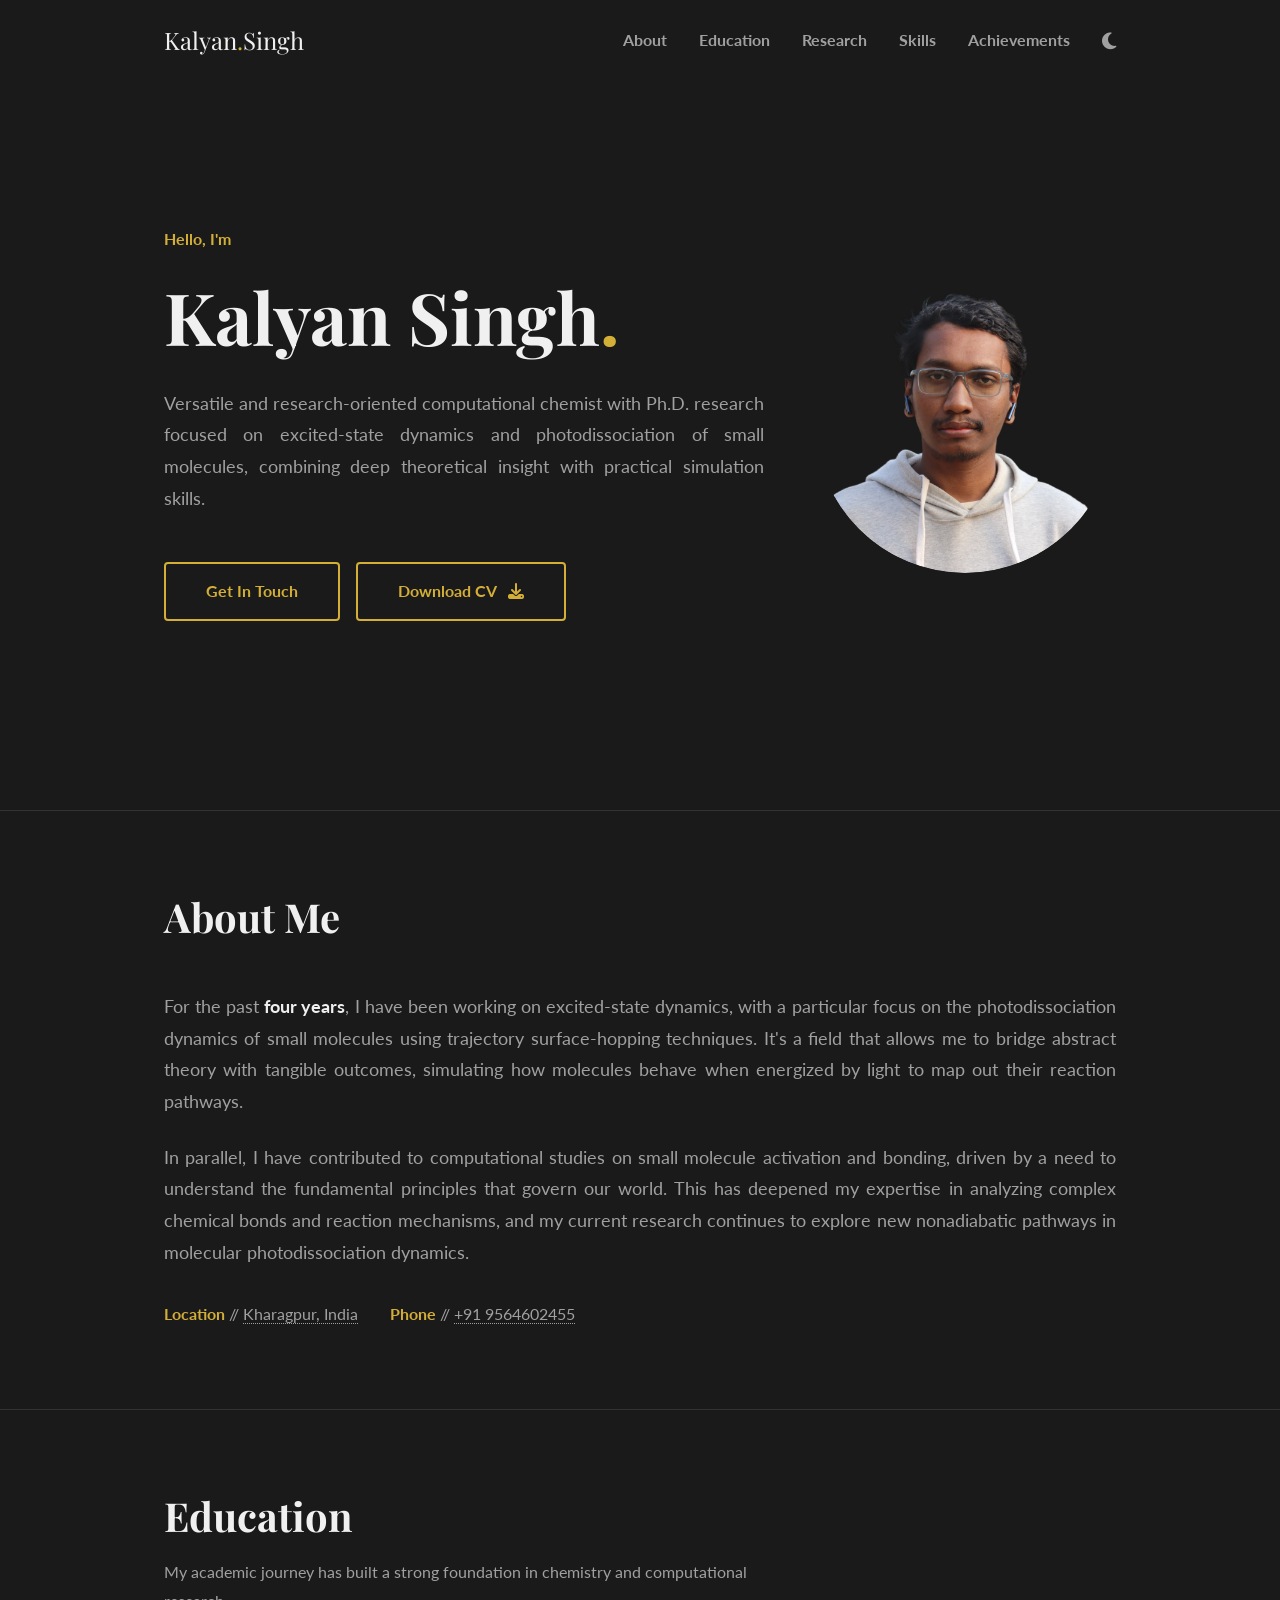
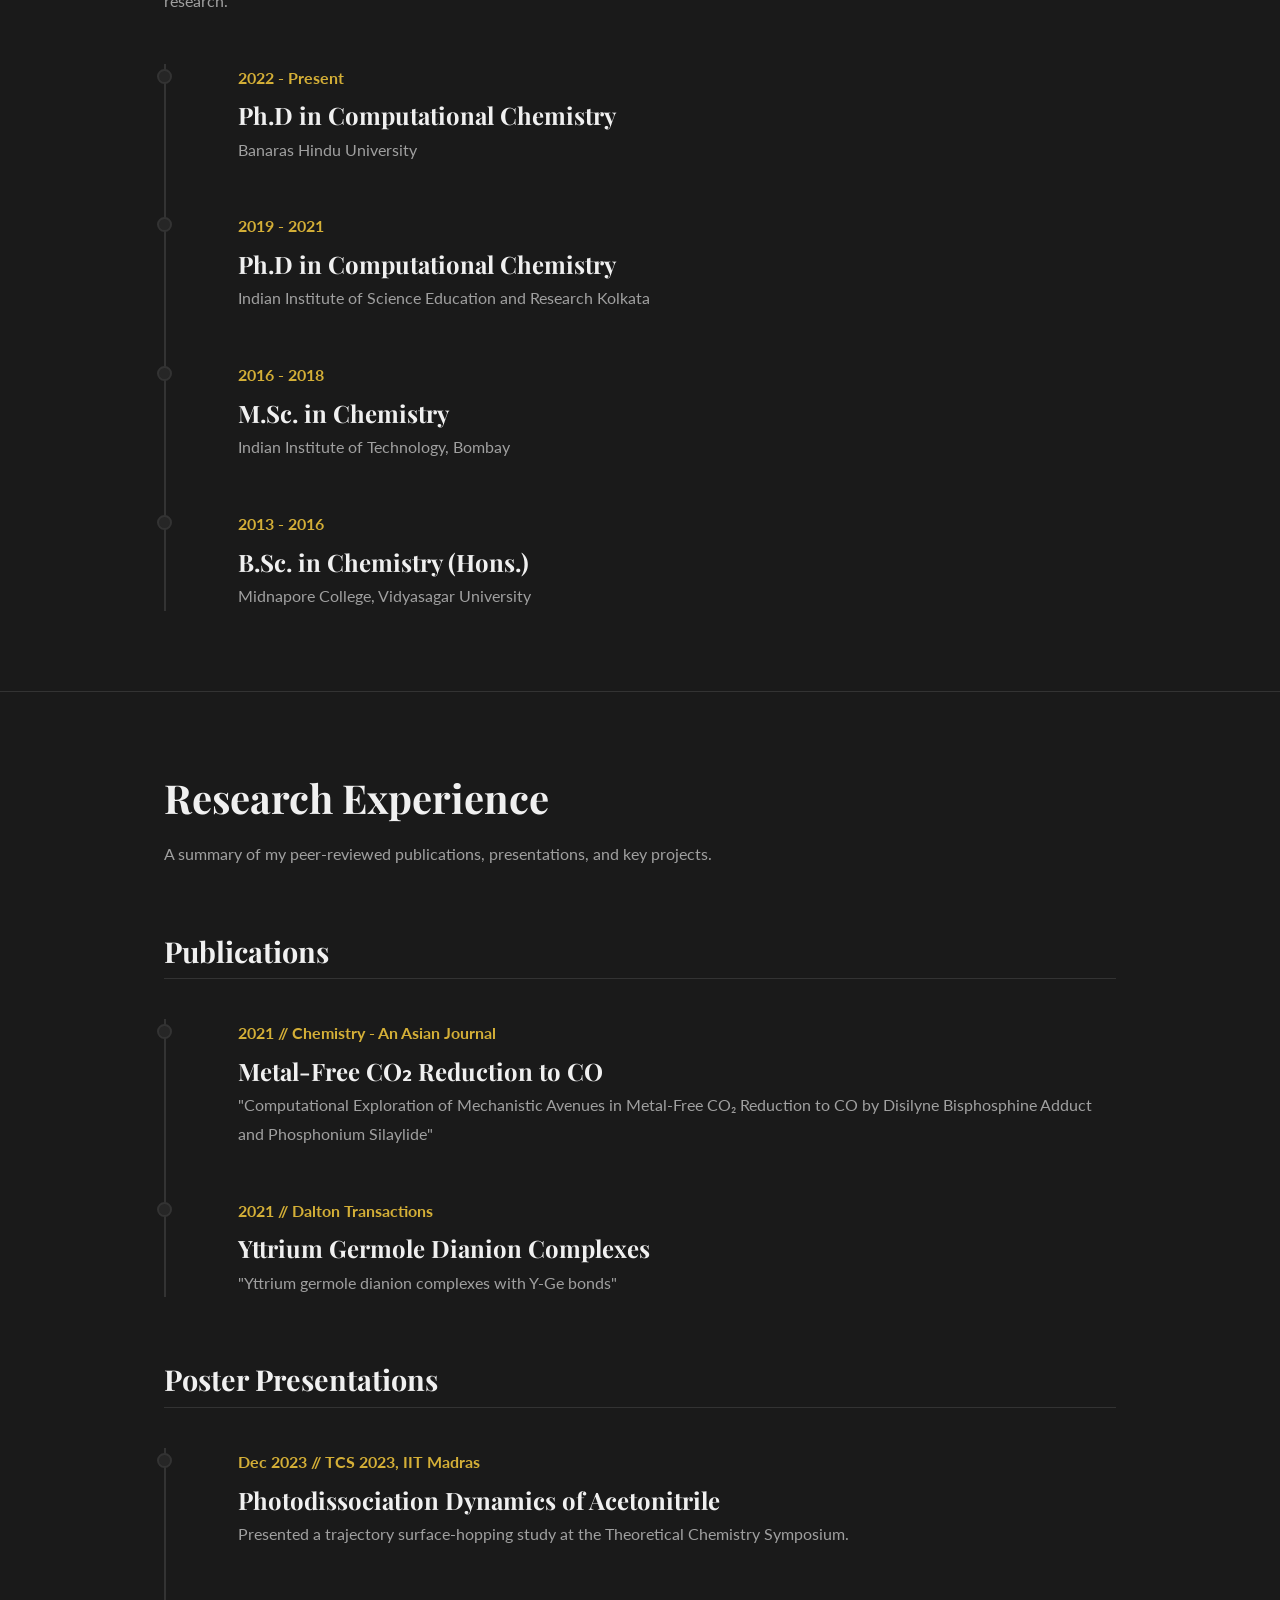
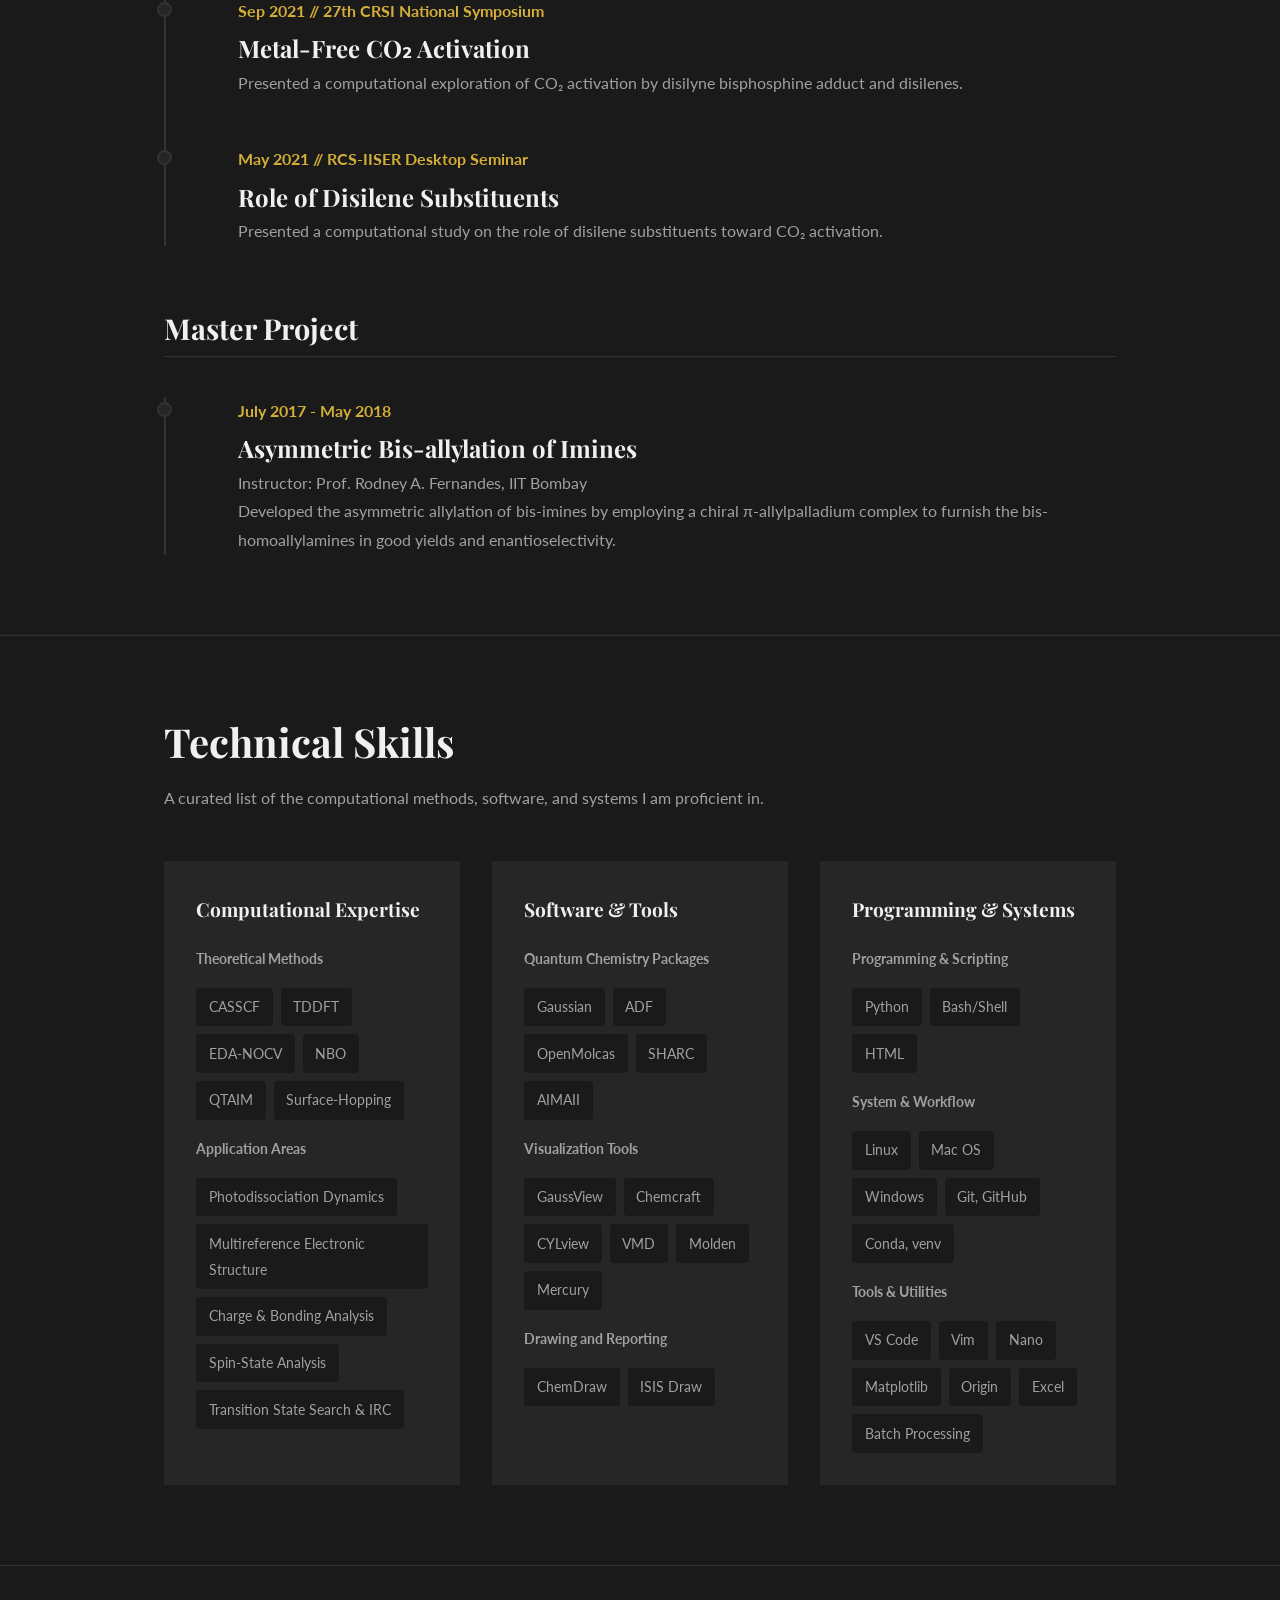
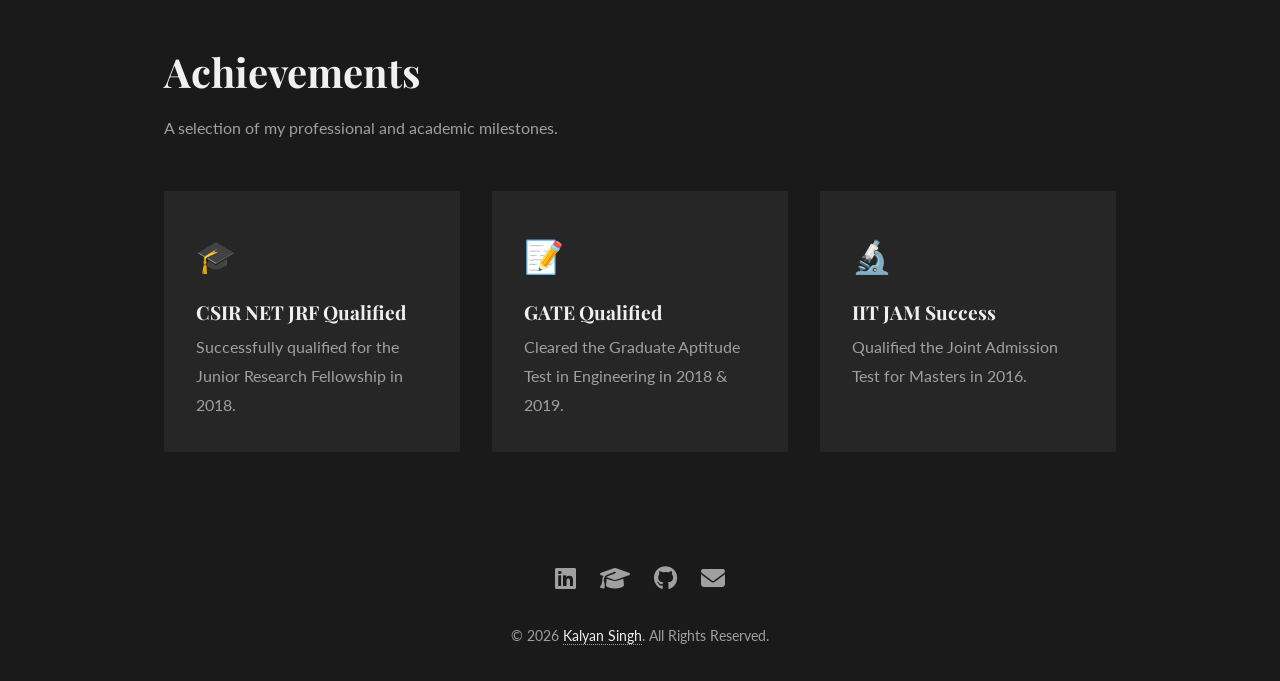
==== index.html @ 1904c373 "Add files via upload" ====
<!DOCTYPE html>
<html lang="en">
<head>
    <meta charset="UTF-8">
    <meta name="viewport" content="width=device-width, initial-scale=1.0">
    <meta name="description" content="Personal portfolio of Kalyan Singh, a Ph.D. computational chemist specializing in excited-state dynamics, molecular simulation, and photochemical processes.">
    <title>Kalyan Singh</title>

	<meta property="og:type" content="website">
    <meta property="og:url" content="https://kalyansingh.com/">
    <meta property="og:title" content="Kalyan Singh | Computational Chemist">
    <meta property="og:description" content="Ph.D. researcher specializing in excited-state dynamics, molecular simulation, and photochemical processes.">
    <meta property="og:image" content="https://kalyansingh.com/pro.webp">

    <meta property="twitter:card" content="summary_large_image">
    <meta property="twitter:url" content="https://kalyansingh.com/">
    <meta property="twitter:title" content="Kalyan Singh | Computational Chemist">
    <meta property="twitter:description" content="Ph.D. researcher specializing in excited-state dynamics, molecular simulation, and photochemical processes.">
    <meta property="twitter:image" content="https://kalyansingh.com/pro.webp">
    
    
    <link rel="icon" href="data:image/svg+xml,<svg xmlns=%22http://www.w3.org/2000/svg%22 viewBox=%220 0 100 100%22><rect fill=%22%231a1a1a%22 width=%22100%22 height=%22100%22 rx=%2215%22/><text y=%2250%22 x=%2250%22 fill=%22%23D4AF37%22 font-size=%2260%22 font-family=%22serif%22 text-anchor=%22middle%22 dominant-baseline=%22central%22 font-weight=%22bold%22>KS</text></svg>">

    <link rel="preconnect" href="https://fonts.googleapis.com">
    <link rel="preconnect" href="https://fonts.gstatic.com" crossorigin>
    <link href="https://fonts.googleapis.com/css2?family=Playfair+Display:wght@700&family=Lato:wght@400;700&display=swap" rel="stylesheet">
    <link rel="stylesheet" href="https://cdnjs.cloudflare.com/ajax/libs/font-awesome/6.5.1/css/all.min.css">
    <link href="https://unpkg.com/aos@2.3.1/dist/aos.css" rel="stylesheet">

    <link rel="stylesheet" href="styles.css">

</head>
<body>
    <header class="header" id="header">
        <div class="container">
            <nav class="nav">
                <a href="#" class="logo">Kalyan<span>.</span>Singh</a>
                <ul class="nav-menu" id="nav-menu">
                    <li><a href="#about" class="nav-link">About</a></li>
                    <li><a href="#education" class="nav-link">Education</a></li>
                    <li><a href="#research" class="nav-link">Research</a></li>
                    <li><a href="#skills" class="nav-link">Skills</a></li>
                    <li><a href="#achievements" class="nav-link">Achievements</a></li>
                    <li>
                        <div class="theme-switcher" id="theme-toggle" title="Toggle theme">
                            <i class="fas fa-sun"></i>
                            <i class="fas fa-moon"></i>
                        </div>
                    </li>
                </ul>
            </nav>
        </div>
    </header>

    <main>
        <div class="container">
            <section class="hero" id="home">
                <div class="hero-grid">
                  <div class="hero-content">
                    <p class="greeting" data-aos="fade-up">Hello, I'm</p>
                     <h1 data-aos="fade-up" data-aos-delay="100">Kalyan Singh<span>.</span></h1>
                      <p class="description" data-aos="fade-up" data-aos-delay="200">
                        Versatile and research-oriented computational chemist with Ph.D. research focused on excited-state dynamics and photodissociation of small molecules, combining deep theoretical insight with practical simulation skills.
                    </p>
                      <div class="hero-buttons">
    					<a href="#contact" class="btn" data-aos="fade-up" data-aos-delay="300">
        					Get In Touch
    					</a>
    					<a href="assets/Kalyan_Singh_CV_2025.pdf" download="Kalyan_Singh_CV_2025.pdf" class="btn" data-aos="fade-up" data-aos-delay="400">
        					Download CV <i class="fas fa-download" style="margin-left: 8px;"></i>
    					</a>
					  </div>
                </div>
                    <div class="hero-image" data-aos="fade-left" data-aos-delay="400">
                        <img src="pro.webp" alt="A portrait of Kalyan Singh">
                    </div>
                  </div>
            </section>
        </div>

        <div class="section-divider"></div>

        <section id="about" class="section">
            <div class="container">
                <div class="section-header" data-aos="fade-up">
                    <h2>About Me</h2>
                </div>
                <div class="about-content" data-aos="fade-up">
                    <p>For the past <strong>four years</strong>, I have been working on excited-state dynamics, with a particular focus on the photodissociation dynamics of small molecules using trajectory surface-hopping techniques. It's a field that allows me to bridge abstract theory with tangible outcomes, simulating how molecules behave when energized by light to map out their reaction pathways.</p>
                    <p>In parallel, I have contributed to computational studies on small molecule activation and bonding, driven by a need to understand the fundamental principles that govern our world. This has deepened my expertise in analyzing complex chemical bonds and reaction mechanisms, and my current research continues to explore new nonadiabatic pathways in molecular photodissociation dynamics.</p>
                    <div class="contact-info">
    					<div class="contact-item">
        					<span>Location</span> // <a href="https://www.google.com/maps/search/?api=1&query=Kharagpur,India" class="contact-info-link" target="_blank" title="View on Map">Kharagpur, India</a>
    					</div>
    					<div class="contact-item">
        					<span>Phone</span> // <a href="tel:+919564602455" class="contact-info-link" title="Start a call">+91 9564602455</a>
    					</div>
					</div>
                </div>
            </div>
        </section>

        <div class="section-divider"></div>

        <section id="education" class="section">
             <div class="container">
                <div class="section-header" data-aos="fade-up">
                    <h2>Education</h2>
                    <p>My academic journey has built a strong foundation in chemistry and computational research.</p>
                </div>
                <div class="timeline" data-aos="fade-up">
                    <div class="timeline-item">
                        <div class="timeline-content">
                            <p class="timeline-date">2022 - Present</p>
                            <h3 class="timeline-title">Ph.D in Computational Chemistry</h3>
                            <p class="timeline-meta">Banaras Hindu University</p>
                        </div>
                    </div>
                    <div class="timeline-item">
                        <div class="timeline-content">
                            <p class="timeline-date">2019 - 2021</p>
                            <h3 class="timeline-title">Ph.D in Computational Chemistry</h3>
                            <p class="timeline-meta">Indian Institute of Science Education and Research Kolkata</p>
                        </div>
                    </div>
                    <div class="timeline-item">
                        <div class="timeline-content">
                             <p class="timeline-date">2016 - 2018</p>
                            <h3 class="timeline-title">M.Sc. in Chemistry</h3>
                            <p class="timeline-meta">Indian Institute of Technology, Bombay</p>
                        </div>
                    </div>
                     <div class="timeline-item">
                        <div class="timeline-content">
                             <p class="timeline-date">2013 - 2016</p>
                            <h3 class="timeline-title">B.Sc. in Chemistry (Hons.)</h3>
                            <p class="timeline-meta">Midnapore College, Vidyasagar University</p>
                        </div>
                    </div>
                </div>
            </div>
        </section>

        <div class="section-divider"></div>

        <section id="research" class="section">
             <div class="container">
                <div class="section-header" data-aos="fade-up">
                    <h2>Research Experience</h2>
                    <p>A summary of my peer-reviewed publications, presentations, and key projects.</p>
                </div>

                <h4 class="subsection-header" data-aos="fade-up">Publications</h4>
                <div class="timeline" data-aos="fade-up">
                    <div class="timeline-item">
                        <div class="timeline-content">
                            <p class="timeline-date">2021 // Chemistry - An Asian Journal</p>
                            <h3 class="timeline-title"><a href="https://doi.org/10.1002/asia.202100847" target="_blank">Metal-Free CO₂ Reduction to CO</a></h3>
                            <p class="timeline-description">"Computational Exploration of Mechanistic Avenues in Metal-Free CO₂ Reduction to CO by Disilyne Bisphosphine Adduct and Phosphonium Silaylide"</p>
                        </div>
                    </div>
                     <div class="timeline-item">
                        <div class="timeline-content">
                            <p class="timeline-date">2021 // Dalton Transactions</p>
                            <h3 class="timeline-title"><a href="https://doi.org/10.1039/D1DT00798J" target="_blank">Yttrium Germole Dianion Complexes</a></h3>
                             <p class="timeline-description">"Yttrium germole dianion complexes with Y-Ge bonds"</p>
                        </div>
                    </div>
                </div>

                <h4 class="subsection-header" data-aos="fade-up">Poster Presentations</h4>
                <div class="timeline" data-aos="fade-up">
                    <div class="timeline-item">
                        <div class="timeline-content">
                            <p class="timeline-date">Dec 2023 // TCS 2023, IIT Madras</p>
                            <h3 class="timeline-title"><a href="https://doi.org/10.13140/RG.2.2.24958.50247" target="_blank">Photodissociation Dynamics of Acetonitrile</a></h3>
                            <p class="timeline-description">Presented a trajectory surface-hopping study at the Theoretical Chemistry Symposium.</p>
                        </div>
                    </div>
                    <div class="timeline-item">
                        <div class="timeline-content">
                            <p class="timeline-date">Sep 2021 // 27th CRSI National Symposium</p>
                            <h3 class="timeline-title"><a href="https://doi.org/10.26226/morressier.614222345a6b32ccbe1480ef" target="_blank">Metal-Free CO₂ Activation</a></h3>
                            <p class="timeline-description">Presented a computational exploration of CO₂ activation by disilyne bisphosphine adduct and disilenes.</p>
                        </div>
                    </div>
                     <div class="timeline-item">
                        <div class="timeline-content">
                            <p class="timeline-date">May 2021 // RCS-IISER Desktop Seminar</p>
                            <h3 class="timeline-title"><a href="https://doi.org/10.13140/RG.2.2.15846.55363/1" target="_blank">Role of Disilene Substituents</a></h3>
                            <p class="timeline-description">Presented a computational study on the role of disilene substituents toward CO₂ activation.</p>
                        </div>
                    </div>
                </div>

                <h4 class="subsection-header" data-aos="fade-up">Master Project</h4>
                <div class="timeline" data-aos="fade-up">
                    <div class="timeline-item">
                        <div class="timeline-content">
                            <p class="timeline-date">July 2017 - May 2018</p>
                            <h3 class="timeline-title">Asymmetric Bis-allylation of Imines</h3>
                            <p class="timeline-meta">Instructor: Prof. Rodney A. Fernandes, IIT Bombay</p>
                            <p class="timeline-description">Developed the asymmetric allylation of bis-imines by employing a chiral π-allylpalladium complex to furnish the bis-homoallylamines in good yields and enantioselectivity.</p>
                        </div>
                    </div>
                </div>
            </div>
        </section>

        <div class="section-divider"></div>

        <section id="skills" class="section">
            <div class="container">
                <div class="section-header" data-aos="fade-up">
                    <h2>Technical Skills</h2>
                    <p>A curated list of the computational methods, software, and systems I am proficient in.</p>
                </div>
                <div class="card-grid">
                    <div class="card" data-aos="fade-up" data-aos-delay="100">
                        <h3 class="card-title">Computational Expertise</h3>
                        <p class="card-subtitle">Theoretical Methods</p>
                        <div class="skill-tags">
                            <span class="skill-tag">CASSCF</span><span class="skill-tag">TDDFT</span><span class="skill-tag">EDA-NOCV</span><span class="skill-tag">NBO</span><span class="skill-tag">QTAIM</span><span class="skill-tag">Surface-Hopping</span>
                        </div>
                        <p class="card-subtitle">Application Areas</p>
                        <div class="skill-tags">
                            <span class="skill-tag">Photodissociation Dynamics</span><span class="skill-tag">Multireference Electronic Structure</span><span class="skill-tag">Charge & Bonding Analysis</span><span class="skill-tag">Spin-State Analysis</span><span class="skill-tag">Transition State Search & IRC</span>
                        </div>
                    </div>
                    <div class="card" data-aos="fade-up" data-aos-delay="300">
                        <h3 class="card-title">Software & Tools</h3>
                        <p class="card-subtitle">Quantum Chemistry Packages</p>
                        <div class="skill-tags">
                            <span class="skill-tag">Gaussian</span><span class="skill-tag">ADF</span><span class="skill-tag">OpenMolcas</span><span class="skill-tag">SHARC</span><span class="skill-tag">AIMAII</span>
                        </div>
                        <p class="card-subtitle">Visualization Tools</p>
                        <div class="skill-tags">
                            <span class="skill-tag">GaussView</span><span class="skill-tag">Chemcraft</span><span class="skill-tag">CYLview</span><span class="skill-tag">VMD</span><span class="skill-tag">Molden</span><span class="skill-tag">Mercury</span>
                        </div>
                        <p class="card-subtitle">Drawing and Reporting</p>
                        <div class="skill-tags">
                            <span class="skill-tag">ChemDraw</span><span class="skill-tag">ISIS Draw</span>
                        </div>
                    </div>
                    <div class="card" data-aos="fade-up" data-aos-delay="300">
                        <h3 class="card-title">Programming & Systems</h3>
                        <p class="card-subtitle">Programming & Scripting</p>
                        <div class="skill-tags">
                            <span class="skill-tag">Python</span><span class="skill-tag">Bash/Shell</span><span class="skill-tag">HTML</span>
                        </div>
                        <p class="card-subtitle">System & Workflow</p>
                        <div class="skill-tags">
                            <span class="skill-tag">Linux</span><span class="skill-tag">Mac OS</span><span class="skill-tag">Windows</span><span class="skill-tag">Git, GitHub</span><span class="skill-tag">Conda, venv</span>
                        </div>
                        <p class="card-subtitle">Tools & Utilities</p>
                        <div class="skill-tags">
                            <span class="skill-tag">VS Code</span><span class="skill-tag">Vim</span><span class="skill-tag">Nano</span><span class="skill-tag">Matplotlib</span><span class="skill-tag">Origin</span><span class="skill-tag">Excel</span><span class="skill-tag">Batch Processing</span>
                        </div>
                    </div>
                        </div>
                    </div>
                </div>
            </div>
        </section>

        <div class="section-divider"></div>

        <section id="achievements" class="section">
            <div class="container">
                <div class="section-header" data-aos="fade-up">
                    <h2>Achievements</h2>
                    <p>A selection of my professional and academic milestones.</p>
                </div>
                <div class="card-grid">
                    <div class="card" data-aos="fade-up" data-aos-delay="100">
                        <div class="card-icon">🎓</div>
                        <h3 class="card-title">CSIR NET JRF Qualified</h3>
                        <p class="card-description">Successfully qualified for the Junior Research Fellowship in 2018.</p>
                    </div>
                    <div class="card" data-aos="fade-up" data-aos-delay="200">
                        <div class="card-icon">📝</div>
                        <h3 class="card-title">GATE Qualified</h3>
                        <p class="card-description">Cleared the Graduate Aptitude Test in Engineering in 2018 & 2019.</p>
                    </div>
                    <div class="card" data-aos="fade-up" data-aos-delay="300">
                        <div class="card-icon">🔬</div>
                        <h3 class="card-title">IIT JAM Success</h3>
                        <p class="card-description">Qualified the Joint Admission Test for Masters in 2016.</p>
                    </div>
                </div>
            </div>
        </section>
    </main>

    <a href="#" class="back-to-top" id="back-to-top">
        <i class="fas fa-arrow-up"></i>
    </a>

    <footer id="contact" class="footer" role="contentinfo">
    <div class="container">
        <div class="footer-socials">
            <a href="https://www.linkedin.com/in/klynsingh/" target="_blank" title="LinkedIn"><i class="fab fa-linkedin"></i></a>
            <a href="https://scholar.google.com/citations?user=GiX1K9UAAAAJ&hl=en" target="_blank" title="Google Scholar"><i class="fas fa-graduation-cap"></i></a>
          	<a href="https://github.com/klynsingh" target="_blank" title="GitHub"><i class="fab fa-github"></i></a>
            <a href="mailto:Kalyansingh112@gmail.com" title="Email"><i class="fas fa-envelope"></i></a>
        </div>
        <p>© 2026 <a href="#">Kalyan Singh</a>. All Rights Reserved.</p>
    </div>
</footer>

    <script src="https://unpkg.com/aos@2.3.1/dist/aos.js"></script>

    <script>
        // --- THEME SWITCHER SCRIPT ---
        const themeToggle = document.getElementById('theme-toggle');
        const body = document.body;

        // Event listener for the toggle button
        themeToggle.addEventListener('click', (event) => {
            const isLight = body.classList.contains('light-mode');

            // Use the View Transitions API if available
            if (document.startViewTransition) {
                // Get the click coordinates
                const x = event.clientX;
                const y = event.clientY;

                document.startViewTransition(() => {
                    // Set the clip-path origin coordinates as CSS custom properties
                    document.documentElement.style.setProperty('--x', x + 'px');
                    document.documentElement.style.setProperty('--y', y + 'px');

                    // Toggle the theme class and save preference
                    if (isLight) {
                        body.classList.remove('light-mode');
                        localStorage.setItem('theme', 'dark');
                    } else {
                        body.classList.add('light-mode');
                        localStorage.setItem('theme', 'light');
                    }
                });
            } else {
                // Fallback for browsers without View Transitions support
                if (isLight) {
                    body.classList.remove('light-mode');
                    localStorage.setItem('theme', 'dark');
                } else {
                    body.classList.add('light-mode');
                    localStorage.setItem('theme', 'light');
                }
            }
        });

        // Check for saved theme in localStorage on page load
        document.addEventListener('DOMContentLoaded', () => {
            const savedTheme = localStorage.getItem('theme') || 'dark'; // Default to dark
            if (savedTheme === 'light') {
                body.classList.add('light-mode');
            }
        });


        // --- EXISTING SCRIPTS ---

        // Initialize AOS
        AOS.init({
            duration: 800,
            once: false,
            offset: 50,
        });

        // Header scroll effect
        const header = document.getElementById('header');
        window.addEventListener('scroll', () => {
            if (window.scrollY > 50) {
                header.classList.add('scrolled');
            } else {
                header.classList.remove('scrolled');
            }
        });

        // Active navigation highlighting
        const sections = document.querySelectorAll('section[id]');
        const navLinks = document.querySelectorAll('.nav-link');

        window.addEventListener('scroll', () => {
            let current = 'home';
            sections.forEach(section => {
                const sectionTop = section.offsetTop - 100;
                if (scrollY >= sectionTop) {
                    current = section.getAttribute('id');
                }
            });

            navLinks.forEach(link => {
                link.classList.remove('active');
                if (link.getAttribute('href') === '#' + current) {
                    link.classList.add('active');
                }
            });
        });

      	// Back to top button visibility on scroll up
            const backToTopButton = document.getElementById('back-to-top');
            let lastScrollY = window.scrollY;

            window.addEventListener('scroll', () => {
            const currentScrollY = window.scrollY;
        // Show button if we are below 300px AND scrolling up
            if (currentScrollY > 300 && currentScrollY < lastScrollY) {
                backToTopButton.classList.add('visible');
            } else {
                backToTopButton.classList.remove('visible');
            }
        // Update the last scroll position
            lastScrollY = currentScrollY;
            });
        // 3D Card Tilt Effect
        const cards = document.querySelectorAll('.card');

        cards.forEach(card => {
            card.addEventListener('mousemove', (e) => {
                const rect = card.getBoundingClientRect();
                const x = e.clientX - rect.left;
                const y = e.clientY - rect.top;

                const centerX = card.offsetWidth / 2;
                const centerY = card.offsetHeight / 2;

                const rotateX = ((y - centerY) / centerY) * -10; // Max rotation 10 degrees
                const rotateY = ((x - centerX) / centerX) * 10;

                card.style.transform = `perspective(1000px) rotateX(${rotateX}deg) rotateY(${rotateY}deg)`;
            });

            card.addEventListener('mouseleave', () => {
                card.style.transform = 'perspective(1000px) rotateX(0) rotateY(0)';
            });
        });
      // Animate social icons on scroll from "Get In Touch" button
const getInTouchButton = document.querySelector('.hero .btn');
const contactSection = document.getElementById('contact');

if (getInTouchButton && contactSection) {
    getInTouchButton.addEventListener('click', (e) => {
        // This observer will watch for the footer to become visible
        const observer = new IntersectionObserver((entries) => {
            if (entries[0].isIntersecting) {
                const socialIcons = contactSection.querySelectorAll('.footer-socials a');

                // Add the animation class to each icon with a delay
                socialIcons.forEach((icon, index) => {
                    setTimeout(() => {
                        icon.classList.add('start-animation');
                    }, index * 150); // Stagger animation start by 150ms
                });

                // Once animated, we don't need to watch anymore
                observer.disconnect();
            }
        }, { threshold: 0.5 }); // Trigger when 50% of the footer is visible

        // Start observing the footer section
        observer.observe(contactSection);
    });
}

// Optional: Clean up the class after the animation finishes
const socialIcons = document.querySelectorAll('.footer-socials a');
socialIcons.forEach(icon => {
    icon.addEventListener('animationend', () => {
        icon.classList.remove('start-animation');
    });
});
    </script>
</body>
</html>
---- styles.css ----
:root {
    /* Dark Theme (Default) */
    --accent-gold: #D4AF37;
    --bg-charcoal: #1a1a1a;
    --bg-surface: #262626;
    --text-primary: #f0f0f0;
    --text-secondary: #a0a0a0;
    --border-color: #333333;

    /* Light Theme */
    --bg-light: #f5f5f5;
    --bg-surface-light: #ffffff;
    --text-primary-light: #222222;
    --text-secondary-light: #555555;
    --border-color-light: #e0e0e0;
}

*, *::before, *::after {
    margin: 0;
    padding: 0;
    box-sizing: border-box;
}

html {
    scroll-behavior: smooth;
    /* Firefox scrollbar styling */
    scrollbar-color: var(--bg-surface) var(--bg-charcoal);
    scrollbar-width: thin;
}

body {
    font-family: 'Lato', sans-serif;
    background-color: var(--bg-charcoal);
    color: var(--text-primary);
    line-height: 1.8;
    overflow-x: hidden;
    transition: background-color 0.3s, color 0.3s;
}

/* --- Light Mode Styles --- */
body.light-mode {
    background-color: var(--bg-light);
    color: var(--text-primary-light);
    /* Firefox scrollbar for light mode */
    scrollbar-color: #dcdcdc var(--bg-light);
}

/* Webkit scrollbar for light mode */
body.light-mode ::-webkit-scrollbar-track { background: var(--bg-light); }
body.light-mode ::-webkit-scrollbar-thumb { background: #dcdcdc; }
body.light-mode ::-webkit-scrollbar-thumb:hover { background: var(--accent-gold); }


body.light-mode .header.scrolled {
    background-color: rgba(255, 255, 255, 0.85);
    border-bottom: 1px solid var(--border-color-light);
}

body.light-mode .logo {
    color: var(--text-primary-light);
}

body.light-mode .nav-link {
    color: var(--text-secondary-light);
}

body.light-mode .nav-link:hover,
body.light-mode .nav-link.active {
    color: var(--text-primary-light);
}

body.light-mode .hero-content .description {
    color: var(--text-secondary-light);
}

body.light-mode .btn:hover {
    color: var(--bg-light);
}

body.light-mode .section-divider {
    border-bottom: 1px solid var(--border-color-light);
}

body.light-mode .section-header p {
    color: var(--text-secondary-light);
}

body.light-mode .subsection-header {
    border-bottom: 1px solid var(--border-color-light);
}

body.light-mode .about-content p,
body.light-mode .contact-item {
    color: var(--text-secondary-light);
}

body.light-mode .about-content strong {
    color: var(--text-primary-light);
}

body.light-mode .timeline {
    border-left: 2px solid var(--border-color-light);
}

body.light-mode .timeline-item::before {
    background: var(--bg-surface-light);
    border: 2px solid var(--border-color-light);
}

body.light-mode .timeline-item:hover::before {
    background: var(--accent-gold);
    border-color: var(--accent-gold);
}

body.light-mode .timeline-title a {
    color: var(--text-primary-light);
}

/* This is the new rule that fixes the publication link hover color */
body.light-mode .timeline-title a:hover {
    color: var(--accent-gold);
}

body.light-mode .timeline-meta,
body.light-mode .timeline-description,
body.light-mode .card-subtitle,
body.light-mode .card-description,
body.light-mode .skill-tag {
    color: var(--text-secondary-light);
}

body.light-mode .card {
    background: var(--bg-surface-light);
}

body.light-mode .skill-tag {
    background: var(--bg-light);
}

body.light-mode .footer {
    color: var(--text-secondary-light);
}

body.light-mode .footer-socials a {
    color: var(--text-secondary-light);
}

body.light-mode .footer-socials a:hover {
    color: var(--accent-gold);
}

body.light-mode .footer p a {
    color: var(--text-primary-light);
    border-bottom: 1px dotted var(--text-secondary-light);
}

/* --- Base Typography & Links --- */
h1, h2, h3, h4 {
    font-family: 'Playfair Display', serif;
    font-weight: 700;
    line-height: 1.3;
}

a {
    color: var(--accent-gold);
    text-decoration: none;
    transition: color 0.3s;
}

a:hover {
    color: var(--text-primary);
}
body.light-mode a:hover {
    color: var(--text-primary-light);
}

.container {
    max-width: 1000px;
    margin: 0 auto;
    padding: 0 1.5rem;
}

/* --- Header & Navigation --- */
.header {
    position: fixed;
    top: 0;
    left: 0;
    width: 100%;
    padding: 1.2rem 0;
    z-index: 1000;
    transition: background-color 0.3s, box-shadow 0.3s;
}

.header.scrolled {
    background-color: rgba(26, 26, 26, 0.85);
    backdrop-filter: blur(10px);
    border-bottom: 1px solid var(--border-color);
}

.nav {
    display: flex;
    justify-content: space-between;
    align-items: center;
}

.logo {
    font-family: 'Playfair Display', serif;
    font-size: 1.5rem;
    color: var(--text-primary);
}
.logo span { color: var(--accent-gold); }

.nav-menu { list-style: none; display: flex; gap: 2rem; align-items: center;}
.nav-link {
    color: var(--text-secondary);
    font-weight: 700;
    transition: color 0.3s;
    padding-bottom: 5px;
    border-bottom: 2px solid transparent;
}
.nav-link:hover, .nav-link.active {
    color: var(--text-primary);
    border-bottom-color: var(--accent-gold);
}

/* --- Theme Toggle Switch --- */
.theme-switcher {
    cursor: pointer;
    font-size: 1.2rem;
    color: var(--text-secondary);
    transition: color 0.3s;
}
.theme-switcher:hover {
    color: var(--accent-gold);
}
.theme-switcher .fa-sun {
    display: none;
}
body.light-mode .theme-switcher .fa-sun {
    display: block;
}
body.light-mode .theme-switcher .fa-moon {
    display: none;
}


/* --- Hero Section --- */
.hero {
    min-height: 90vh;
    display: flex;
    align-items: center;
    padding: 100px 0 4rem 0;
}
.hero-grid {
    display: grid;
    grid-template-columns: 2fr 1fr;
    align-items: center;
    gap: 3rem;
    width: 100%;
}
.hero-content .greeting {
    color: var(--accent-gold);
    font-weight: 700;
    margin-bottom: 1rem;
}
.hero-content h1 {
    font-size: clamp(3rem, 6vw, 4.5rem);
    margin-bottom: 1.5rem;
}
.hero-content h1 span { color: var(--accent-gold); }
.hero-content .description {
    font-size: 1.1rem;
    color: var(--text-secondary);
    max-width: 600px;
    margin-bottom: 3rem;
  	text-align: justify;
}
.hero-image {
    display: flex;
    justify-content: center;
    align-items: center;
}
.hero-image img {
    width: 300px;
    height: 300px;
    border-radius: 50%;
    object-fit: cover;
    transition: transform 0.3s ease;
}
.btn {
    display: inline-block;
    padding: 0.8rem 2.5rem;
    border-radius: 4px;
    font-weight: 700;
    transition: background-color 0.3s, color 0.3s;
    border: 2px solid var(--accent-gold);
    color: var(--accent-gold);
    background: transparent;
}
.btn:hover {
    background-color: var(--accent-gold);
    color: var(--bg-charcoal);
}

/* Add this to styles.css */
.hero-buttons {
    display: flex;
    gap: 1rem; /* Space between buttons */
    flex-wrap: wrap; /* Allows stacking on mobile */
    margin-top: 2rem;
}

/* Optional: Ensures buttons don't stretch too wide on mobile */
.hero-buttons .btn {
    text-align: center;
}

/* --- General Section & Content Styling --- */
.section {
    padding: 5rem 0;
}
.section-divider {
    border-bottom: 1px solid var(--border-color);
}
.section-header {
    margin-bottom: 3rem;
}
.section-header h2 {
    font-size: 2.5rem;
    margin-bottom: 1rem;
}
.section-header p {
    max-width: 600px;
    color: var(--text-secondary);
}
.subsection-header {
    font-size: 1.8rem;
    margin-top: 4rem;
    margin-bottom: 2.5rem;
    padding-bottom: 0.5rem;
    border-bottom: 1px solid var(--border-color);
}

/* --- About Section --- */
.about-content p {
    color: var(--text-secondary);
  	font-size: 1.1rem;
    margin-bottom: 1.5rem;
    text-align: justify;
}
.about-content p:last-of-type {
    margin-bottom: 0;
}
.about-content strong {
    color: var(--text-primary);
    font-weight: 700;
}
.contact-info {
    margin-top: 2rem;
    display: flex;
    gap: 2rem;
    flex-wrap: wrap;
}
.contact-item {
    color: var(--text-secondary);
}
.contact-item span {
    color: var(--accent-gold);
    font-weight: 700;
}

.contact-info-link {
    color: var(--text-secondary);
    border-bottom: 1px dotted var(--text-secondary);
}

.contact-info-link:hover {
    color: var(--accent-gold);
    border-bottom-color: var(--accent-gold);
}

/* --- Timeline (Education & Research) --- */
.timeline {
    position: relative;
    padding-left: 40px;
    border-left: 2px solid var(--border-color);
}
.timeline-item {
    position: relative;
    padding-bottom: 3rem;
}
.timeline-item:last-child {
    padding-bottom: 0;
}
.timeline-item::before {
    content: '';
    position: absolute;
    left: -49px;
    top: 5px;
    width: 15px;
    height: 15px;
    background: var(--bg-surface);
    border: 2px solid var(--border-color);
    border-radius: 50%;
    transition: background-color 0.3s, border-color 0.3s;
}
.timeline-item:hover::before {
    background: var(--accent-gold);
    border-color: var(--accent-gold);
}
.timeline-content { padding-left: 2rem; }
.timeline-date {
    font-weight: 700;
    color: var(--accent-gold);
    margin-bottom: 0.5rem;
}
.timeline-title { font-size: 1.5rem; margin-bottom: 0.25rem; }
.timeline-title a { color: var(--text-primary); }
.timeline-title a:hover { color: var(--accent-gold); }
.timeline-meta, .timeline-description { color: var(--text-secondary); }

/* --- Cards (Skills & Achievements) --- */
.card-grid {
    display: grid;
    grid-template-columns: repeat(auto-fit, minmax(280px, 1fr));
    gap: 2rem;
    align-items: stretch;
}
.card {
    background: var(--bg-surface);
    padding: 2rem;
    border-top: 4px solid transparent;
    transition: transform 0.1s ease, border-color 0.3s, background-color 0.3s;
    display: flex;
    flex-direction: column;
    transform-style: preserve-3d;
}
.card:hover { border-top-color: var(--accent-gold); }
.card-icon { font-size: 2rem; color: var(--accent-gold); margin-bottom: 1rem; }
.card-title { font-size: 1.2rem; margin-bottom: 0.5rem; }
.card-subtitle {
    font-weight: 700;
    color: var(--text-secondary);
    margin-top: 1rem;
    font-size: 0.9rem;
}
.card-description { color: var(--text-secondary); }
.skill-tags { display: flex; flex-wrap: wrap; gap: 0.5rem; margin-top: 1rem; }
.skill-tag {
    background: var(--bg-charcoal);
    padding: 0.4rem 0.8rem;
    font-size: 0.9rem;
    border-radius: 4px;
    color: var(--text-secondary);
    transition: background-color 0.3s, color 0.3s;
}

/* --- Footer & Back to Top --- */
.back-to-top {
    position: fixed;
    bottom: 2rem; right: 2rem;
    background-color: var(--accent-gold);
    color: var(--bg-charcoal);
    width: 50px; height: 50px;
    border-radius: 50%;
    display: flex;
    justify-content: center;
    align-items: center;
    font-size: 1.5rem;
    z-index: 100;
    opacity: 0;
    visibility: hidden;
    transition: opacity 0.3s, visibility 0.3s, transform 0.3s;
}
.back-to-top.visible { opacity: 1; visibility: visible; }
.back-to-top:hover { transform: translateY(-5px); color: var(--bg-charcoal); }

.footer {
    padding:1.5rem 0 2rem 0;
    text-align: center;
    color: var(--text-secondary);
    font-size: 0.9rem;
}
.footer-socials {
    display: flex;
    justify-content: center;
    gap: 1.5rem;
    margin-bottom: 1.5rem;
}
.footer-socials a {
    color: var(--text-secondary);
    font-size: 1.5rem;
    transition: color 0.3s, transform 0.3s;
    border-bottom: none;
}
.footer-socials a:hover {
    color: var(--accent-gold);
    transform: translateY(-3px);
}
.footer p a {
    color: var(--text-primary);
    border-bottom: 1px dotted var(--text-secondary);
}
.footer p a:hover {
    color: var(--accent-gold);
    border-bottom-color: var(--accent-gold);
}

/* --- Utilities & Customizations --- */
::selection { background-color: var(--accent-gold); color: var(--bg-charcoal); }
::-moz-selection { background-color: var(--accent-gold); color: var(--bg-charcoal); }
::-webkit-scrollbar { width: 10px; }
::-webkit-scrollbar-track { background: var(--bg-charcoal); }
::-webkit-scrollbar-thumb { background: var(--bg-surface); }
::-webkit-scrollbar-thumb:hover { background: var(--accent-gold); }

/* --- View Transition API for Theme Switch --- */
::view-transition-old(root),
::view-transition-new(root) {
  animation: none;
  mix-blend-mode: normal;
}

::view-transition-new(root) {
  /* Make the circle originate from the click position */
  clip-path: circle(0% at var(--x) var(--y));
  /* Animate the circle to cover the whole screen */
  animation: clip-reveal 0.5s ease-in-out forwards;
}

@keyframes clip-reveal {
  to {
    clip-path: circle(150% at var(--x) var(--y));
  }
}
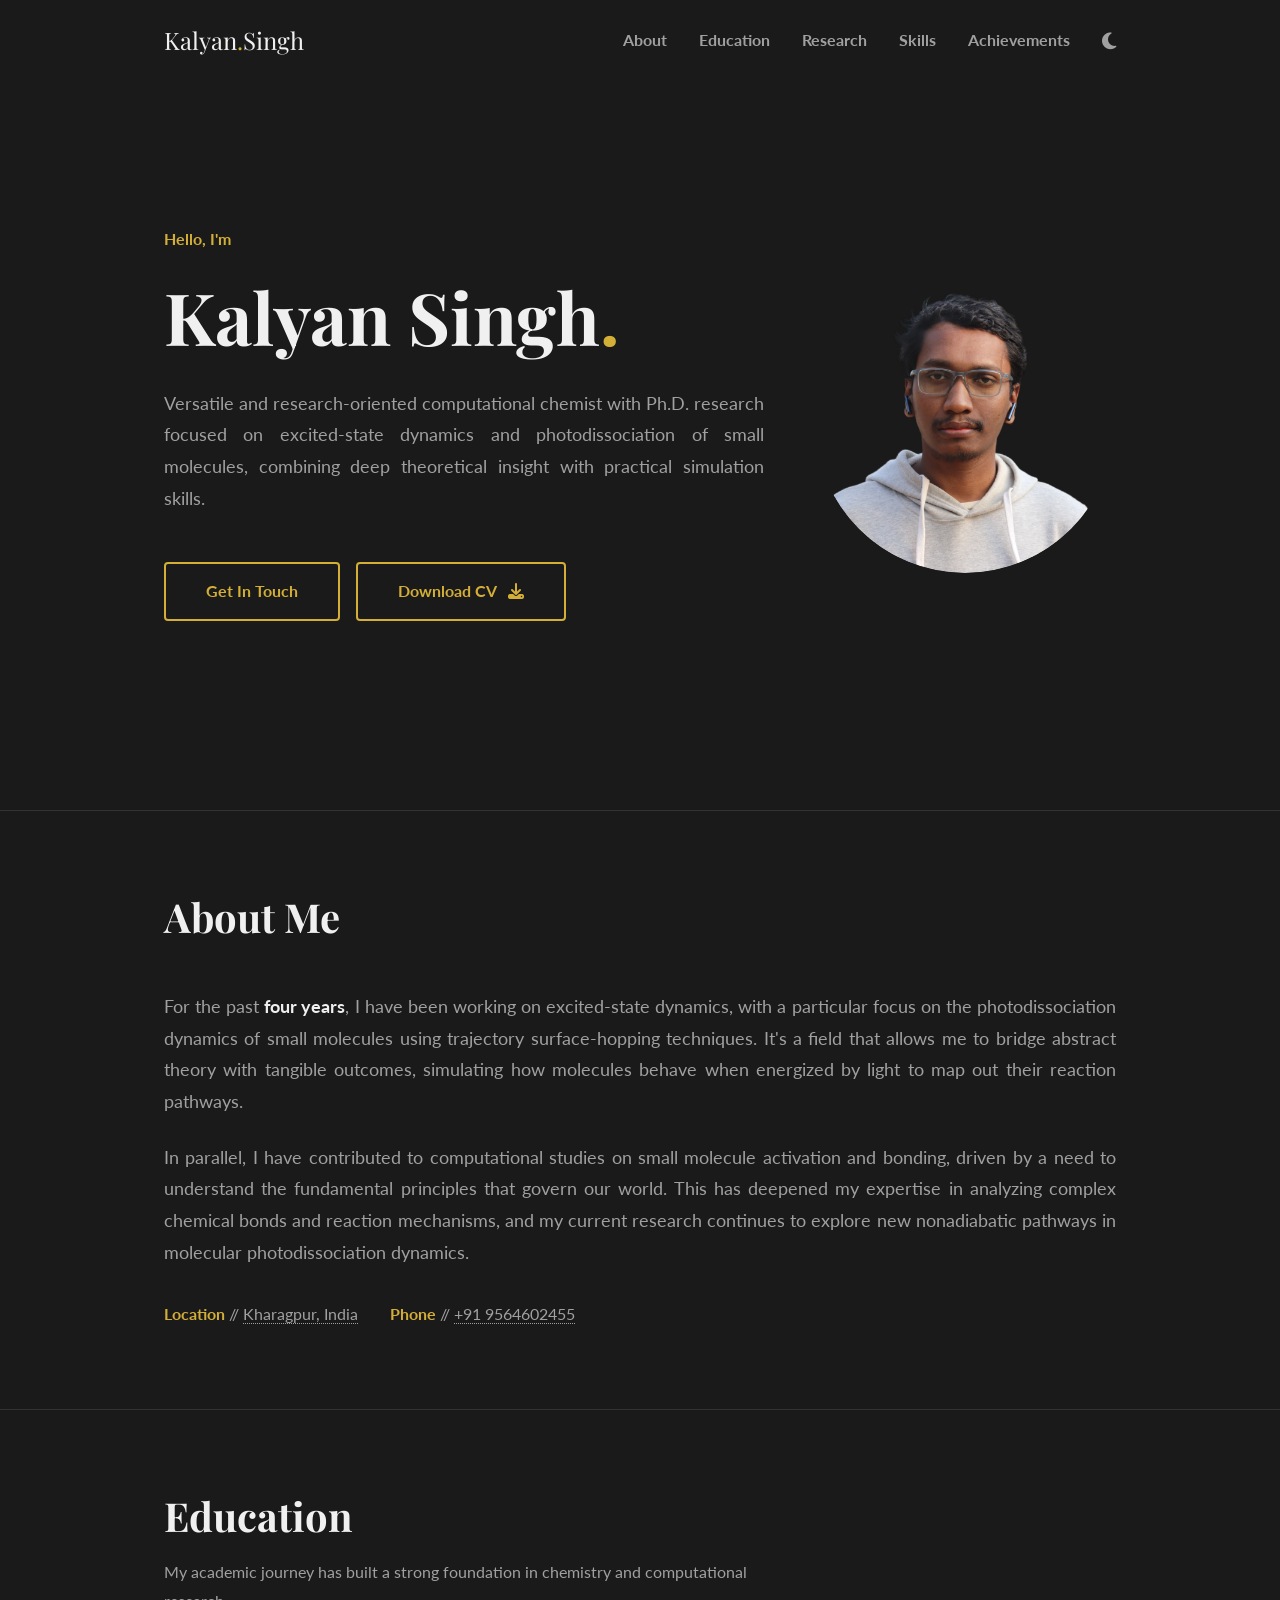
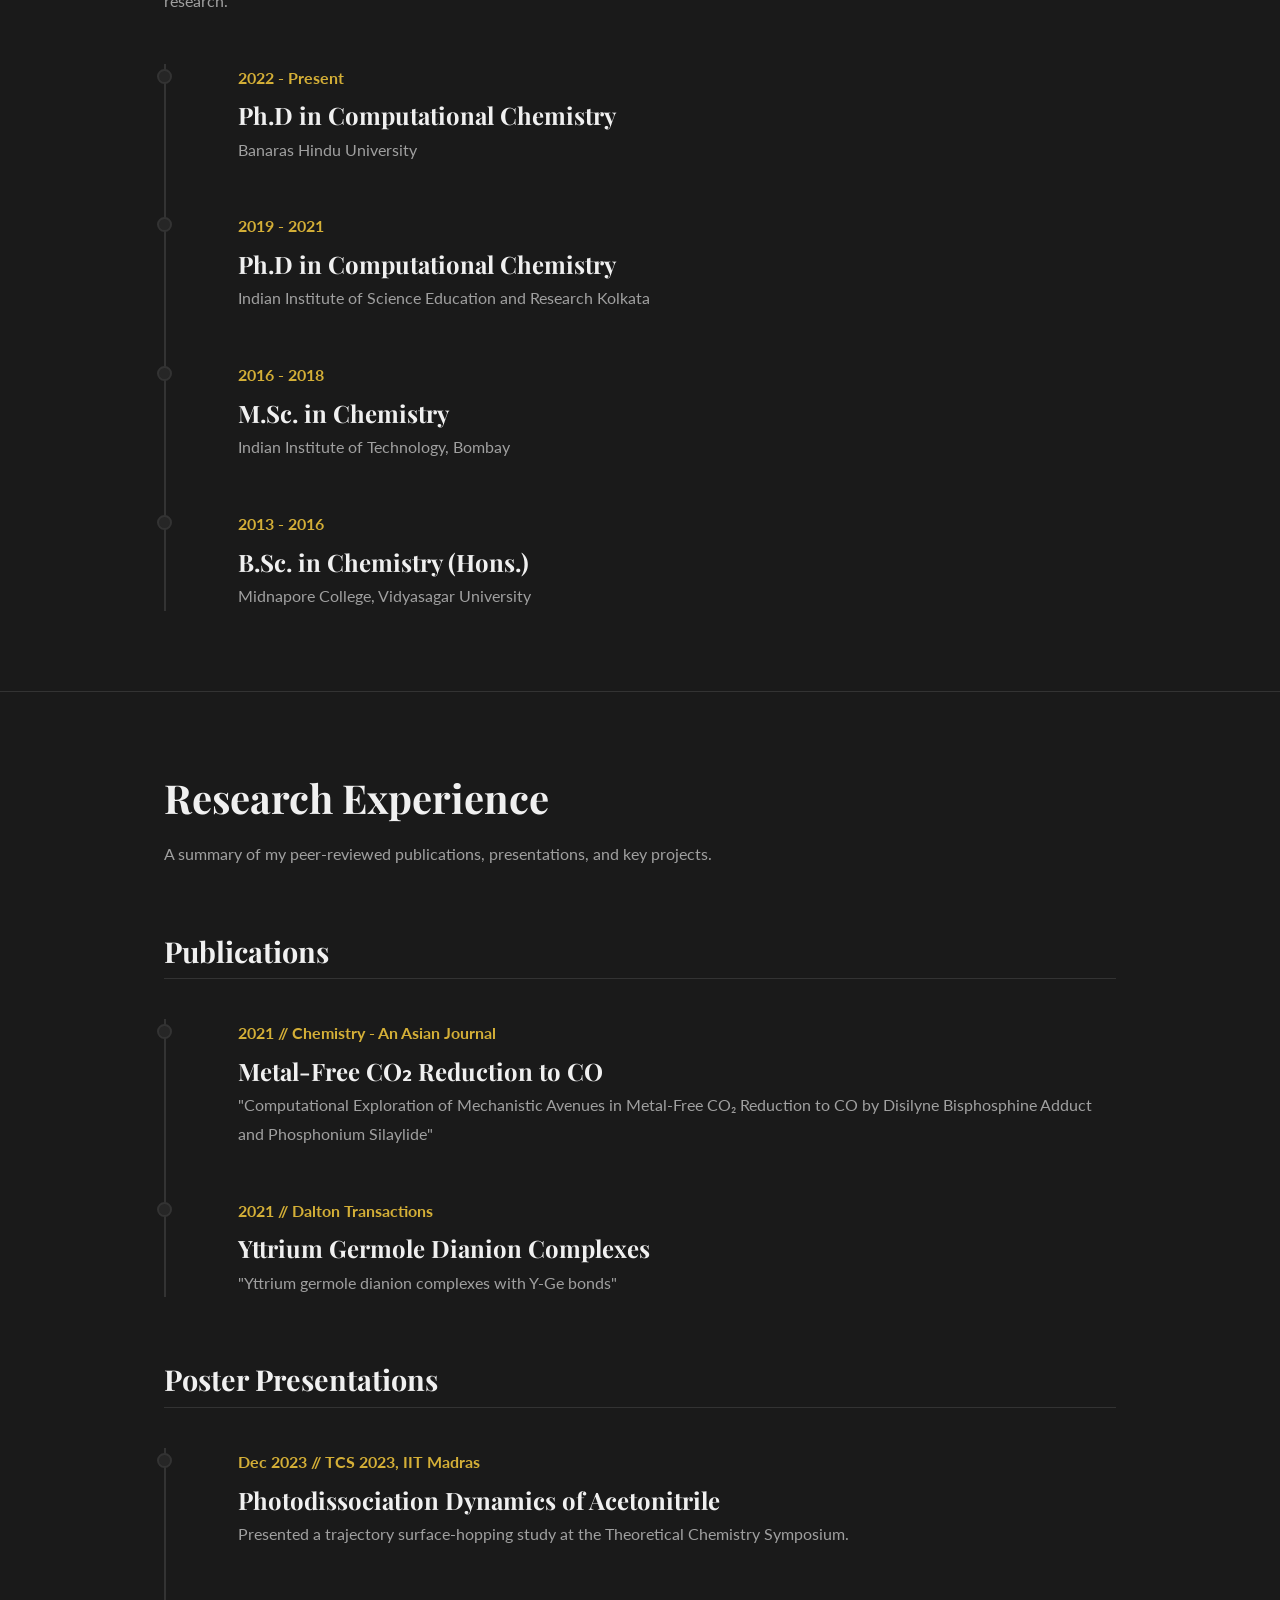
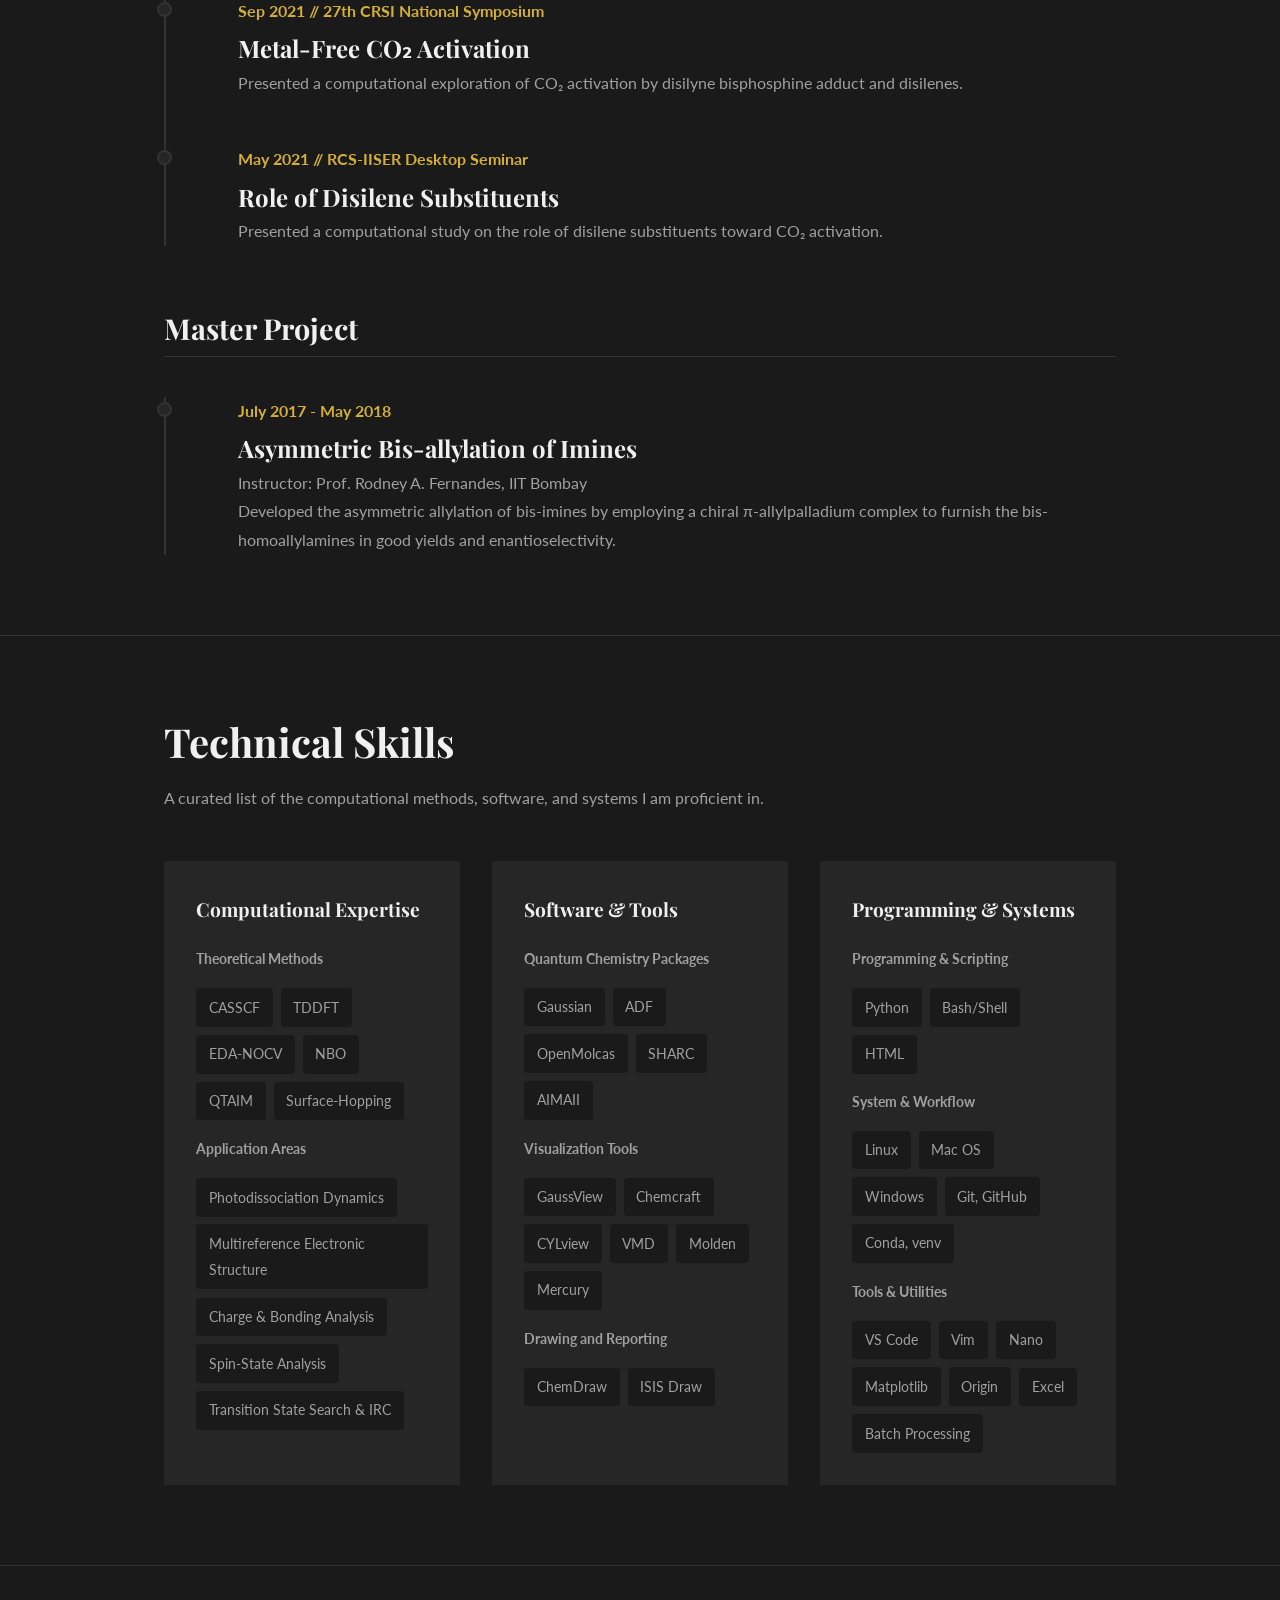
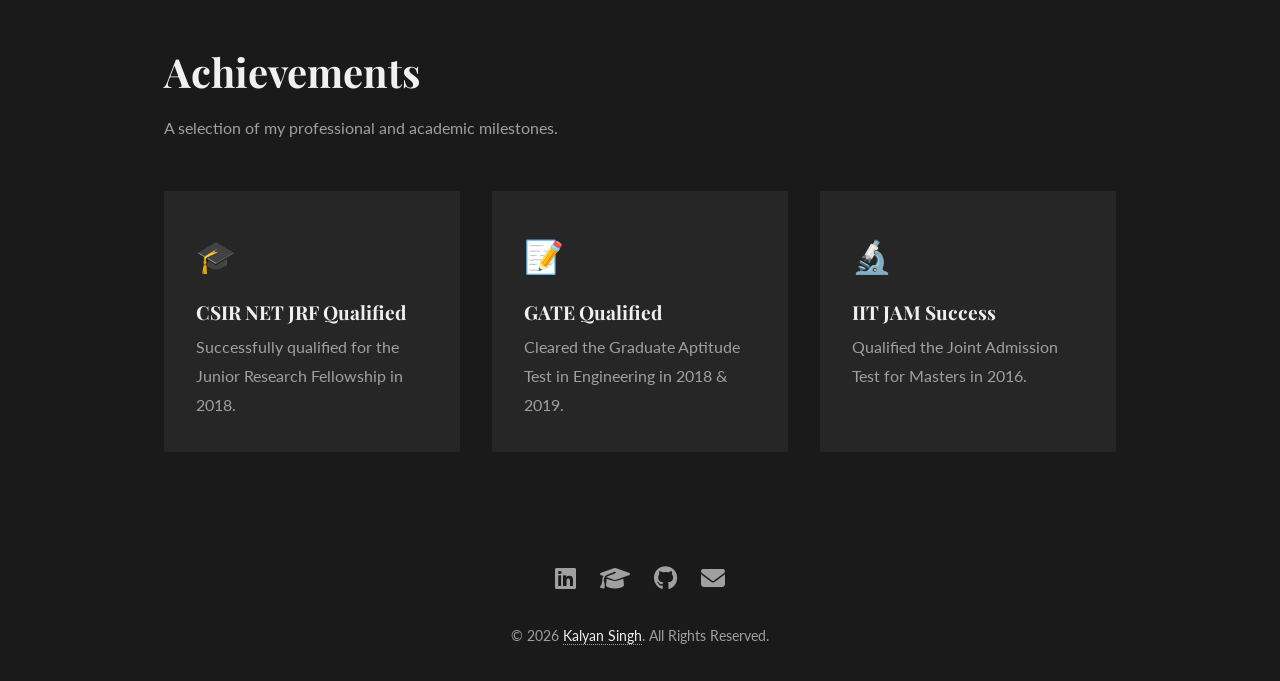
==== commit 6ec5a9ef: "refactor(js): modularize JavaScript into feature modules" ====
--- a/index.html
+++ b/index.html
@@ -27,7 +27,17 @@
     <link rel="stylesheet" href="https://cdnjs.cloudflare.com/ajax/libs/font-awesome/6.5.1/css/all.min.css">
     <link href="https://unpkg.com/aos@2.3.1/dist/aos.css" rel="stylesheet">
 
+    
+    <link rel="stylesheet" href="assets/css/variables.css">
+    <link rel="stylesheet" href="assets/css/base.css">
+    <link rel="stylesheet" href="assets/css/layout.css">
+    <link rel="stylesheet" href="assets/css/components.css">
+    <link rel="stylesheet" href="assets/css/sections.css">
+    <link rel="stylesheet" href="assets/css/responsive.css">
+    <link rel="stylesheet" href="assets/css/animations.css">
     <link rel="stylesheet" href="styles.css">
+
+
 
 </head>
 <body>
@@ -310,168 +320,11 @@
 
     <script src="https://unpkg.com/aos@2.3.1/dist/aos.js"></script>
 
-    <script>
-        // --- THEME SWITCHER SCRIPT ---
-        const themeToggle = document.getElementById('theme-toggle');
-        const body = document.body;
-
-        // Event listener for the toggle button
-        themeToggle.addEventListener('click', (event) => {
-            const isLight = body.classList.contains('light-mode');
-
-            // Use the View Transitions API if available
-            if (document.startViewTransition) {
-                // Get the click coordinates
-                const x = event.clientX;
-                const y = event.clientY;
-
-                document.startViewTransition(() => {
-                    // Set the clip-path origin coordinates as CSS custom properties
-                    document.documentElement.style.setProperty('--x', x + 'px');
-                    document.documentElement.style.setProperty('--y', y + 'px');
-
-                    // Toggle the theme class and save preference
-                    if (isLight) {
-                        body.classList.remove('light-mode');
-                        localStorage.setItem('theme', 'dark');
-                    } else {
-                        body.classList.add('light-mode');
-                        localStorage.setItem('theme', 'light');
-                    }
-                });
-            } else {
-                // Fallback for browsers without View Transitions support
-                if (isLight) {
-                    body.classList.remove('light-mode');
-                    localStorage.setItem('theme', 'dark');
-                } else {
-                    body.classList.add('light-mode');
-                    localStorage.setItem('theme', 'light');
-                }
-            }
-        });
-
-        // Check for saved theme in localStorage on page load
-        document.addEventListener('DOMContentLoaded', () => {
-            const savedTheme = localStorage.getItem('theme') || 'dark'; // Default to dark
-            if (savedTheme === 'light') {
-                body.classList.add('light-mode');
-            }
-        });
-
-
-        // --- EXISTING SCRIPTS ---
-
-        // Initialize AOS
-        AOS.init({
-            duration: 800,
-            once: false,
-            offset: 50,
-        });
-
-        // Header scroll effect
-        const header = document.getElementById('header');
-        window.addEventListener('scroll', () => {
-            if (window.scrollY > 50) {
-                header.classList.add('scrolled');
-            } else {
-                header.classList.remove('scrolled');
-            }
-        });
-
-        // Active navigation highlighting
-        const sections = document.querySelectorAll('section[id]');
-        const navLinks = document.querySelectorAll('.nav-link');
-
-        window.addEventListener('scroll', () => {
-            let current = 'home';
-            sections.forEach(section => {
-                const sectionTop = section.offsetTop - 100;
-                if (scrollY >= sectionTop) {
-                    current = section.getAttribute('id');
-                }
-            });
-
-            navLinks.forEach(link => {
-                link.classList.remove('active');
-                if (link.getAttribute('href') === '#' + current) {
-                    link.classList.add('active');
-                }
-            });
-        });
-
-      	// Back to top button visibility on scroll up
-            const backToTopButton = document.getElementById('back-to-top');
-            let lastScrollY = window.scrollY;
-
-            window.addEventListener('scroll', () => {
-            const currentScrollY = window.scrollY;
-        // Show button if we are below 300px AND scrolling up
-            if (currentScrollY > 300 && currentScrollY < lastScrollY) {
-                backToTopButton.classList.add('visible');
-            } else {
-                backToTopButton.classList.remove('visible');
-            }
-        // Update the last scroll position
-            lastScrollY = currentScrollY;
-            });
-        // 3D Card Tilt Effect
-        const cards = document.querySelectorAll('.card');
-
-        cards.forEach(card => {
-            card.addEventListener('mousemove', (e) => {
-                const rect = card.getBoundingClientRect();
-                const x = e.clientX - rect.left;
-                const y = e.clientY - rect.top;
-
-                const centerX = card.offsetWidth / 2;
-                const centerY = card.offsetHeight / 2;
-
-                const rotateX = ((y - centerY) / centerY) * -10; // Max rotation 10 degrees
-                const rotateY = ((x - centerX) / centerX) * 10;
-
-                card.style.transform = `perspective(1000px) rotateX(${rotateX}deg) rotateY(${rotateY}deg)`;
-            });
-
-            card.addEventListener('mouseleave', () => {
-                card.style.transform = 'perspective(1000px) rotateX(0) rotateY(0)';
-            });
-        });
-      // Animate social icons on scroll from "Get In Touch" button
-const getInTouchButton = document.querySelector('.hero .btn');
-const contactSection = document.getElementById('contact');
-
-if (getInTouchButton && contactSection) {
-    getInTouchButton.addEventListener('click', (e) => {
-        // This observer will watch for the footer to become visible
-        const observer = new IntersectionObserver((entries) => {
-            if (entries[0].isIntersecting) {
-                const socialIcons = contactSection.querySelectorAll('.footer-socials a');
-
-                // Add the animation class to each icon with a delay
-                socialIcons.forEach((icon, index) => {
-                    setTimeout(() => {
-                        icon.classList.add('start-animation');
-                    }, index * 150); // Stagger animation start by 150ms
-                });
-
-                // Once animated, we don't need to watch anymore
-                observer.disconnect();
-            }
-        }, { threshold: 0.5 }); // Trigger when 50% of the footer is visible
-
-        // Start observing the footer section
-        observer.observe(contactSection);
-    });
-}
-
-// Optional: Clean up the class after the animation finishes
-const socialIcons = document.querySelectorAll('.footer-socials a');
-socialIcons.forEach(icon => {
-    icon.addEventListener('animationend', () => {
-        icon.classList.remove('start-animation');
-    });
-});
-    </script>
+    <script src="assets/js/theme.js"></script>
+    <script src="assets/js/navigation.js"></script>
+    <script src="assets/js/scroll.js"></script>
+    <script src="assets/js/animations.js"></script>
+    <script src="assets/js/main.js"></script>
+
 </body>
 </html>
--- a/assets/css/variables.css
+++ b/assets/css/variables.css
@@ -0,0 +1,16 @@
+:root {
+    /* Dark Theme (Default) */
+    --accent-gold: #D4AF37;
+    --bg-charcoal: #1a1a1a;
+    --bg-surface: #262626;
+    --text-primary: #f0f0f0;
+    --text-secondary: #a0a0a0;
+    --border-color: #333333;
+
+    /* Light Theme */
+    --bg-light: #f5f5f5;
+    --bg-surface-light: #ffffff;
+    --text-primary-light: #222222;
+    --text-secondary-light: #555555;
+    --border-color-light: #e0e0e0;
+}
--- a/assets/css/base.css
+++ b/assets/css/base.css
@@ -0,0 +1,167 @@
+*, *::before, *::after {
+    margin: 0;
+    padding: 0;
+    box-sizing: border-box;
+}
+
+html {
+    scroll-behavior: smooth;
+    /* Firefox scrollbar styling */
+    scrollbar-color: var(--bg-surface) var(--bg-charcoal);
+    scrollbar-width: thin;
+}
+
+body {
+    font-family: 'Lato', sans-serif;
+    background-color: var(--bg-charcoal);
+    color: var(--text-primary);
+    line-height: 1.8;
+    overflow-x: hidden;
+    transition: background-color 0.3s, color 0.3s;
+}
+
+/* --- Light Mode Styles --- */
+body.light-mode {
+    background-color: var(--bg-light);
+    color: var(--text-primary-light);
+    /* Firefox scrollbar for light mode */
+    scrollbar-color: #dcdcdc var(--bg-light);
+}
+
+/* Webkit scrollbar for light mode */
+body.light-mode ::-webkit-scrollbar-track { background: var(--bg-light); }
+body.light-mode ::-webkit-scrollbar-thumb { background: #dcdcdc; }
+body.light-mode ::-webkit-scrollbar-thumb:hover { background: var(--accent-gold); }
+
+
+body.light-mode .header.scrolled {
+    background-color: rgba(255, 255, 255, 0.85);
+    border-bottom: 1px solid var(--border-color-light);
+}
+
+body.light-mode .logo {
+    color: var(--text-primary-light);
+}
+
+body.light-mode .nav-link {
+    color: var(--text-secondary-light);
+}
+
+body.light-mode .nav-link:hover,
+body.light-mode .nav-link.active {
+    color: var(--text-primary-light);
+}
+
+body.light-mode .hero-content .description {
+    color: var(--text-secondary-light);
+}
+
+body.light-mode .btn:hover {
+    color: var(--bg-light);
+}
+
+body.light-mode .section-divider {
+    border-bottom: 1px solid var(--border-color-light);
+}
+
+body.light-mode .section-header p {
+    color: var(--text-secondary-light);
+}
+
+body.light-mode .subsection-header {
+    border-bottom: 1px solid var(--border-color-light);
+}
+
+body.light-mode .about-content p,
+body.light-mode .contact-item {
+    color: var(--text-secondary-light);
+}
+
+body.light-mode .about-content strong {
+    color: var(--text-primary-light);
+}
+
+body.light-mode .timeline {
+    border-left: 2px solid var(--border-color-light);
+}
+
+body.light-mode .timeline-item::before {
+    background: var(--bg-surface-light);
+    border: 2px solid var(--border-color-light);
+}
+
+body.light-mode .timeline-item:hover::before {
+    background: var(--accent-gold);
+    border-color: var(--accent-gold);
+}
+
+body.light-mode .timeline-title a {
+    color: var(--text-primary-light);
+}
+
+/* This is the new rule that fixes the publication link hover color */
+body.light-mode .timeline-title a:hover {
+    color: var(--accent-gold);
+}
+
+body.light-mode .timeline-meta,
+body.light-mode .timeline-description,
+body.light-mode .card-subtitle,
+body.light-mode .card-description,
+body.light-mode .skill-tag {
+    color: var(--text-secondary-light);
+}
+
+body.light-mode .card {
+    background: var(--bg-surface-light);
+}
+
+body.light-mode .skill-tag {
+    background: var(--bg-light);
+}
+
+body.light-mode .footer {
+    color: var(--text-secondary-light);
+}
+
+body.light-mode .footer-socials a {
+    color: var(--text-secondary-light);
+}
+
+body.light-mode .footer-socials a:hover {
+    color: var(--accent-gold);
+}
+
+body.light-mode .footer p a {
+    color: var(--text-primary-light);
+    border-bottom: 1px dotted var(--text-secondary-light);
+}
+
+/* --- Base Typography & Links --- */
+h1, h2, h3, h4 {
+    font-family: 'Playfair Display', serif;
+    font-weight: 700;
+    line-height: 1.3;
+}
+
+a {
+    color: var(--accent-gold);
+    text-decoration: none;
+    transition: color 0.3s;
+}
+
+a:hover {
+    color: var(--text-primary);
+}
+body.light-mode a:hover {
+    color: var(--text-primary-light);
+}
+
+
+/* --- Utilities & Customizations --- */
+::selection { background-color: var(--accent-gold); color: var(--bg-charcoal); }
+::-moz-selection { background-color: var(--accent-gold); color: var(--bg-charcoal); }
+::-webkit-scrollbar { width: 10px; }
+::-webkit-scrollbar-track { background: var(--bg-charcoal); }
+::-webkit-scrollbar-thumb { background: var(--bg-surface); }
+::-webkit-scrollbar-thumb:hover { background: var(--accent-gold); }
--- a/assets/css/layout.css
+++ b/assets/css/layout.css
@@ -0,0 +1,158 @@
+.container {
+    max-width: 1000px;
+    margin: 0 auto;
+    padding: 0 1.5rem;
+}
+
+/* --- Theme Toggle Switch --- */
+.theme-switcher {
+    cursor: pointer;
+    font-size: 1.2rem;
+    color: var(--text-secondary);
+    transition: color 0.3s;
+}
+.theme-switcher:hover {
+    color: var(--accent-gold);
+}
+.theme-switcher .fa-sun {
+    display: none;
+}
+body.light-mode .theme-switcher .fa-sun {
+    display: block;
+}
+body.light-mode .theme-switcher .fa-moon {
+    display: none;
+}
+
+
+.btn {
+    display: inline-block;
+    padding: 0.8rem 2.5rem;
+    border-radius: 4px;
+    font-weight: 700;
+    transition: background-color 0.3s, color 0.3s;
+    border: 2px solid var(--accent-gold);
+    color: var(--accent-gold);
+    background: transparent;
+}
+.btn:hover {
+    background-color: var(--accent-gold);
+    color: var(--bg-charcoal);
+}
+
+/* Add this to styles.css */
+.hero-buttons {
+    display: flex;
+    gap: 1rem; /* Space between buttons */
+    flex-wrap: wrap; /* Allows stacking on mobile */
+    margin-top: 2rem;
+}
+
+/* Optional: Ensures buttons don't stretch too wide on mobile */
+.hero-buttons .btn {
+    text-align: center;
+}
+
+/* --- General Section & Content Styling --- */
+.section {
+    padding: 5rem 0;
+}
+.section-divider {
+    border-bottom: 1px solid var(--border-color);
+}
+.section-header {
+    margin-bottom: 3rem;
+}
+.section-header h2 {
+    font-size: 2.5rem;
+    margin-bottom: 1rem;
+}
+.section-header p {
+    max-width: 600px;
+    color: var(--text-secondary);
+}
+.subsection-header {
+    font-size: 1.8rem;
+    margin-top: 4rem;
+    margin-bottom: 2.5rem;
+    padding-bottom: 0.5rem;
+    border-bottom: 1px solid var(--border-color);
+}
+
+/* --- About Section --- */
+.about-content p {
+    color: var(--text-secondary);
+  	font-size: 1.1rem;
+    margin-bottom: 1.5rem;
+    text-align: justify;
+}
+.about-content p:last-of-type {
+    margin-bottom: 0;
+}
+.about-content strong {
+    color: var(--text-primary);
+    font-weight: 700;
+}
+.contact-info {
+    margin-top: 2rem;
+    display: flex;
+    gap: 2rem;
+    flex-wrap: wrap;
+}
+.contact-item {
+    color: var(--text-secondary);
+}
+.contact-item span {
+    color: var(--accent-gold);
+    font-weight: 700;
+}
+
+.contact-info-link {
+    color: var(--text-secondary);
+    border-bottom: 1px dotted var(--text-secondary);
+}
+
+.contact-info-link:hover {
+    color: var(--accent-gold);
+    border-bottom-color: var(--accent-gold);
+}
+
+/* --- Timeline (Education & Research) --- */
+.timeline {
+    position: relative;
+    padding-left: 40px;
+    border-left: 2px solid var(--border-color);
+}
+.timeline-item {
+    position: relative;
+    padding-bottom: 3rem;
+}
+.timeline-item:last-child {
+    padding-bottom: 0;
+}
+.timeline-item::before {
+    content: '';
+    position: absolute;
+    left: -49px;
+    top: 5px;
+    width: 15px;
+    height: 15px;
+    background: var(--bg-surface);
+    border: 2px solid var(--border-color);
+    border-radius: 50%;
+    transition: background-color 0.3s, border-color 0.3s;
+}
+.timeline-item:hover::before {
+    background: var(--accent-gold);
+    border-color: var(--accent-gold);
+}
+.timeline-content { padding-left: 2rem; }
+.timeline-date {
+    font-weight: 700;
+    color: var(--accent-gold);
+    margin-bottom: 0.5rem;
+}
+.timeline-title { font-size: 1.5rem; margin-bottom: 0.25rem; }
+.timeline-title a { color: var(--text-primary); }
+.timeline-title a:hover { color: var(--accent-gold); }
+.timeline-meta, .timeline-description { color: var(--text-secondary); }
--- a/assets/css/components.css
+++ b/assets/css/components.css
@@ -0,0 +1,15 @@
+.btn {
+    display: inline-block;
+    padding: 0.8rem 2.5rem;
+    border-radius: 4px;
+    font-weight: 700;
+    transition: background-color 0.3s, color 0.3s;
+    border: 2px solid var(--accent-gold);
+    color: var(--accent-gold);
+    background: transparent;
+}
+
+.btn:hover {
+    background-color: var(--accent-gold);
+    color: var(--bg-charcoal);
+}
--- a/assets/css/sections.css
+++ b/assets/css/sections.css
@@ -0,0 +1,221 @@
+
+/* --- Header & Navigation --- */
+.header {
+    position: fixed;
+    top: 0;
+    left: 0;
+    width: 100%;
+    padding: 1.2rem 0;
+    z-index: 1000;
+    transition: background-color 0.3s, box-shadow 0.3s;
+}
+
+.header.scrolled {
+    background-color: rgba(26, 26, 26, 0.85);
+    backdrop-filter: blur(10px);
+    border-bottom: 1px solid var(--border-color);
+}
+
+.nav {
+    display: flex;
+    justify-content: space-between;
+    align-items: center;
+}
+
+.logo {
+    font-family: 'Playfair Display', serif;
+    font-size: 1.5rem;
+    color: var(--text-primary);
+}
+.logo span { color: var(--accent-gold); }
+
+.nav-menu { list-style: none; display: flex; gap: 2rem; align-items: center;}
+.nav-link {
+    color: var(--text-secondary);
+    font-weight: 700;
+    transition: color 0.3s;
+    padding-bottom: 5px;
+    border-bottom: 2px solid transparent;
+}
+.nav-link:hover, .nav-link.active {
+    color: var(--text-primary);
+    border-bottom-color: var(--accent-gold);
+}
+
+
+/* --- Hero Section --- */
+.hero {
+    min-height: 90vh;
+    display: flex;
+    align-items: center;
+    padding: 100px 0 4rem 0;
+}
+.hero-grid {
+    display: grid;
+    grid-template-columns: 2fr 1fr;
+    align-items: center;
+    gap: 3rem;
+    width: 100%;
+}
+.hero-content .greeting {
+    color: var(--accent-gold);
+    font-weight: 700;
+    margin-bottom: 1rem;
+}
+.hero-content h1 {
+    font-size: clamp(3rem, 6vw, 4.5rem);
+    margin-bottom: 1.5rem;
+}
+.hero-content h1 span { color: var(--accent-gold); }
+.hero-content .description {
+    font-size: 1.1rem;
+    color: var(--text-secondary);
+    max-width: 600px;
+    margin-bottom: 3rem;
+  	text-align: justify;
+}
+.hero-image {
+    display: flex;
+    justify-content: center;
+    align-items: center;
+}
+.hero-image img {
+    width: 300px;
+    height: 300px;
+    border-radius: 50%;
+    object-fit: cover;
+    transition: transform 0.3s ease;
+}
+
+/* --- Hero Section --- */
+.hero {
+    min-height: 90vh;
+    display: flex;
+    align-items: center;
+    padding: 100px 0 4rem 0;
+}
+.hero-grid {
+    display: grid;
+    grid-template-columns: 2fr 1fr;
+    align-items: center;
+    gap: 3rem;
+    width: 100%;
+}
+.hero-content .greeting {
+    color: var(--accent-gold);
+    font-weight: 700;
+    margin-bottom: 1rem;
+}
+.hero-content h1 {
+    font-size: clamp(3rem, 6vw, 4.5rem);
+    margin-bottom: 1.5rem;
+}
+.hero-content h1 span { color: var(--accent-gold); }
+.hero-content .description {
+    font-size: 1.1rem;
+    color: var(--text-secondary);
+    max-width: 600px;
+    margin-bottom: 3rem;
+  	text-align: justify;
+}
+.hero-image {
+    display: flex;
+    justify-content: center;
+    align-items: center;
+}
+.hero-image img {
+    width: 300px;
+    height: 300px;
+    border-radius: 50%;
+    object-fit: cover;
+    transition: transform 0.3s ease;
+}
+
+
+
+/* --- Cards (Skills & Achievements) --- */
+.card-grid {
+    display: grid;
+    grid-template-columns: repeat(auto-fit, minmax(280px, 1fr));
+    gap: 2rem;
+    align-items: stretch;
+}
+.card {
+    background: var(--bg-surface);
+    padding: 2rem;
+    border-top: 4px solid transparent;
+    transition: transform 0.1s ease, border-color 0.3s, background-color 0.3s;
+    display: flex;
+    flex-direction: column;
+    transform-style: preserve-3d;
+}
+.card:hover { border-top-color: var(--accent-gold); }
+.card-icon { font-size: 2rem; color: var(--accent-gold); margin-bottom: 1rem; }
+.card-title { font-size: 1.2rem; margin-bottom: 0.5rem; }
+.card-subtitle {
+    font-weight: 700;
+    color: var(--text-secondary);
+    margin-top: 1rem;
+    font-size: 0.9rem;
+}
+.card-description { color: var(--text-secondary); }
+.skill-tags { display: flex; flex-wrap: wrap; gap: 0.5rem; margin-top: 1rem; }
+.skill-tag {
+    background: var(--bg-charcoal);
+    padding: 0.4rem 0.8rem;
+    font-size: 0.9rem;
+    border-radius: 4px;
+    color: var(--text-secondary);
+    transition: background-color 0.3s, color 0.3s;
+}
+
+/* --- Footer & Back to Top --- */
+.back-to-top {
+    position: fixed;
+    bottom: 2rem; right: 2rem;
+    background-color: var(--accent-gold);
+    color: var(--bg-charcoal);
+    width: 50px; height: 50px;
+    border-radius: 50%;
+    display: flex;
+    justify-content: center;
+    align-items: center;
+    font-size: 1.5rem;
+    z-index: 100;
+    opacity: 0;
+    visibility: hidden;
+    transition: opacity 0.3s, visibility 0.3s, transform 0.3s;
+}
+.back-to-top.visible { opacity: 1; visibility: visible; }
+.back-to-top:hover { transform: translateY(-5px); color: var(--bg-charcoal); }
+
+.footer {
+    padding:1.5rem 0 2rem 0;
+    text-align: center;
+    color: var(--text-secondary);
+    font-size: 0.9rem;
+}
+.footer-socials {
+    display: flex;
+    justify-content: center;
+    gap: 1.5rem;
+    margin-bottom: 1.5rem;
+}
+.footer-socials a {
+    color: var(--text-secondary);
+    font-size: 1.5rem;
+    transition: color 0.3s, transform 0.3s;
+    border-bottom: none;
+}
+.footer-socials a:hover {
+    color: var(--accent-gold);
+    transform: translateY(-3px);
+}
+.footer p a {
+    color: var(--text-primary);
+    border-bottom: 1px dotted var(--text-secondary);
+}
+.footer p a:hover {
+    color: var(--accent-gold);
+    border-bottom-color: var(--accent-gold);
+}
--- a/assets/css/responsive.css
+++ b/assets/css/responsive.css
@@ -0,0 +1,85 @@
+/* ==========================================================
+   responsive.css
+
+   Purpose
+   -------
+   Defines all responsive behavior for the website.
+
+   Responsive Strategy
+   -------------------
+   Desktop First
+
+   Breakpoints
+   -----------
+   Large Desktop : ≤ 1400px
+   Desktop       : ≤ 1200px
+   Tablet        : ≤ 992px
+   Mobile        : ≤ 768px
+   Small Mobile  : ≤ 480px
+
+   Rules
+   -----
+   ✓ All media queries live in this file.
+   ✓ No media queries in other CSS files.
+   ✓ Responsive styles only.
+========================================================== */
+
+
+/* ==========================================================
+   LARGE DESKTOP
+   ≤ 1400px
+========================================================== */
+
+@media (max-width: 1400px) {
+
+    /* Add large desktop responsive styles here */
+
+}
+
+
+/* ==========================================================
+   DESKTOP
+   ≤ 1200px
+========================================================== */
+
+@media (max-width: 1200px) {
+
+    /* Add desktop responsive styles here */
+
+}
+
+
+/* ==========================================================
+   TABLET
+   ≤ 992px
+========================================================== */
+
+@media (max-width: 992px) {
+
+    /* Add tablet responsive styles here */
+
+}
+
+
+/* ==========================================================
+   MOBILE
+   ≤ 768px
+========================================================== */
+
+@media (max-width: 768px) {
+
+    /* Add mobile responsive styles here */
+
+}
+
+
+/* ==========================================================
+   SMALL MOBILE
+   ≤ 480px
+========================================================== */
+
+@media (max-width: 480px) {
+
+    /* Add small mobile responsive styles here */
+
+}
--- a/assets/css/animations.css
+++ b/assets/css/animations.css
@@ -0,0 +1,20 @@
+
+@keyframes clip-reveal {
+  to {
+    clip-path: circle(150% at var(--x) var(--y));
+  }
+}
+
+/* --- View Transition API for Theme Switch --- */
+::view-transition-old(root),
+::view-transition-new(root) {
+  animation: none;
+  mix-blend-mode: normal;
+}
+
+::view-transition-new(root) {
+  /* Make the circle originate from the click position */
+  clip-path: circle(0% at var(--x) var(--y));
+  /* Animate the circle to cover the whole screen */
+  animation: clip-reveal 0.5s ease-in-out forwards;
+}
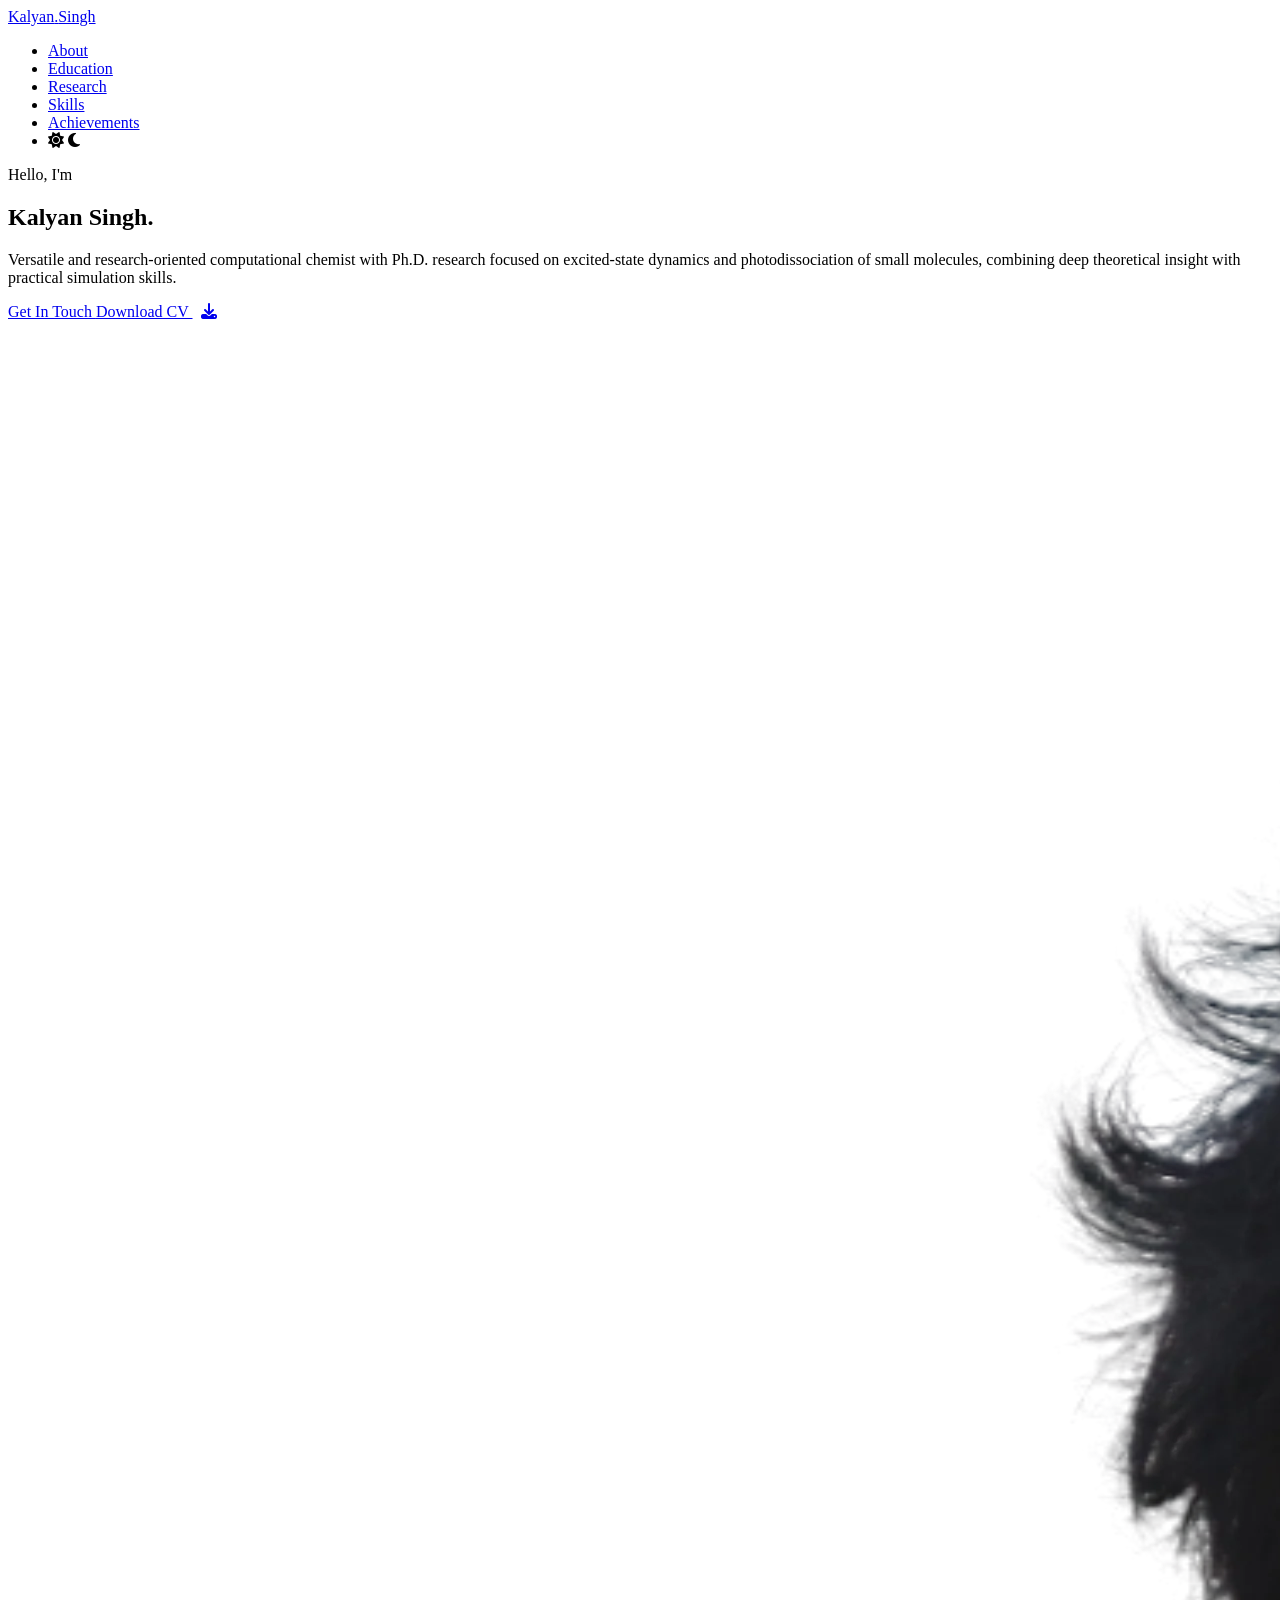
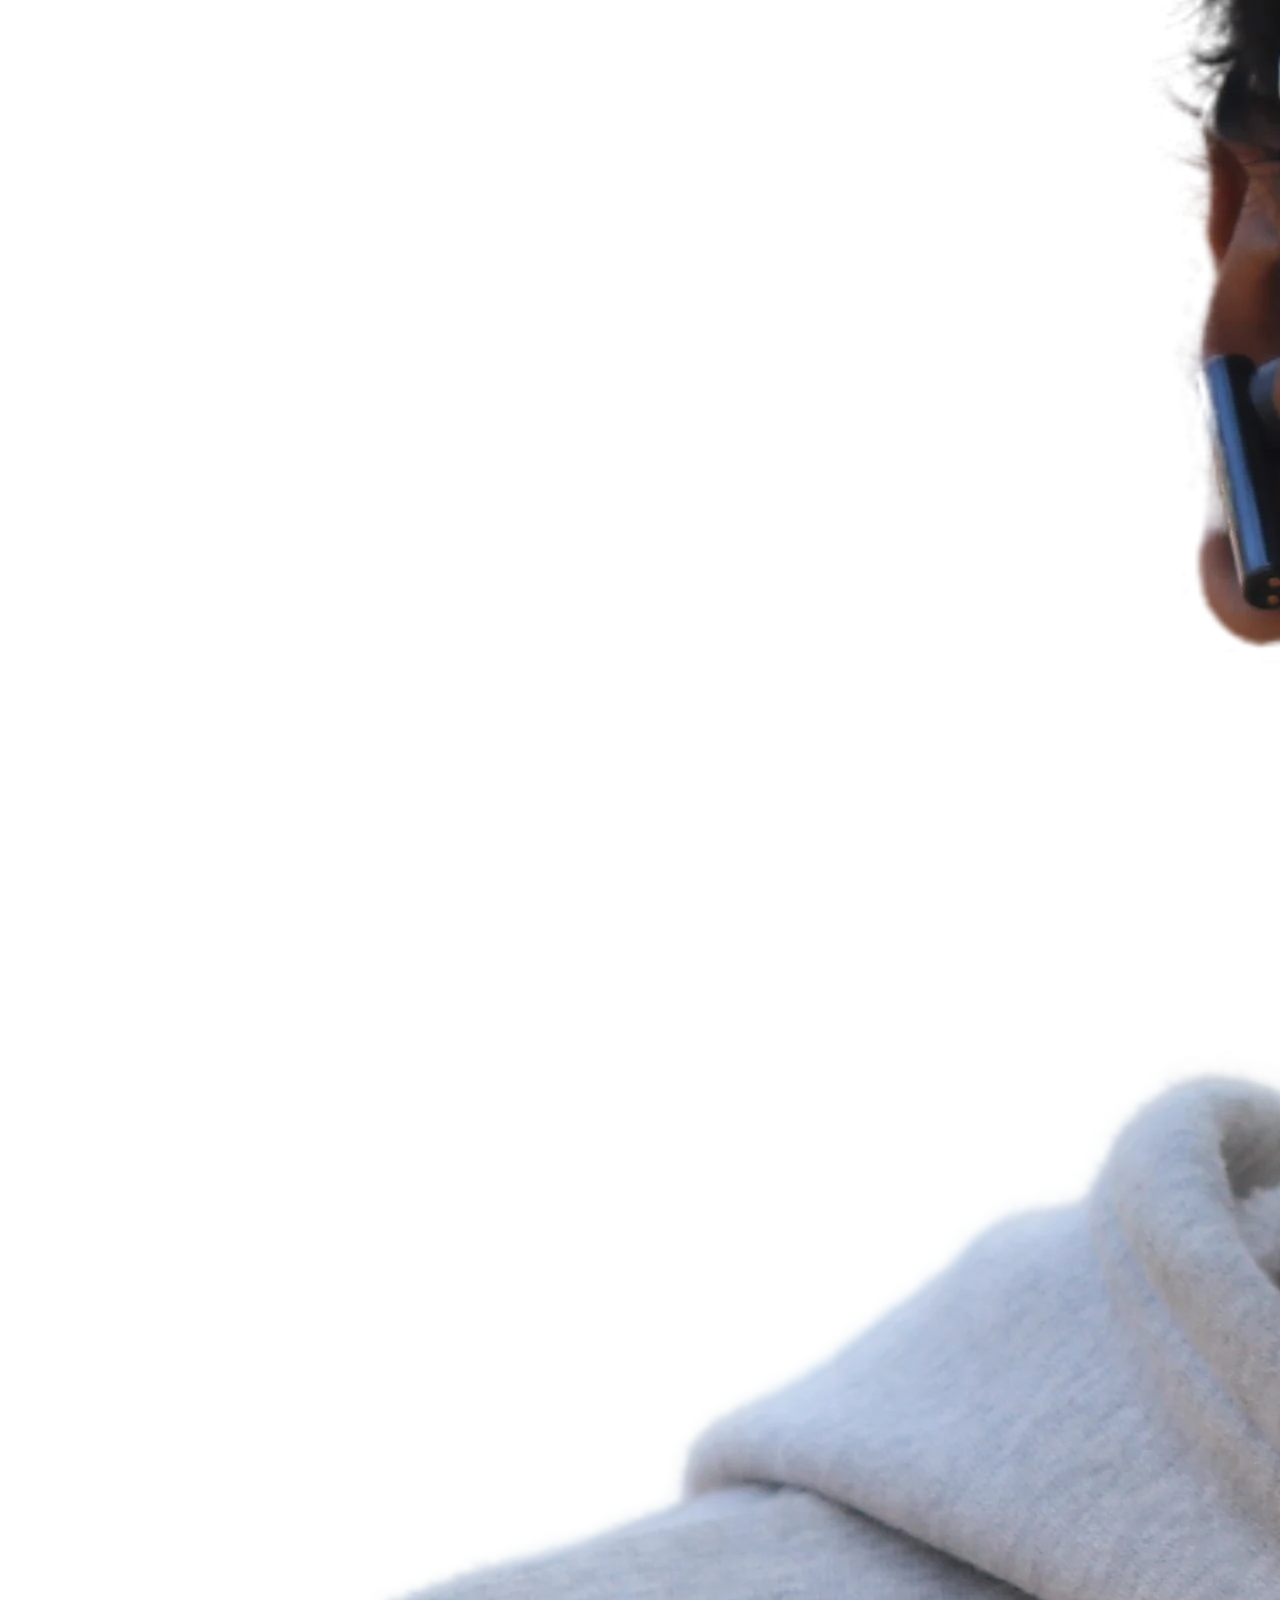
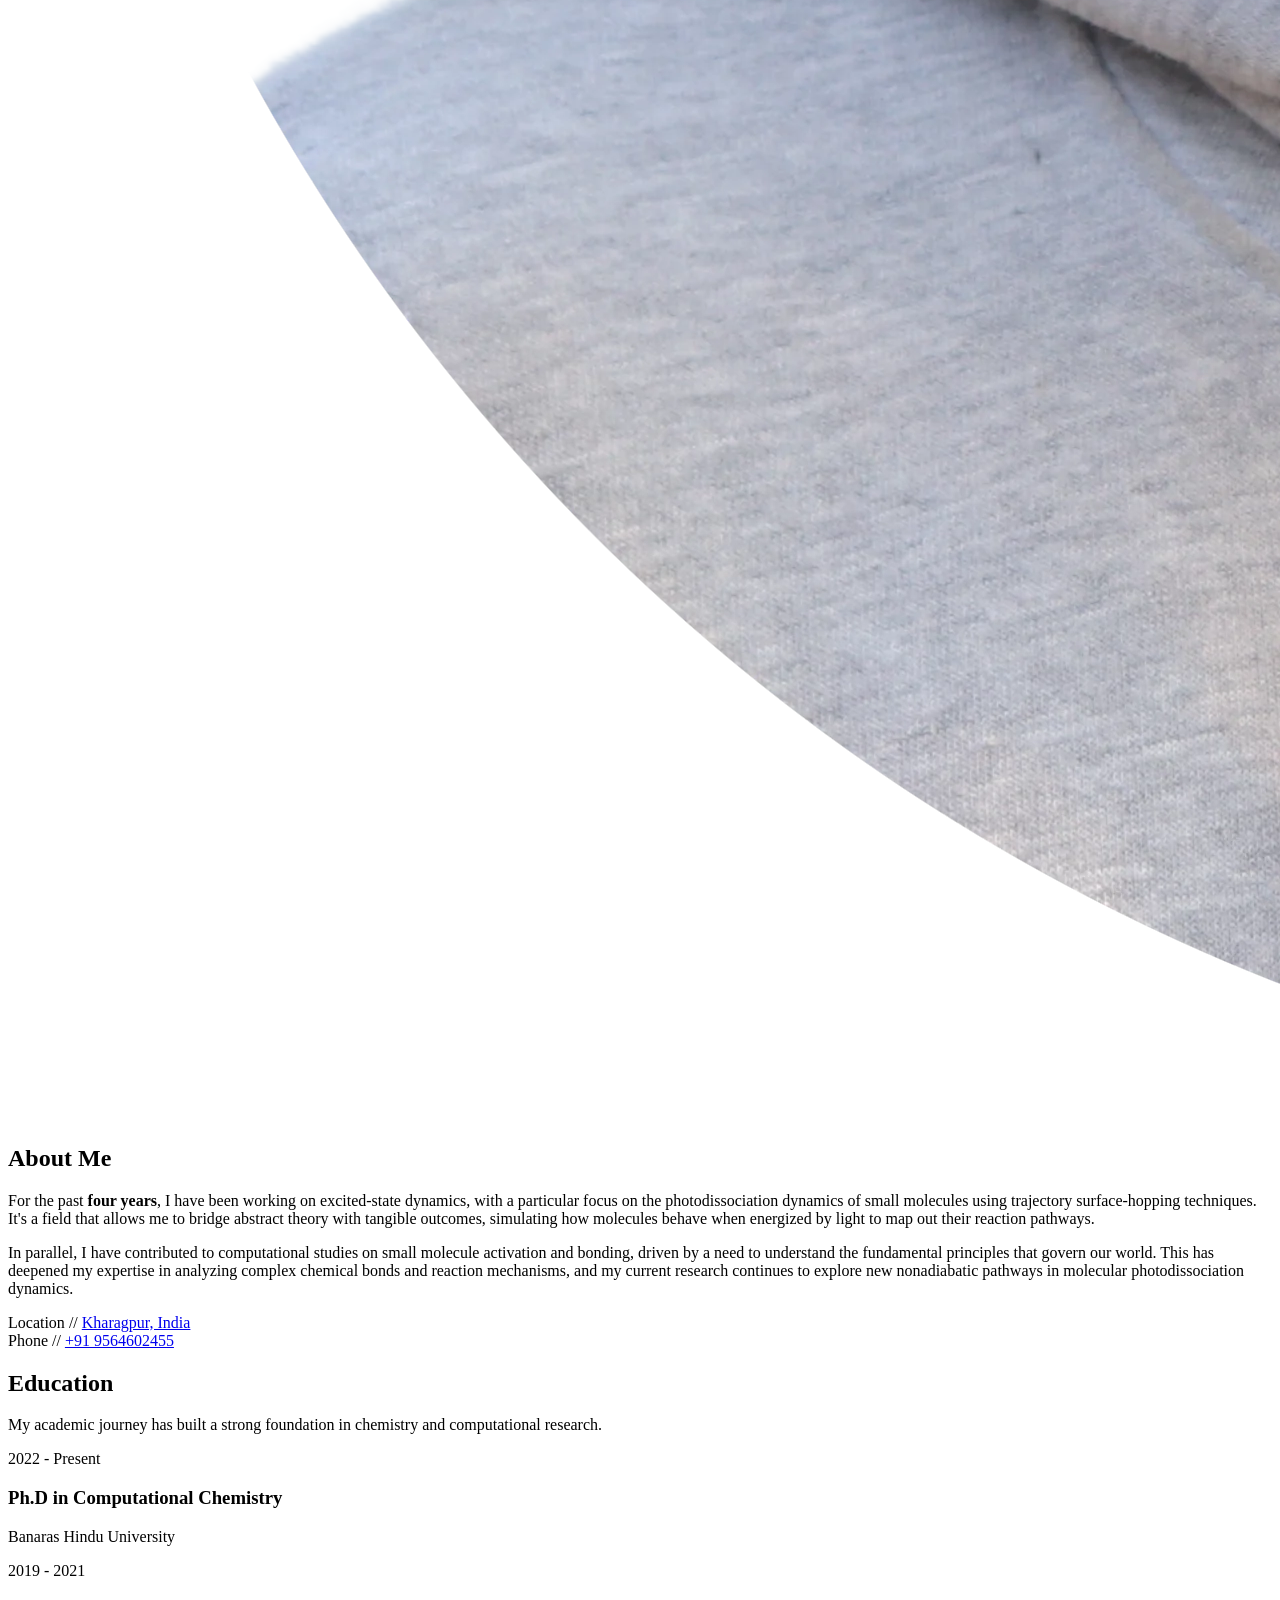
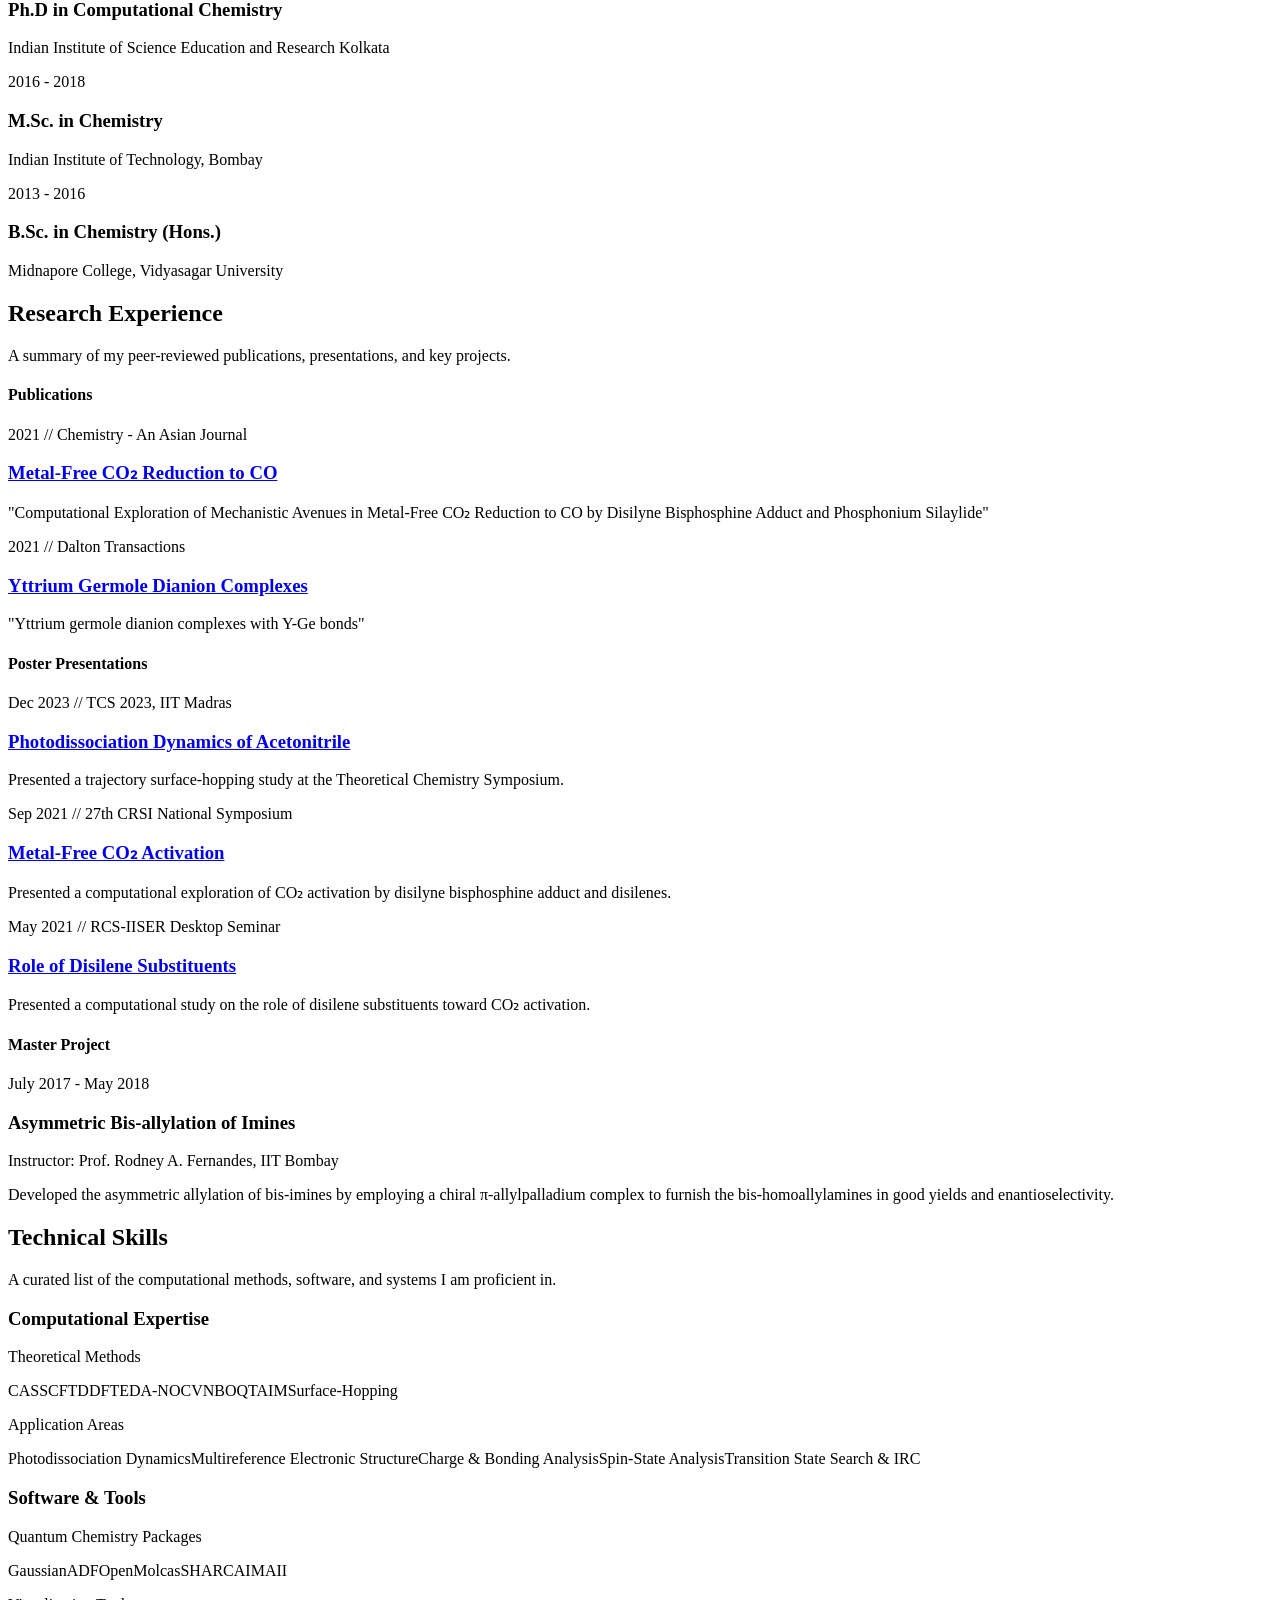
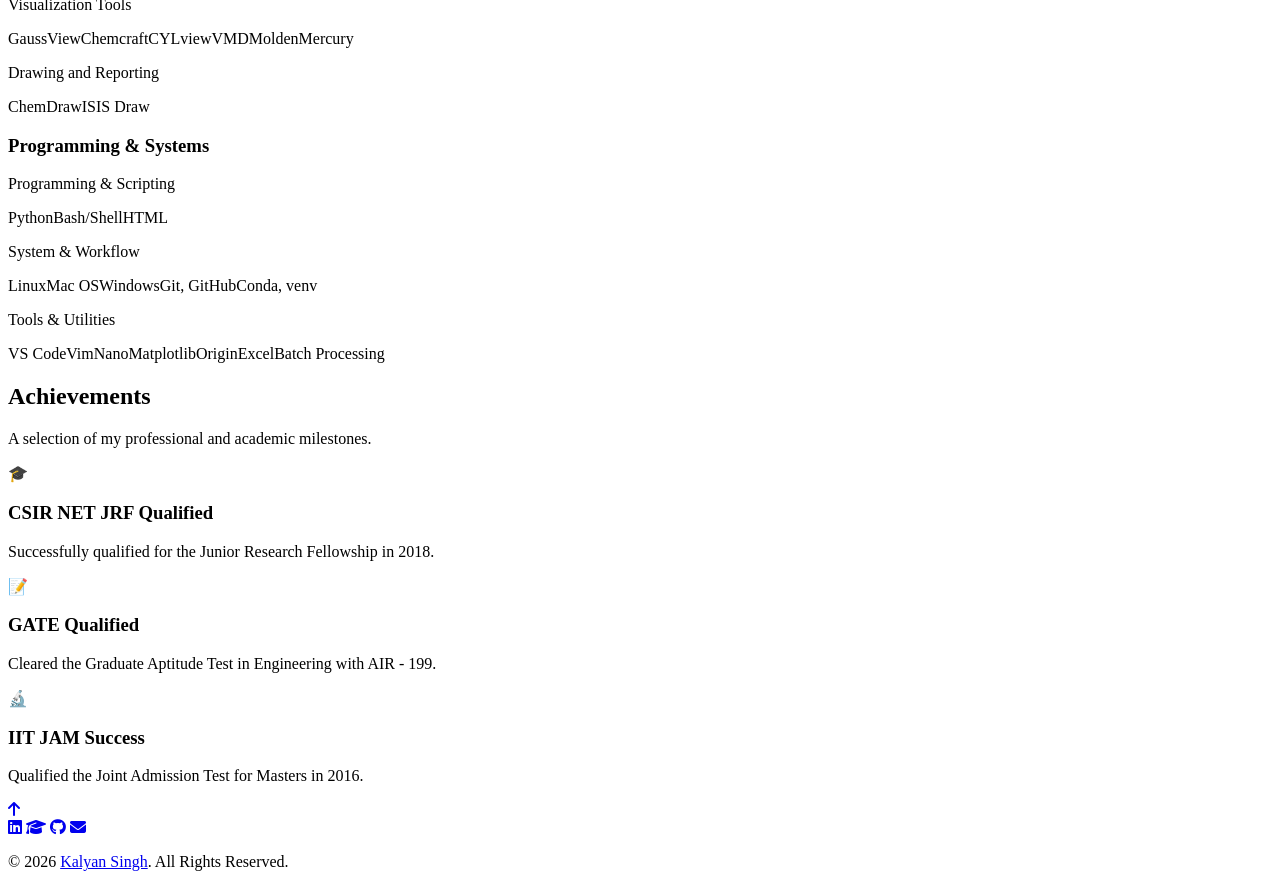
==== commit 4784e857: "Gate Rank Updated" ====
--- a/index.html
+++ b/index.html
@@ -27,17 +27,7 @@
     <link rel="stylesheet" href="https://cdnjs.cloudflare.com/ajax/libs/font-awesome/6.5.1/css/all.min.css">
     <link href="https://unpkg.com/aos@2.3.1/dist/aos.css" rel="stylesheet">
 
-    
-    <link rel="stylesheet" href="assets/css/variables.css">
-    <link rel="stylesheet" href="assets/css/base.css">
-    <link rel="stylesheet" href="assets/css/layout.css">
-    <link rel="stylesheet" href="assets/css/components.css">
-    <link rel="stylesheet" href="assets/css/sections.css">
-    <link rel="stylesheet" href="assets/css/responsive.css">
-    <link rel="stylesheet" href="assets/css/animations.css">
     <link rel="stylesheet" href="styles.css">
-
-
 
 </head>
 <body>
@@ -290,7 +280,7 @@
                     <div class="card" data-aos="fade-up" data-aos-delay="200">
                         <div class="card-icon">📝</div>
                         <h3 class="card-title">GATE Qualified</h3>
-                        <p class="card-description">Cleared the Graduate Aptitude Test in Engineering in 2018 & 2019.</p>
+                        <p class="card-description">Cleared the Graduate Aptitude Test in Engineering with AIR - 199.</p>
                     </div>
                     <div class="card" data-aos="fade-up" data-aos-delay="300">
                         <div class="card-icon">🔬</div>
@@ -320,11 +310,168 @@
 
     <script src="https://unpkg.com/aos@2.3.1/dist/aos.js"></script>
 
-    <script src="assets/js/theme.js"></script>
-    <script src="assets/js/navigation.js"></script>
-    <script src="assets/js/scroll.js"></script>
-    <script src="assets/js/animations.js"></script>
-    <script src="assets/js/main.js"></script>
-
+    <script>
+        // --- THEME SWITCHER SCRIPT ---
+        const themeToggle = document.getElementById('theme-toggle');
+        const body = document.body;
+
+        // Event listener for the toggle button
+        themeToggle.addEventListener('click', (event) => {
+            const isLight = body.classList.contains('light-mode');
+
+            // Use the View Transitions API if available
+            if (document.startViewTransition) {
+                // Get the click coordinates
+                const x = event.clientX;
+                const y = event.clientY;
+
+                document.startViewTransition(() => {
+                    // Set the clip-path origin coordinates as CSS custom properties
+                    document.documentElement.style.setProperty('--x', x + 'px');
+                    document.documentElement.style.setProperty('--y', y + 'px');
+
+                    // Toggle the theme class and save preference
+                    if (isLight) {
+                        body.classList.remove('light-mode');
+                        localStorage.setItem('theme', 'dark');
+                    } else {
+                        body.classList.add('light-mode');
+                        localStorage.setItem('theme', 'light');
+                    }
+                });
+            } else {
+                // Fallback for browsers without View Transitions support
+                if (isLight) {
+                    body.classList.remove('light-mode');
+                    localStorage.setItem('theme', 'dark');
+                } else {
+                    body.classList.add('light-mode');
+                    localStorage.setItem('theme', 'light');
+                }
+            }
+        });
+
+        // Check for saved theme in localStorage on page load
+        document.addEventListener('DOMContentLoaded', () => {
+            const savedTheme = localStorage.getItem('theme') || 'dark'; // Default to dark
+            if (savedTheme === 'light') {
+                body.classList.add('light-mode');
+            }
+        });
+
+
+        // --- EXISTING SCRIPTS ---
+
+        // Initialize AOS
+        AOS.init({
+            duration: 800,
+            once: false,
+            offset: 50,
+        });
+
+        // Header scroll effect
+        const header = document.getElementById('header');
+        window.addEventListener('scroll', () => {
+            if (window.scrollY > 50) {
+                header.classList.add('scrolled');
+            } else {
+                header.classList.remove('scrolled');
+            }
+        });
+
+        // Active navigation highlighting
+        const sections = document.querySelectorAll('section[id]');
+        const navLinks = document.querySelectorAll('.nav-link');
+
+        window.addEventListener('scroll', () => {
+            let current = 'home';
+            sections.forEach(section => {
+                const sectionTop = section.offsetTop - 100;
+                if (scrollY >= sectionTop) {
+                    current = section.getAttribute('id');
+                }
+            });
+
+            navLinks.forEach(link => {
+                link.classList.remove('active');
+                if (link.getAttribute('href') === '#' + current) {
+                    link.classList.add('active');
+                }
+            });
+        });
+
+      	// Back to top button visibility on scroll up
+            const backToTopButton = document.getElementById('back-to-top');
+            let lastScrollY = window.scrollY;
+
+            window.addEventListener('scroll', () => {
+            const currentScrollY = window.scrollY;
+        // Show button if we are below 300px AND scrolling up
+            if (currentScrollY > 300 && currentScrollY < lastScrollY) {
+                backToTopButton.classList.add('visible');
+            } else {
+                backToTopButton.classList.remove('visible');
+            }
+        // Update the last scroll position
+            lastScrollY = currentScrollY;
+            });
+        // 3D Card Tilt Effect
+        const cards = document.querySelectorAll('.card');
+
+        cards.forEach(card => {
+            card.addEventListener('mousemove', (e) => {
+                const rect = card.getBoundingClientRect();
+                const x = e.clientX - rect.left;
+                const y = e.clientY - rect.top;
+
+                const centerX = card.offsetWidth / 2;
+                const centerY = card.offsetHeight / 2;
+
+                const rotateX = ((y - centerY) / centerY) * -10; // Max rotation 10 degrees
+                const rotateY = ((x - centerX) / centerX) * 10;
+
+                card.style.transform = `perspective(1000px) rotateX(${rotateX}deg) rotateY(${rotateY}deg)`;
+            });
+
+            card.addEventListener('mouseleave', () => {
+                card.style.transform = 'perspective(1000px) rotateX(0) rotateY(0)';
+            });
+        });
+      // Animate social icons on scroll from "Get In Touch" button
+const getInTouchButton = document.querySelector('.hero .btn');
+const contactSection = document.getElementById('contact');
+
+if (getInTouchButton && contactSection) {
+    getInTouchButton.addEventListener('click', (e) => {
+        // This observer will watch for the footer to become visible
+        const observer = new IntersectionObserver((entries) => {
+            if (entries[0].isIntersecting) {
+                const socialIcons = contactSection.querySelectorAll('.footer-socials a');
+
+                // Add the animation class to each icon with a delay
+                socialIcons.forEach((icon, index) => {
+                    setTimeout(() => {
+                        icon.classList.add('start-animation');
+                    }, index * 150); // Stagger animation start by 150ms
+                });
+
+                // Once animated, we don't need to watch anymore
+                observer.disconnect();
+            }
+        }, { threshold: 0.5 }); // Trigger when 50% of the footer is visible
+
+        // Start observing the footer section
+        observer.observe(contactSection);
+    });
+}
+
+// Optional: Clean up the class after the animation finishes
+const socialIcons = document.querySelectorAll('.footer-socials a');
+socialIcons.forEach(icon => {
+    icon.addEventListener('animationend', () => {
+        icon.classList.remove('start-animation');
+    });
+});
+    </script>
 </body>
 </html>
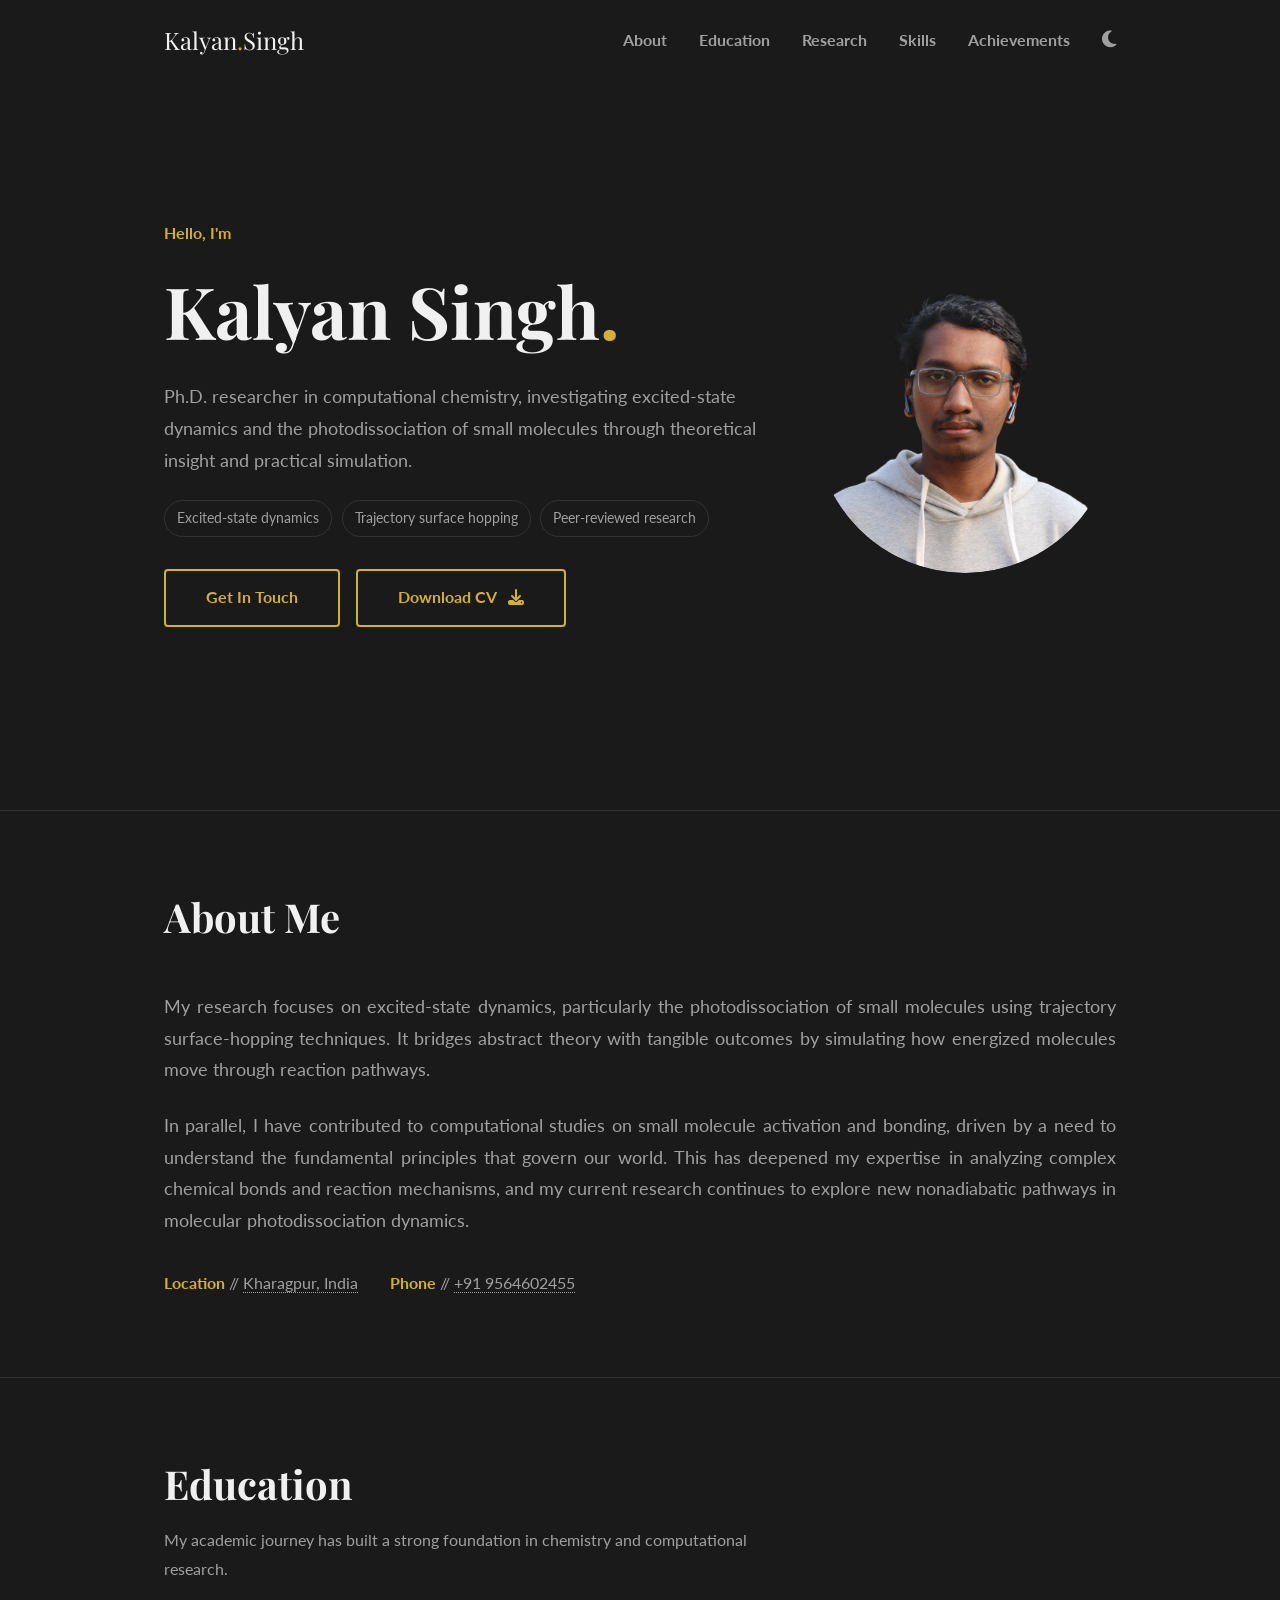
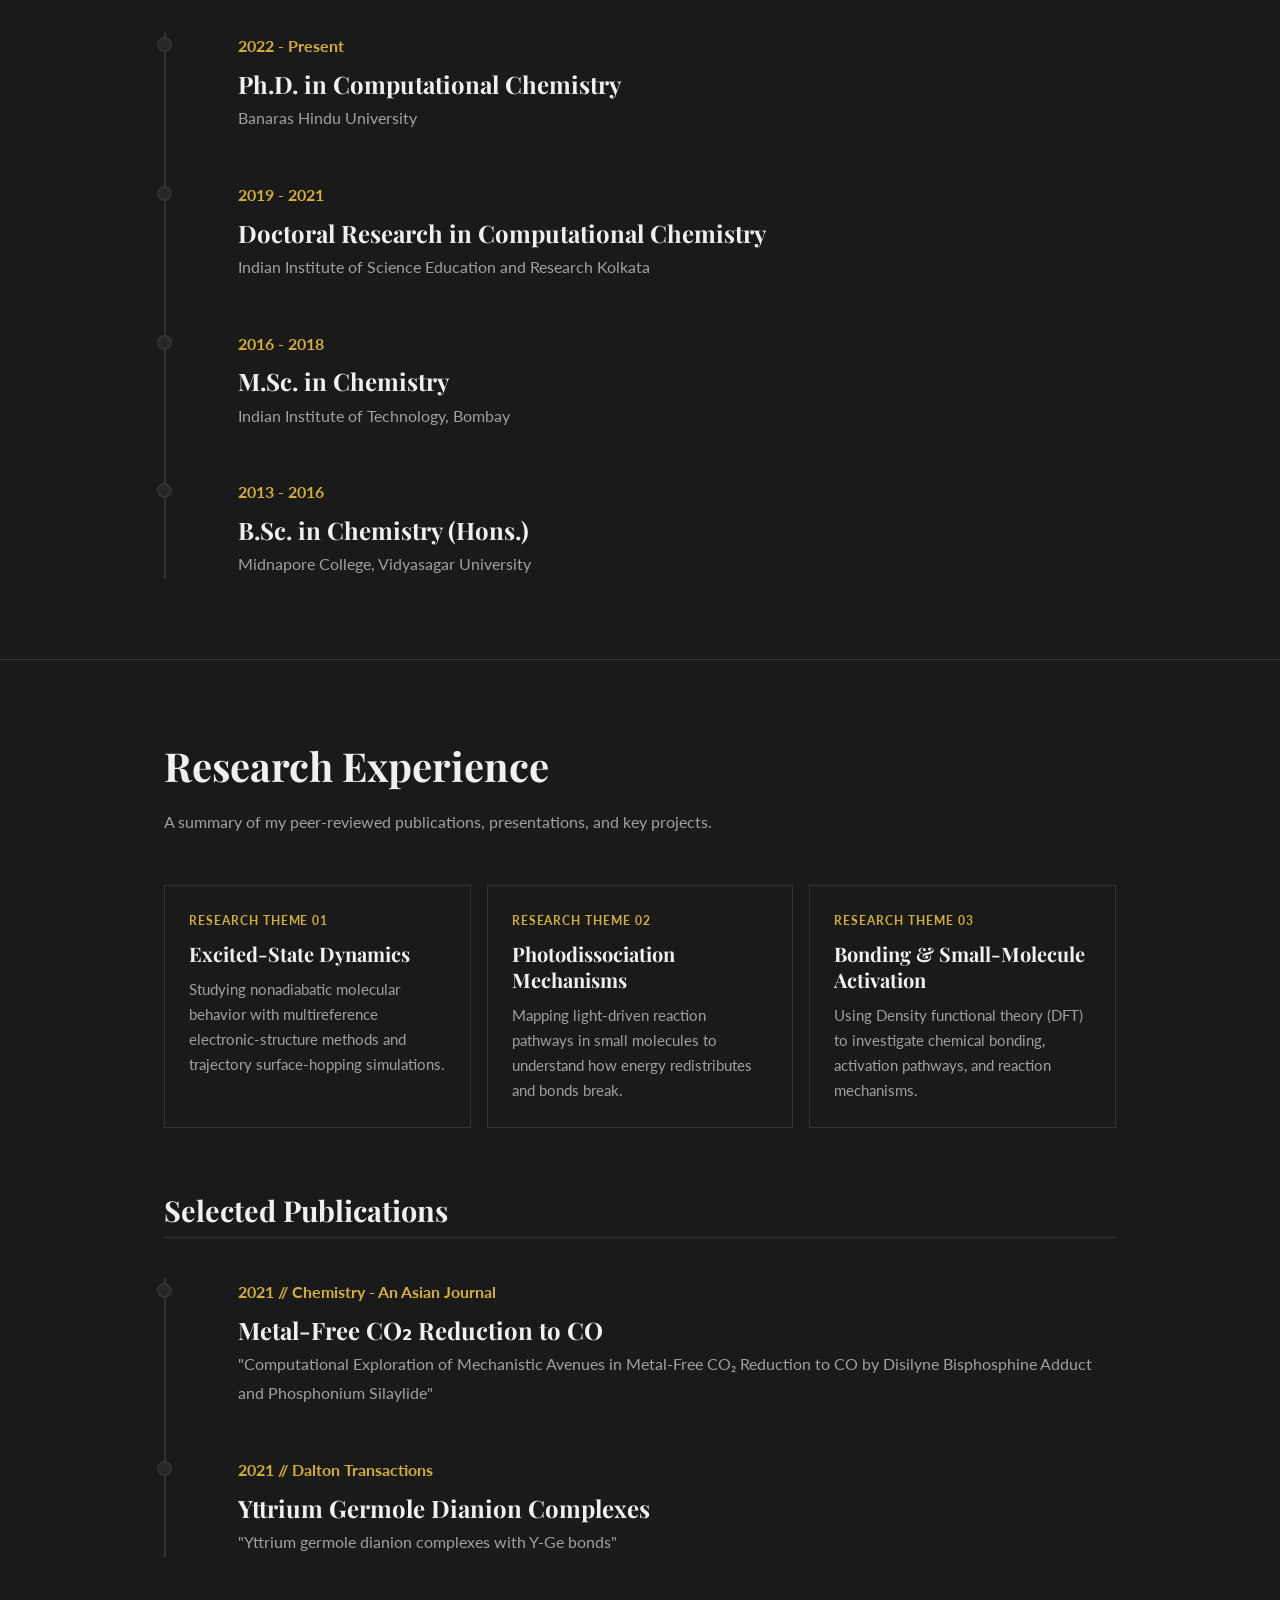
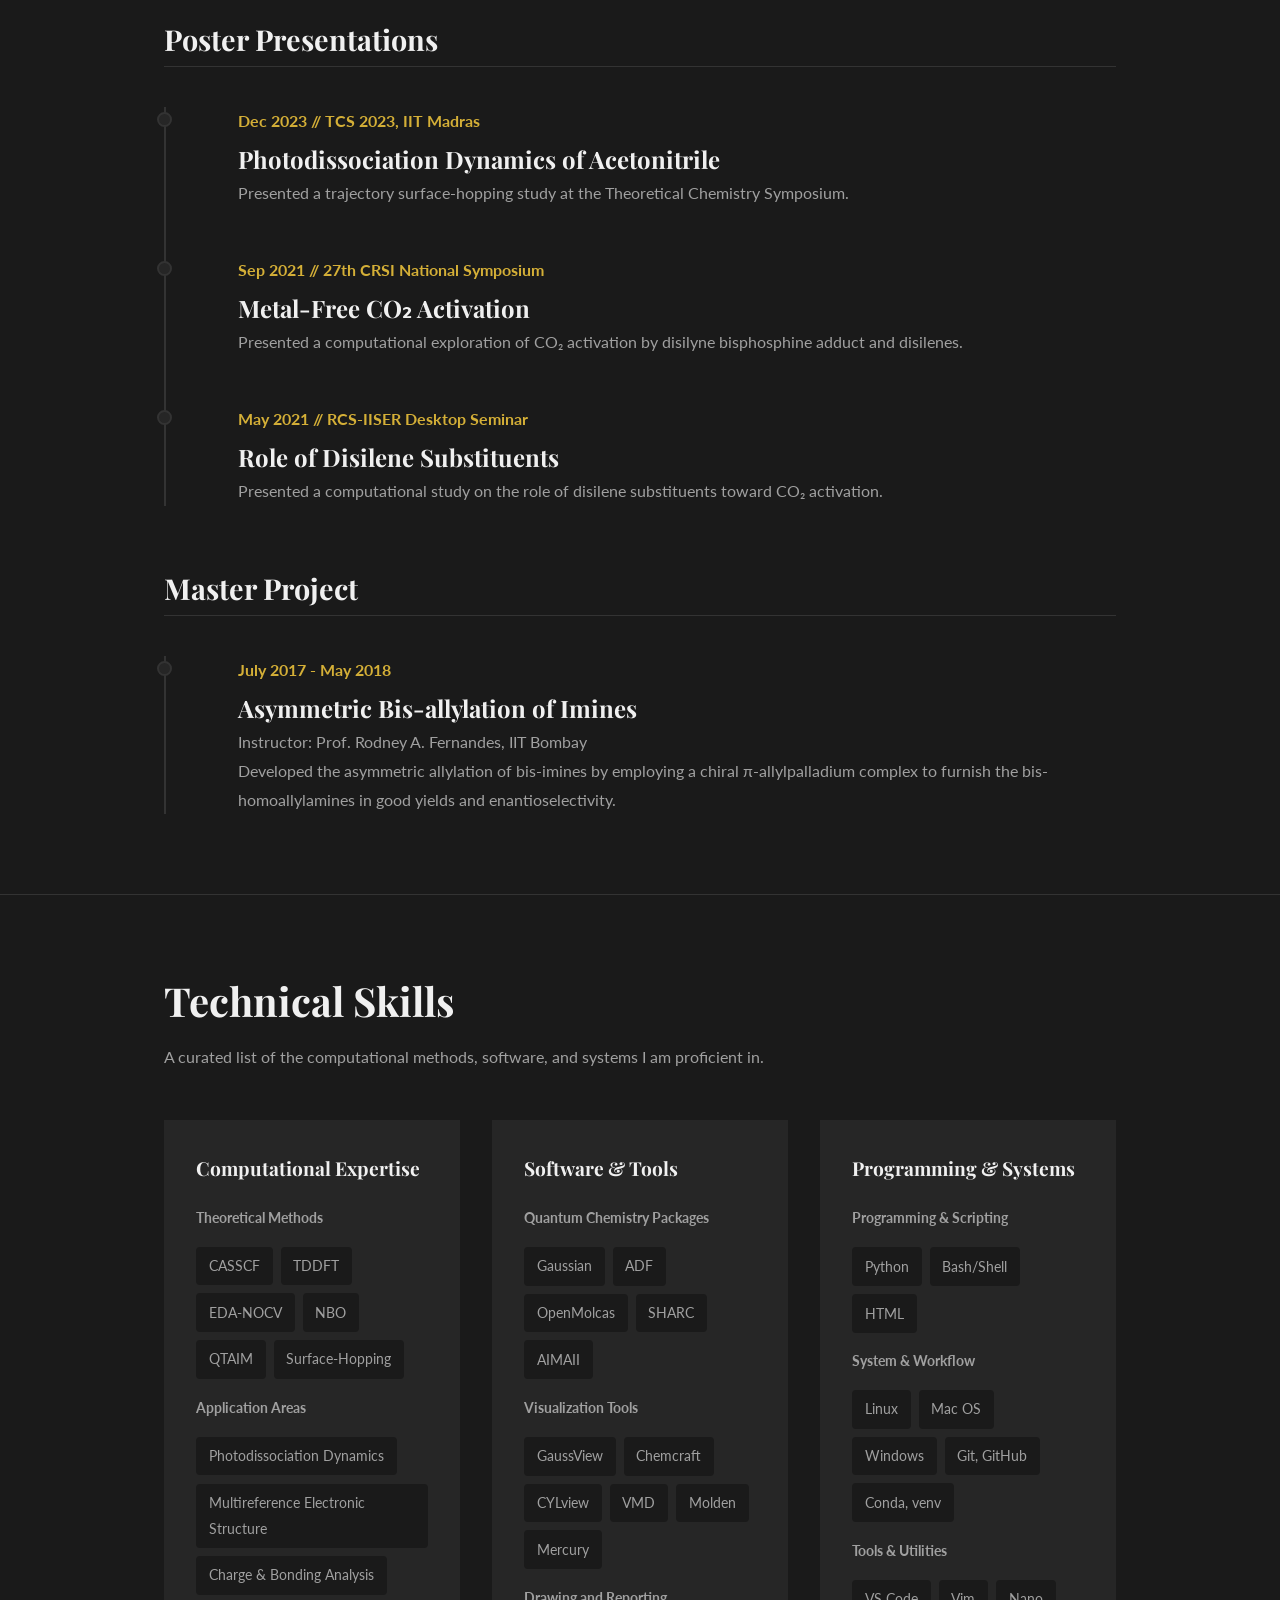
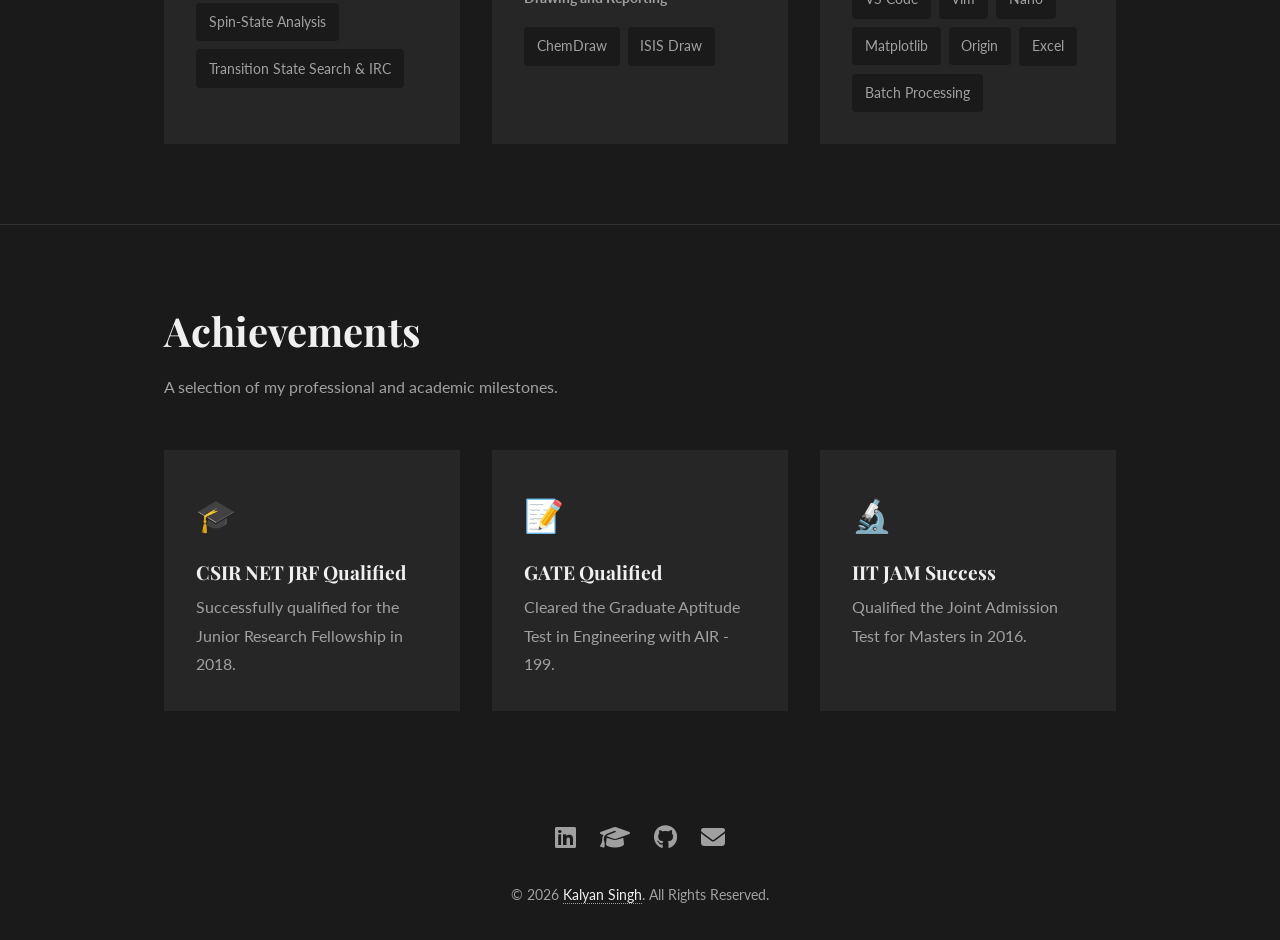
==== commit c1e7fbd3: "CV 1.5.0" ====
--- a/index.html
+++ b/index.html
@@ -33,8 +33,11 @@
 <body>
     <header class="header" id="header">
         <div class="container">
-            <nav class="nav">
+            <nav class="nav" aria-label="Primary navigation">
                 <a href="#" class="logo">Kalyan<span>.</span>Singh</a>
+                <button class="nav-toggle" id="nav-toggle" type="button" aria-expanded="false" aria-controls="nav-menu" aria-label="Open navigation menu">
+                    <i class="fas fa-bars" aria-hidden="true"></i>
+                </button>
                 <ul class="nav-menu" id="nav-menu">
                     <li><a href="#about" class="nav-link">About</a></li>
                     <li><a href="#education" class="nav-link">Education</a></li>
@@ -42,10 +45,10 @@
                     <li><a href="#skills" class="nav-link">Skills</a></li>
                     <li><a href="#achievements" class="nav-link">Achievements</a></li>
                     <li>
-                        <div class="theme-switcher" id="theme-toggle" title="Toggle theme">
-                            <i class="fas fa-sun"></i>
-                            <i class="fas fa-moon"></i>
-                        </div>
+                        <button class="theme-switcher" id="theme-toggle" type="button" aria-label="Switch to light theme" title="Toggle theme">
+                            <i class="fas fa-sun" aria-hidden="true"></i>
+                            <i class="fas fa-moon" aria-hidden="true"></i>
+                        </button>
                     </li>
                 </ul>
             </nav>
@@ -60,13 +63,18 @@
                     <p class="greeting" data-aos="fade-up">Hello, I'm</p>
                      <h1 data-aos="fade-up" data-aos-delay="100">Kalyan Singh<span>.</span></h1>
                       <p class="description" data-aos="fade-up" data-aos-delay="200">
-                        Versatile and research-oriented computational chemist with Ph.D. research focused on excited-state dynamics and photodissociation of small molecules, combining deep theoretical insight with practical simulation skills.
+                        Ph.D. researcher in computational chemistry, investigating excited-state dynamics and the photodissociation of small molecules through theoretical insight and practical simulation.
                     </p>
+                    <ul class="hero-highlights" aria-label="Research highlights" data-aos="fade-up" data-aos-delay="250">
+                        <li>Excited-state dynamics</li>
+                        <li>Trajectory surface hopping</li>
+                        <li>Peer-reviewed research</li>
+                    </ul>
                       <div class="hero-buttons">
     					<a href="#contact" class="btn" data-aos="fade-up" data-aos-delay="300">
         					Get In Touch
     					</a>
-    					<a href="assets/Kalyan_Singh_CV_2025.pdf" download="Kalyan_Singh_CV_2025.pdf" class="btn" data-aos="fade-up" data-aos-delay="400">
+    					<a href="/assets/Kalyan_Singh_CV_2026.pdf" download="Kalyan_Singh_CV_2025.pdf" class="btn" data-aos="fade-up" data-aos-delay="400">
         					Download CV <i class="fas fa-download" style="margin-left: 8px;"></i>
     					</a>
 					  </div>
@@ -86,11 +94,11 @@
                     <h2>About Me</h2>
                 </div>
                 <div class="about-content" data-aos="fade-up">
-                    <p>For the past <strong>four years</strong>, I have been working on excited-state dynamics, with a particular focus on the photodissociation dynamics of small molecules using trajectory surface-hopping techniques. It's a field that allows me to bridge abstract theory with tangible outcomes, simulating how molecules behave when energized by light to map out their reaction pathways.</p>
+                    <p>My research focuses on excited-state dynamics, particularly the photodissociation of small molecules using trajectory surface-hopping techniques. It bridges abstract theory with tangible outcomes by simulating how energized molecules move through reaction pathways.</p>
                     <p>In parallel, I have contributed to computational studies on small molecule activation and bonding, driven by a need to understand the fundamental principles that govern our world. This has deepened my expertise in analyzing complex chemical bonds and reaction mechanisms, and my current research continues to explore new nonadiabatic pathways in molecular photodissociation dynamics.</p>
                     <div class="contact-info">
     					<div class="contact-item">
-        					<span>Location</span> // <a href="https://www.google.com/maps/search/?api=1&query=Kharagpur,India" class="contact-info-link" target="_blank" title="View on Map">Kharagpur, India</a>
+        					<span>Location</span> // <a href="https://www.google.com/maps/search/?api=1&query=Kharagpur,India" class="contact-info-link" target="_blank" rel="noopener noreferrer" title="View on Map">Kharagpur, India</a>
     					</div>
     					<div class="contact-item">
         					<span>Phone</span> // <a href="tel:+919564602455" class="contact-info-link" title="Start a call">+91 9564602455</a>
@@ -112,14 +120,14 @@
                     <div class="timeline-item">
                         <div class="timeline-content">
                             <p class="timeline-date">2022 - Present</p>
-                            <h3 class="timeline-title">Ph.D in Computational Chemistry</h3>
+                            <h3 class="timeline-title">Ph.D. in Computational Chemistry</h3>
                             <p class="timeline-meta">Banaras Hindu University</p>
                         </div>
                     </div>
                     <div class="timeline-item">
                         <div class="timeline-content">
                             <p class="timeline-date">2019 - 2021</p>
-                            <h3 class="timeline-title">Ph.D in Computational Chemistry</h3>
+                            <h3 class="timeline-title">Doctoral Research in Computational Chemistry</h3>
                             <p class="timeline-meta">Indian Institute of Science Education and Research Kolkata</p>
                         </div>
                     </div>
@@ -150,55 +158,73 @@
                     <p>A summary of my peer-reviewed publications, presentations, and key projects.</p>
                 </div>
 
-                <h4 class="subsection-header" data-aos="fade-up">Publications</h4>
+                <div class="research-focus-grid" data-aos="fade-up">
+                    <article class="research-focus">
+                        <p class="research-focus-label">Research theme 01</p>
+                        <h3>Excited-State Dynamics</h3>
+                        <p>Studying nonadiabatic molecular behavior with multireference electronic-structure methods and trajectory surface-hopping simulations.</p>
+                    </article>
+                    <article class="research-focus">
+                        <p class="research-focus-label">Research theme 02</p>
+                        <h3>Photodissociation Mechanisms</h3>
+                        <p>Mapping light-driven reaction pathways in small molecules to understand how energy redistributes and bonds break.</p>
+                    </article>
+                    <article class="research-focus">
+                        <p class="research-focus-label">Research theme 03</p>
+                        <h3>Bonding &amp; Small-Molecule Activation</h3>
+                        <p>Using Density functional theory (DFT) to investigate chemical bonding, activation pathways, and reaction mechanisms.</p>
+                    </article>
+                </div>
+
+                <h3 class="subsection-header" data-aos="fade-up">Selected Publications</h3>
                 <div class="timeline" data-aos="fade-up">
                     <div class="timeline-item">
                         <div class="timeline-content">
                             <p class="timeline-date">2021 // Chemistry - An Asian Journal</p>
-                            <h3 class="timeline-title"><a href="https://doi.org/10.1002/asia.202100847" target="_blank">Metal-Free CO₂ Reduction to CO</a></h3>
+                            <h4 class="timeline-title"><a href="https://doi.org/10.1002/asia.202100847" target="_blank" rel="noopener noreferrer">Metal-Free CO₂ Reduction to CO</a></h4>
                             <p class="timeline-description">"Computational Exploration of Mechanistic Avenues in Metal-Free CO₂ Reduction to CO by Disilyne Bisphosphine Adduct and Phosphonium Silaylide"</p>
                         </div>
                     </div>
                      <div class="timeline-item">
                         <div class="timeline-content">
                             <p class="timeline-date">2021 // Dalton Transactions</p>
-                            <h3 class="timeline-title"><a href="https://doi.org/10.1039/D1DT00798J" target="_blank">Yttrium Germole Dianion Complexes</a></h3>
+                            <h4 class="timeline-title"><a href="https://doi.org/10.1039/D1DT00798J" target="_blank" rel="noopener noreferrer">Yttrium Germole Dianion Complexes</a></h4>
                              <p class="timeline-description">"Yttrium germole dianion complexes with Y-Ge bonds"</p>
                         </div>
                     </div>
                 </div>
 
-                <h4 class="subsection-header" data-aos="fade-up">Poster Presentations</h4>
+                <h3 class="subsection-header" data-aos="fade-up">Poster Presentations</h3>
                 <div class="timeline" data-aos="fade-up">
                     <div class="timeline-item">
                         <div class="timeline-content">
                             <p class="timeline-date">Dec 2023 // TCS 2023, IIT Madras</p>
-                            <h3 class="timeline-title"><a href="https://doi.org/10.13140/RG.2.2.24958.50247" target="_blank">Photodissociation Dynamics of Acetonitrile</a></h3>
+                            <h4 class="timeline-title"><a href="https://doi.org/10.13140/RG.2.2.24958.50247" target="_blank" rel="noopener noreferrer">Photodissociation Dynamics of Acetonitrile</a></h4>
                             <p class="timeline-description">Presented a trajectory surface-hopping study at the Theoretical Chemistry Symposium.</p>
                         </div>
                     </div>
                     <div class="timeline-item">
                         <div class="timeline-content">
                             <p class="timeline-date">Sep 2021 // 27th CRSI National Symposium</p>
-                            <h3 class="timeline-title"><a href="https://doi.org/10.26226/morressier.614222345a6b32ccbe1480ef" target="_blank">Metal-Free CO₂ Activation</a></h3>
+                            <h4 class="timeline-title"><a href="https://doi.org/10.26226/morressier.614222345a6b32ccbe1480ef" target="_blank" rel="noopener noreferrer">Metal-Free CO₂ Activation</a></h4>
                             <p class="timeline-description">Presented a computational exploration of CO₂ activation by disilyne bisphosphine adduct and disilenes.</p>
                         </div>
                     </div>
                      <div class="timeline-item">
                         <div class="timeline-content">
                             <p class="timeline-date">May 2021 // RCS-IISER Desktop Seminar</p>
-                            <h3 class="timeline-title"><a href="https://doi.org/10.13140/RG.2.2.15846.55363/1" target="_blank">Role of Disilene Substituents</a></h3>
+                            <h4 class="timeline-title"><a href="https://doi.org/10.13140/RG.2.2.15846.55363/1" target="_blank" rel="noopener noreferrer">Role of Disilene Substituents</a></h4>
                             <p class="timeline-description">Presented a computational study on the role of disilene substituents toward CO₂ activation.</p>
                         </div>
                     </div>
                 </div>
 
-                <h4 class="subsection-header" data-aos="fade-up">Master Project</h4>
+                <h3 class="subsection-header" data-aos="fade-up">Master Project</h3>
                 <div class="timeline" data-aos="fade-up">
                     <div class="timeline-item">
                         <div class="timeline-content">
                             <p class="timeline-date">July 2017 - May 2018</p>
-                            <h3 class="timeline-title">Asymmetric Bis-allylation of Imines</h3>
+                            <h4 class="timeline-title">Asymmetric Bis-allylation of Imines</h4>
                             <p class="timeline-meta">Instructor: Prof. Rodney A. Fernandes, IIT Bombay</p>
                             <p class="timeline-description">Developed the asymmetric allylation of bis-imines by employing a chiral π-allylpalladium complex to furnish the bis-homoallylamines in good yields and enantioselectivity.</p>
                         </div>
@@ -292,19 +318,19 @@
         </section>
     </main>
 
-    <a href="#" class="back-to-top" id="back-to-top">
-        <i class="fas fa-arrow-up"></i>
+    <a href="#" class="back-to-top" id="back-to-top" aria-label="Back to top">
+        <i class="fas fa-arrow-up" aria-hidden="true"></i>
     </a>
 
     <footer id="contact" class="footer" role="contentinfo">
     <div class="container">
         <div class="footer-socials">
-            <a href="https://www.linkedin.com/in/klynsingh/" target="_blank" title="LinkedIn"><i class="fab fa-linkedin"></i></a>
-            <a href="https://scholar.google.com/citations?user=GiX1K9UAAAAJ&hl=en" target="_blank" title="Google Scholar"><i class="fas fa-graduation-cap"></i></a>
-          	<a href="https://github.com/klynsingh" target="_blank" title="GitHub"><i class="fab fa-github"></i></a>
-            <a href="mailto:Kalyansingh112@gmail.com" title="Email"><i class="fas fa-envelope"></i></a>
+            <a href="https://www.linkedin.com/in/klynsingh/" target="_blank" rel="noopener noreferrer" aria-label="LinkedIn" title="LinkedIn"><i class="fab fa-linkedin" aria-hidden="true"></i></a>
+            <a href="https://scholar.google.com/citations?user=GiX1K9UAAAAJ&hl=en" target="_blank" rel="noopener noreferrer" aria-label="Google Scholar" title="Google Scholar"><i class="fas fa-graduation-cap" aria-hidden="true"></i></a>
+          	<a href="https://github.com/klynsingh" target="_blank" rel="noopener noreferrer" aria-label="GitHub" title="GitHub"><i class="fab fa-github" aria-hidden="true"></i></a>
+            <a href="mailto:Kalyansingh.work@gmail.com" aria-label="Email Kalyan Singh" title="Email"><i class="fas fa-envelope" aria-hidden="true"></i></a>
         </div>
-        <p>© 2026 <a href="#">Kalyan Singh</a>. All Rights Reserved.</p>
+        <p>© <span id="current-year">2026</span> <a href="#">Kalyan Singh</a>. All Rights Reserved.</p>
     </div>
 </footer>
 
@@ -313,7 +339,29 @@
     <script>
         // --- THEME SWITCHER SCRIPT ---
         const themeToggle = document.getElementById('theme-toggle');
+        const navToggle = document.getElementById('nav-toggle');
+        const navMenu = document.getElementById('nav-menu');
         const body = document.body;
+
+        const setTheme = (isLight) => {
+            body.classList.toggle('light-mode', isLight);
+            localStorage.setItem('theme', isLight ? 'light' : 'dark');
+            themeToggle.setAttribute('aria-label', isLight ? 'Switch to dark theme' : 'Switch to light theme');
+        };
+
+        navToggle.addEventListener('click', () => {
+            const isOpen = navMenu.classList.toggle('is-open');
+            navToggle.setAttribute('aria-expanded', isOpen);
+            navToggle.setAttribute('aria-label', isOpen ? 'Close navigation menu' : 'Open navigation menu');
+        });
+
+        navMenu.addEventListener('click', (event) => {
+            if (event.target.closest('.nav-link')) {
+                navMenu.classList.remove('is-open');
+                navToggle.setAttribute('aria-expanded', 'false');
+                navToggle.setAttribute('aria-label', 'Open navigation menu');
+            }
+        });
 
         // Event listener for the toggle button
         themeToggle.addEventListener('click', (event) => {
@@ -331,23 +379,11 @@
                     document.documentElement.style.setProperty('--y', y + 'px');
 
                     // Toggle the theme class and save preference
-                    if (isLight) {
-                        body.classList.remove('light-mode');
-                        localStorage.setItem('theme', 'dark');
-                    } else {
-                        body.classList.add('light-mode');
-                        localStorage.setItem('theme', 'light');
-                    }
+                    setTheme(!isLight);
                 });
             } else {
                 // Fallback for browsers without View Transitions support
-                if (isLight) {
-                    body.classList.remove('light-mode');
-                    localStorage.setItem('theme', 'dark');
-                } else {
-                    body.classList.add('light-mode');
-                    localStorage.setItem('theme', 'light');
-                }
+                setTheme(!isLight);
             }
         });
 
@@ -355,9 +391,11 @@
         document.addEventListener('DOMContentLoaded', () => {
             const savedTheme = localStorage.getItem('theme') || 'dark'; // Default to dark
             if (savedTheme === 'light') {
-                body.classList.add('light-mode');
+                setTheme(true);
             }
         });
+
+        document.getElementById('current-year').textContent = new Date().getFullYear();
 
 
         // --- EXISTING SCRIPTS ---
@@ -474,4 +512,4 @@
 });
     </script>
 </body>
-</html>+</html>
--- a/styles.css
+++ b/styles.css
@@ -0,0 +1,658 @@
+:root {
+    /* Dark Theme (Default) */
+    --accent-gold: #D4AF37;
+    --bg-charcoal: #1a1a1a;
+    --bg-surface: #262626;
+    --text-primary: #f0f0f0;
+    --text-secondary: #a0a0a0;
+    --border-color: #333333;
+
+    /* Light Theme */
+    --bg-light: #f5f5f5;
+    --bg-surface-light: #ffffff;
+    --text-primary-light: #222222;
+    --text-secondary-light: #555555;
+    --border-color-light: #e0e0e0;
+}
+
+*, *::before, *::after {
+    margin: 0;
+    padding: 0;
+    box-sizing: border-box;
+}
+
+html {
+    scroll-behavior: smooth;
+    /* Firefox scrollbar styling */
+    scrollbar-color: var(--bg-surface) var(--bg-charcoal);
+    scrollbar-width: thin;
+}
+
+body {
+    font-family: 'Lato', sans-serif;
+    background-color: var(--bg-charcoal);
+    color: var(--text-primary);
+    line-height: 1.8;
+    overflow-x: hidden;
+    transition: background-color 0.3s, color 0.3s;
+}
+
+/* --- Light Mode Styles --- */
+body.light-mode {
+    background-color: var(--bg-light);
+    color: var(--text-primary-light);
+    /* Firefox scrollbar for light mode */
+    scrollbar-color: #dcdcdc var(--bg-light);
+}
+
+/* Webkit scrollbar for light mode */
+body.light-mode ::-webkit-scrollbar-track { background: var(--bg-light); }
+body.light-mode ::-webkit-scrollbar-thumb { background: #dcdcdc; }
+body.light-mode ::-webkit-scrollbar-thumb:hover { background: var(--accent-gold); }
+
+
+body.light-mode .header.scrolled {
+    background-color: rgba(255, 255, 255, 0.85);
+    border-bottom: 1px solid var(--border-color-light);
+}
+
+body.light-mode .logo {
+    color: var(--text-primary-light);
+}
+
+body.light-mode .nav-link {
+    color: var(--text-secondary-light);
+}
+
+body.light-mode .nav-link:hover,
+body.light-mode .nav-link.active {
+    color: var(--text-primary-light);
+}
+
+body.light-mode .hero-content .description {
+    color: var(--text-secondary-light);
+}
+
+body.light-mode .btn:hover {
+    color: var(--bg-light);
+}
+
+body.light-mode .section-divider {
+    border-bottom: 1px solid var(--border-color-light);
+}
+
+body.light-mode .section-header p {
+    color: var(--text-secondary-light);
+}
+
+body.light-mode .subsection-header {
+    border-bottom: 1px solid var(--border-color-light);
+}
+
+body.light-mode .hero-highlights li,
+body.light-mode .research-focus {
+    border-color: var(--border-color-light);
+}
+
+body.light-mode .research-focus p:last-child {
+    color: var(--text-secondary-light);
+}
+
+body.light-mode .about-content p,
+body.light-mode .contact-item {
+    color: var(--text-secondary-light);
+}
+
+body.light-mode .about-content strong {
+    color: var(--text-primary-light);
+}
+
+body.light-mode .timeline {
+    border-left: 2px solid var(--border-color-light);
+}
+
+body.light-mode .timeline-item::before {
+    background: var(--bg-surface-light);
+    border: 2px solid var(--border-color-light);
+}
+
+body.light-mode .timeline-item:hover::before {
+    background: var(--accent-gold);
+    border-color: var(--accent-gold);
+}
+
+body.light-mode .timeline-title a {
+    color: var(--text-primary-light);
+}
+
+/* This is the new rule that fixes the publication link hover color */
+body.light-mode .timeline-title a:hover {
+    color: var(--accent-gold);
+}
+
+body.light-mode .timeline-meta,
+body.light-mode .timeline-description,
+body.light-mode .card-subtitle,
+body.light-mode .card-description,
+body.light-mode .skill-tag {
+    color: var(--text-secondary-light);
+}
+
+body.light-mode .card {
+    background: var(--bg-surface-light);
+}
+
+body.light-mode .skill-tag {
+    background: var(--bg-light);
+}
+
+body.light-mode .footer {
+    color: var(--text-secondary-light);
+}
+
+body.light-mode .footer-socials a {
+    color: var(--text-secondary-light);
+}
+
+body.light-mode .footer-socials a:hover {
+    color: var(--accent-gold);
+}
+
+body.light-mode .footer p a {
+    color: var(--text-primary-light);
+    border-bottom: 1px dotted var(--text-secondary-light);
+}
+
+/* --- Base Typography & Links --- */
+h1, h2, h3, h4 {
+    font-family: 'Playfair Display', serif;
+    font-weight: 700;
+    line-height: 1.3;
+}
+
+a {
+    color: var(--accent-gold);
+    text-decoration: none;
+    transition: color 0.3s;
+}
+
+a:hover {
+    color: var(--text-primary);
+}
+body.light-mode a:hover {
+    color: var(--text-primary-light);
+}
+
+.container {
+    max-width: 1000px;
+    margin: 0 auto;
+    padding: 0 1.5rem;
+}
+
+/* --- Header & Navigation --- */
+.header {
+    position: fixed;
+    top: 0;
+    left: 0;
+    width: 100%;
+    padding: 1.2rem 0;
+    z-index: 1000;
+    transition: background-color 0.3s, box-shadow 0.3s;
+}
+
+.header.scrolled {
+    background-color: rgba(26, 26, 26, 0.85);
+    backdrop-filter: blur(10px);
+    border-bottom: 1px solid var(--border-color);
+}
+
+.nav {
+    display: flex;
+    justify-content: space-between;
+    align-items: center;
+}
+.nav-toggle {
+    display: none;
+    border: 0;
+    background: transparent;
+    color: var(--text-primary);
+    cursor: pointer;
+    font-size: 1.35rem;
+}
+
+.logo {
+    font-family: 'Playfair Display', serif;
+    font-size: 1.5rem;
+    color: var(--text-primary);
+}
+.logo span { color: var(--accent-gold); }
+
+.nav-menu { list-style: none; display: flex; gap: 2rem; align-items: center;}
+.nav-link {
+    color: var(--text-secondary);
+    font-weight: 700;
+    transition: color 0.3s;
+    padding-bottom: 5px;
+    border-bottom: 2px solid transparent;
+}
+.nav-link:hover, .nav-link.active {
+    color: var(--text-primary);
+    border-bottom-color: var(--accent-gold);
+}
+
+/* --- Theme Toggle Switch --- */
+.theme-switcher {
+    cursor: pointer;
+    font-size: 1.2rem;
+    color: var(--text-secondary);
+    transition: color 0.3s;
+    border: 0;
+    background: transparent;
+    padding: 0;
+}
+.theme-switcher:hover {
+    color: var(--accent-gold);
+}
+.theme-switcher .fa-sun {
+    display: none;
+}
+body.light-mode .theme-switcher .fa-sun {
+    display: block;
+}
+body.light-mode .theme-switcher .fa-moon {
+    display: none;
+}
+
+
+/* --- Hero Section --- */
+.hero {
+    min-height: 90vh;
+    display: flex;
+    align-items: center;
+    padding: 100px 0 4rem 0;
+}
+.hero-grid {
+    display: grid;
+    grid-template-columns: 2fr 1fr;
+    align-items: center;
+    gap: 3rem;
+    width: 100%;
+}
+.hero-content .greeting {
+    color: var(--accent-gold);
+    font-weight: 700;
+    margin-bottom: 1rem;
+}
+.hero-content h1 {
+    font-size: clamp(3rem, 6vw, 4.5rem);
+    margin-bottom: 1.5rem;
+}
+.hero-content h1 span { color: var(--accent-gold); }
+.hero-content .description {
+    font-size: 1.1rem;
+    color: var(--text-secondary);
+    max-width: 600px;
+    margin-bottom: 3rem;
+    text-wrap: pretty;
+}
+.hero-highlights {
+    display: flex;
+    flex-wrap: wrap;
+    gap: 0.6rem;
+    list-style: none;
+    margin-top: -1.5rem;
+    margin-bottom: 2rem;
+}
+.hero-highlights li {
+    border: 1px solid var(--border-color);
+    border-radius: 999px;
+    color: var(--text-secondary);
+    font-size: 0.86rem;
+    padding: 0.3rem 0.75rem;
+}
+.hero-image {
+    display: flex;
+    justify-content: center;
+    align-items: center;
+}
+.hero-image img {
+    width: 300px;
+    height: 300px;
+    border-radius: 50%;
+    object-fit: cover;
+    transition: transform 0.3s ease;
+}
+.btn {
+    display: inline-block;
+    padding: 0.8rem 2.5rem;
+    border-radius: 4px;
+    font-weight: 700;
+    transition: background-color 0.3s, color 0.3s;
+    border: 2px solid var(--accent-gold);
+    color: var(--accent-gold);
+    background: transparent;
+}
+.btn:hover {
+    background-color: var(--accent-gold);
+    color: var(--bg-charcoal);
+}
+
+/* Add this to styles.css */
+.hero-buttons {
+    display: flex;
+    gap: 1rem; /* Space between buttons */
+    flex-wrap: wrap; /* Allows stacking on mobile */
+    margin-top: 2rem;
+}
+
+/* Optional: Ensures buttons don't stretch too wide on mobile */
+.hero-buttons .btn {
+    text-align: center;
+}
+
+/* --- General Section & Content Styling --- */
+.section {
+    padding: 5rem 0;
+}
+.section-divider {
+    border-bottom: 1px solid var(--border-color);
+}
+.section-header {
+    margin-bottom: 3rem;
+}
+.section-header h2 {
+    font-size: 2.5rem;
+    margin-bottom: 1rem;
+}
+.section-header p {
+    max-width: 600px;
+    color: var(--text-secondary);
+}
+.subsection-header {
+    font-size: 1.8rem;
+    margin-top: 4rem;
+    margin-bottom: 2.5rem;
+    padding-bottom: 0.5rem;
+    border-bottom: 1px solid var(--border-color);
+}
+
+/* --- Research Focus --- */
+.research-focus-grid {
+    display: grid;
+    grid-template-columns: repeat(3, 1fr);
+    gap: 1rem;
+    margin-bottom: 4rem;
+}
+.research-focus {
+    border: 1px solid var(--border-color);
+    padding: 1.5rem;
+}
+.research-focus-label {
+    color: var(--accent-gold);
+    font-size: 0.75rem;
+    font-weight: 700;
+    letter-spacing: 0.08em;
+    text-transform: uppercase;
+}
+.research-focus h3 {
+    font-size: 1.25rem;
+    margin: 0.6rem 0;
+}
+.research-focus p:last-child {
+    color: var(--text-secondary);
+    font-size: 0.95rem;
+    line-height: 1.65;
+}
+
+/* --- About Section --- */
+.about-content p {
+    color: var(--text-secondary);
+  	font-size: 1.1rem;
+    margin-bottom: 1.5rem;
+    text-align: justify;
+}
+.about-content p:last-of-type {
+    margin-bottom: 0;
+}
+.about-content strong {
+    color: var(--text-primary);
+    font-weight: 700;
+}
+.contact-info {
+    margin-top: 2rem;
+    display: flex;
+    gap: 2rem;
+    flex-wrap: wrap;
+}
+.contact-item {
+    color: var(--text-secondary);
+}
+.contact-item span {
+    color: var(--accent-gold);
+    font-weight: 700;
+}
+
+.contact-info-link {
+    color: var(--text-secondary);
+    border-bottom: 1px dotted var(--text-secondary);
+}
+
+.contact-info-link:hover {
+    color: var(--accent-gold);
+    border-bottom-color: var(--accent-gold);
+}
+
+/* --- Timeline (Education & Research) --- */
+.timeline {
+    position: relative;
+    padding-left: 40px;
+    border-left: 2px solid var(--border-color);
+}
+.timeline-item {
+    position: relative;
+    padding-bottom: 3rem;
+}
+.timeline-item:last-child {
+    padding-bottom: 0;
+}
+.timeline-item::before {
+    content: '';
+    position: absolute;
+    left: -49px;
+    top: 5px;
+    width: 15px;
+    height: 15px;
+    background: var(--bg-surface);
+    border: 2px solid var(--border-color);
+    border-radius: 50%;
+    transition: background-color 0.3s, border-color 0.3s;
+}
+.timeline-item:hover::before {
+    background: var(--accent-gold);
+    border-color: var(--accent-gold);
+}
+.timeline-content { padding-left: 2rem; }
+.timeline-date {
+    font-weight: 700;
+    color: var(--accent-gold);
+    margin-bottom: 0.5rem;
+}
+.timeline-title { font-size: 1.5rem; margin-bottom: 0.25rem; }
+.timeline-title a { color: var(--text-primary); }
+.timeline-title a:hover { color: var(--accent-gold); }
+.timeline-meta, .timeline-description { color: var(--text-secondary); }
+
+/* --- Cards (Skills & Achievements) --- */
+.card-grid {
+    display: grid;
+    grid-template-columns: repeat(auto-fit, minmax(280px, 1fr));
+    gap: 2rem;
+    align-items: stretch;
+}
+.card {
+    background: var(--bg-surface);
+    padding: 2rem;
+    border-top: 4px solid transparent;
+    transition: transform 0.1s ease, border-color 0.3s, background-color 0.3s;
+    display: flex;
+    flex-direction: column;
+    transform-style: preserve-3d;
+}
+.card:hover { border-top-color: var(--accent-gold); }
+.card-icon { font-size: 2rem; color: var(--accent-gold); margin-bottom: 1rem; }
+.card-title { font-size: 1.2rem; margin-bottom: 0.5rem; }
+.card-subtitle {
+    font-weight: 700;
+    color: var(--text-secondary);
+    margin-top: 1rem;
+    font-size: 0.9rem;
+}
+.card-description { color: var(--text-secondary); }
+.skill-tags { display: flex; flex-wrap: wrap; gap: 0.5rem; margin-top: 1rem; }
+.skill-tag {
+    background: var(--bg-charcoal);
+    padding: 0.4rem 0.8rem;
+    font-size: 0.9rem;
+    border-radius: 4px;
+    color: var(--text-secondary);
+    transition: background-color 0.3s, color 0.3s;
+}
+
+/* --- Footer & Back to Top --- */
+.back-to-top {
+    position: fixed;
+    bottom: 2rem; right: 2rem;
+    background-color: var(--accent-gold);
+    color: var(--bg-charcoal);
+    width: 50px; height: 50px;
+    border-radius: 50%;
+    display: flex;
+    justify-content: center;
+    align-items: center;
+    font-size: 1.5rem;
+    z-index: 100;
+    opacity: 0;
+    visibility: hidden;
+    transition: opacity 0.3s, visibility 0.3s, transform 0.3s;
+}
+.back-to-top.visible { opacity: 1; visibility: visible; }
+.back-to-top:hover { transform: translateY(-5px); color: var(--bg-charcoal); }
+
+.footer {
+    padding:1.5rem 0 2rem 0;
+    text-align: center;
+    color: var(--text-secondary);
+    font-size: 0.9rem;
+}
+.footer-socials {
+    display: flex;
+    justify-content: center;
+    gap: 1.5rem;
+    margin-bottom: 1.5rem;
+}
+.footer-socials a {
+    color: var(--text-secondary);
+    font-size: 1.5rem;
+    transition: color 0.3s, transform 0.3s;
+    border-bottom: none;
+}
+.footer-socials a:hover {
+    color: var(--accent-gold);
+    transform: translateY(-3px);
+}
+.footer p a {
+    color: var(--text-primary);
+    border-bottom: 1px dotted var(--text-secondary);
+}
+.footer p a:hover {
+    color: var(--accent-gold);
+    border-bottom-color: var(--accent-gold);
+}
+
+/* --- Responsive Layout --- */
+@media (max-width: 800px) {
+    .header { padding: 0.8rem 0; }
+    .nav { position: relative; }
+    .nav-toggle { display: inline-flex; align-items: center; justify-content: center; }
+    .nav-menu {
+        display: none;
+        position: absolute;
+        top: calc(100% + 0.8rem);
+        right: 0;
+        width: min(19rem, calc(100vw - 3rem));
+        flex-direction: column;
+        align-items: stretch;
+        gap: 0;
+        padding: 0.75rem;
+        background: var(--bg-surface);
+        border: 1px solid var(--border-color);
+        box-shadow: 0 1rem 2rem rgba(0, 0, 0, 0.2);
+    }
+    .nav-menu.is-open { display: flex; }
+    .nav-link { display: block; padding: 0.65rem 0.75rem; }
+    .theme-switcher { padding: 0.65rem 0.75rem; }
+    body.light-mode .nav-toggle { color: var(--text-primary-light); }
+    body.light-mode .nav-menu { background: var(--bg-surface-light); border-color: var(--border-color-light); }
+
+    .hero { min-height: auto; padding: 8.5rem 0 4rem; }
+    .hero-grid { grid-template-columns: 1fr; gap: 2rem; }
+    .hero-content { text-align: center; }
+    .hero-content .description { margin: 0 auto 2rem; }
+    .hero-highlights { justify-content: center; margin-top: 0; }
+    .hero-buttons { justify-content: center; margin-top: 0; }
+    .hero-image { grid-row: 1; }
+    .hero-image img { width: 220px; height: 220px; }
+    .research-focus-grid { grid-template-columns: 1fr; gap: 1rem; margin-bottom: 3rem; }
+}
+
+@media (max-width: 480px) {
+    .container { padding: 0 1.25rem; }
+    .hero-content h1 { font-size: clamp(2.7rem, 15vw, 3.5rem); }
+    .hero-image img { width: 185px; height: 185px; }
+    .hero-highlights { gap: 0.45rem; }
+    .hero-highlights li { font-size: 0.78rem; }
+    .hero-buttons { flex-direction: column; }
+    .hero-buttons .btn { width: 100%; }
+    .section { padding: 3.75rem 0; }
+    .section-header { margin-bottom: 2rem; }
+    .section-header h2 { font-size: 2.15rem; }
+    .timeline { padding-left: 24px; }
+    .timeline-item::before { left: -33px; }
+    .timeline-content { padding-left: 1rem; }
+    .timeline-title { font-size: 1.25rem; }
+    .back-to-top { bottom: 1.25rem; right: 1.25rem; width: 44px; height: 44px; }
+}
+
+@media (prefers-reduced-motion: reduce) {
+    html { scroll-behavior: auto; }
+    *, *::before, *::after { animation-duration: 0.01ms !important; animation-iteration-count: 1 !important; scroll-behavior: auto !important; transition-duration: 0.01ms !important; }
+    [data-aos] { opacity: 1 !important; transform: none !important; }
+}
+
+/* --- Utilities & Customizations --- */
+::selection { background-color: var(--accent-gold); color: var(--bg-charcoal); }
+::-moz-selection { background-color: var(--accent-gold); color: var(--bg-charcoal); }
+::-webkit-scrollbar { width: 10px; }
+::-webkit-scrollbar-track { background: var(--bg-charcoal); }
+::-webkit-scrollbar-thumb { background: var(--bg-surface); }
+::-webkit-scrollbar-thumb:hover { background: var(--accent-gold); }
+
+/* --- View Transition API for Theme Switch --- */
+::view-transition-old(root),
+::view-transition-new(root) {
+  animation: none;
+  mix-blend-mode: normal;
+}
+
+::view-transition-new(root) {
+  /* Make the circle originate from the click position */
+  clip-path: circle(0% at var(--x) var(--y));
+  /* Animate the circle to cover the whole screen */
+  animation: clip-reveal 0.5s ease-in-out forwards;
+}
+
+@keyframes clip-reveal {
+  to {
+    clip-path: circle(150% at var(--x) var(--y));
+  }
+}
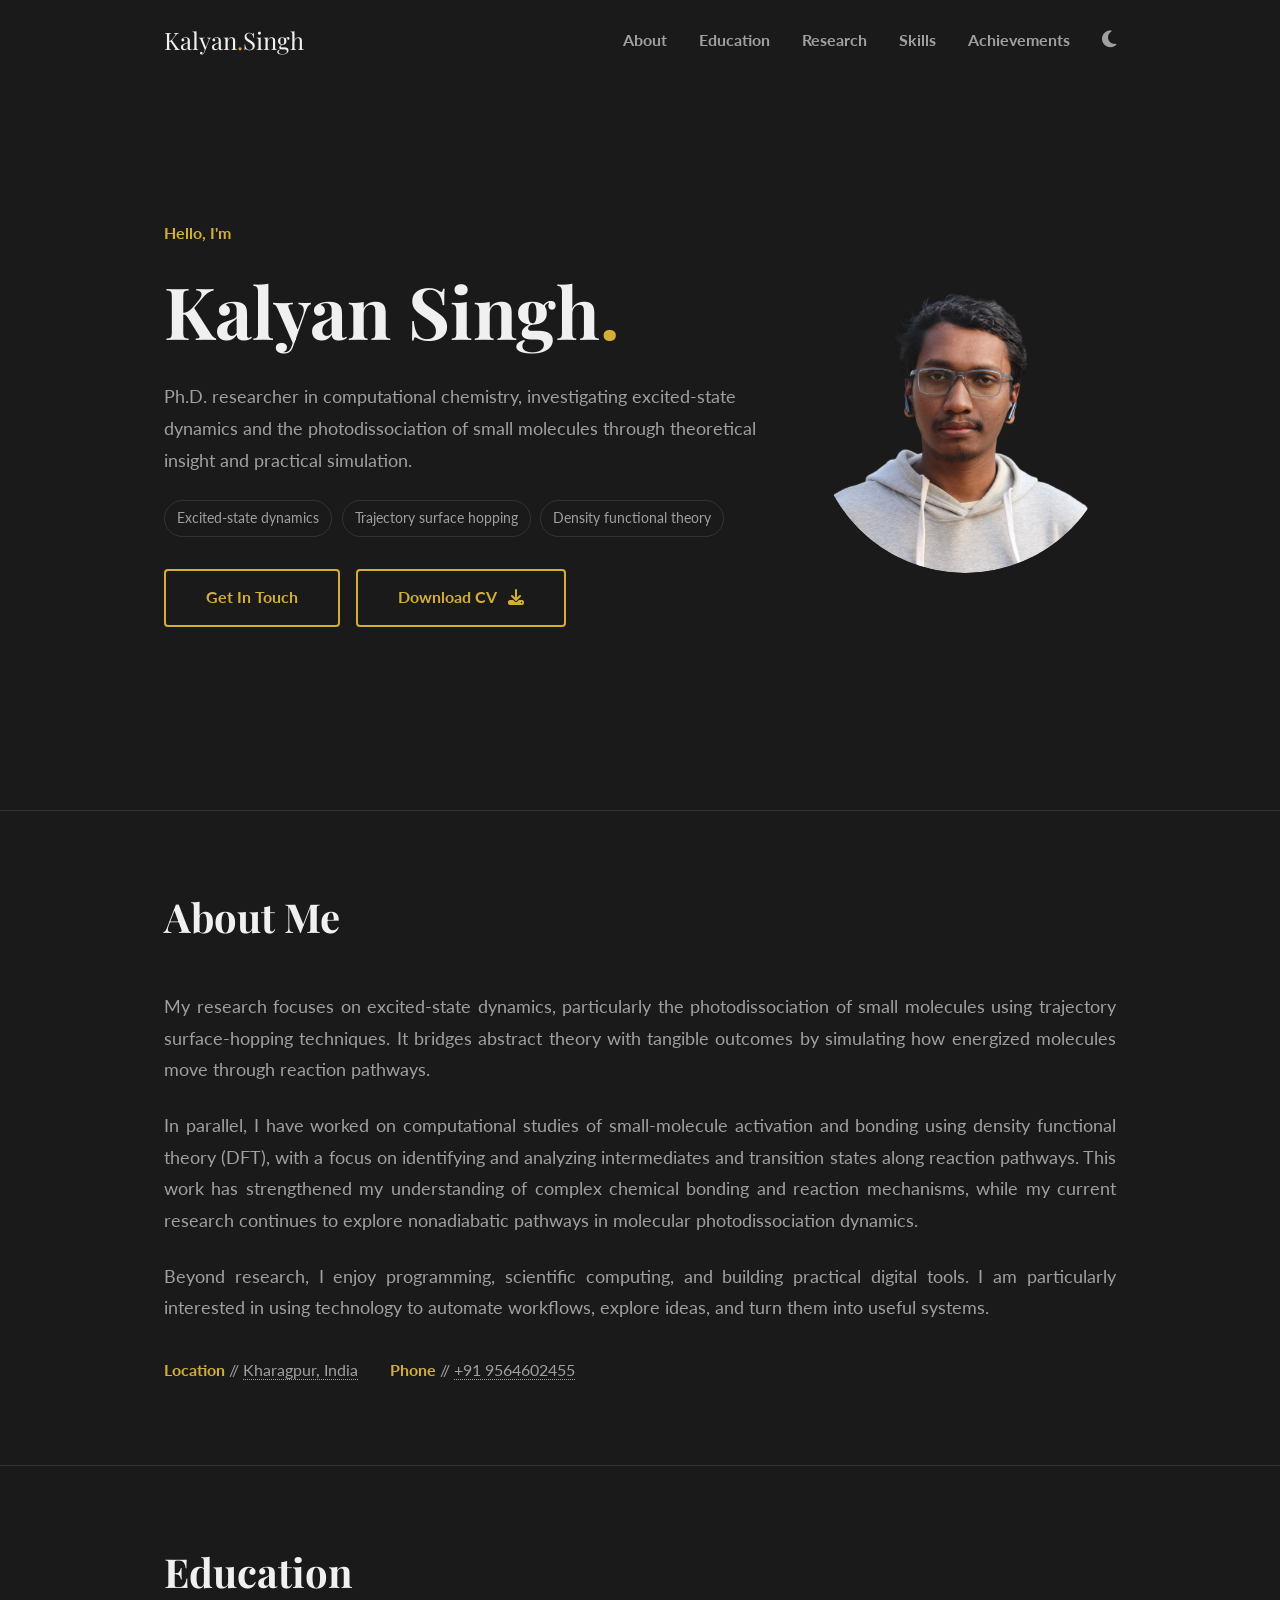
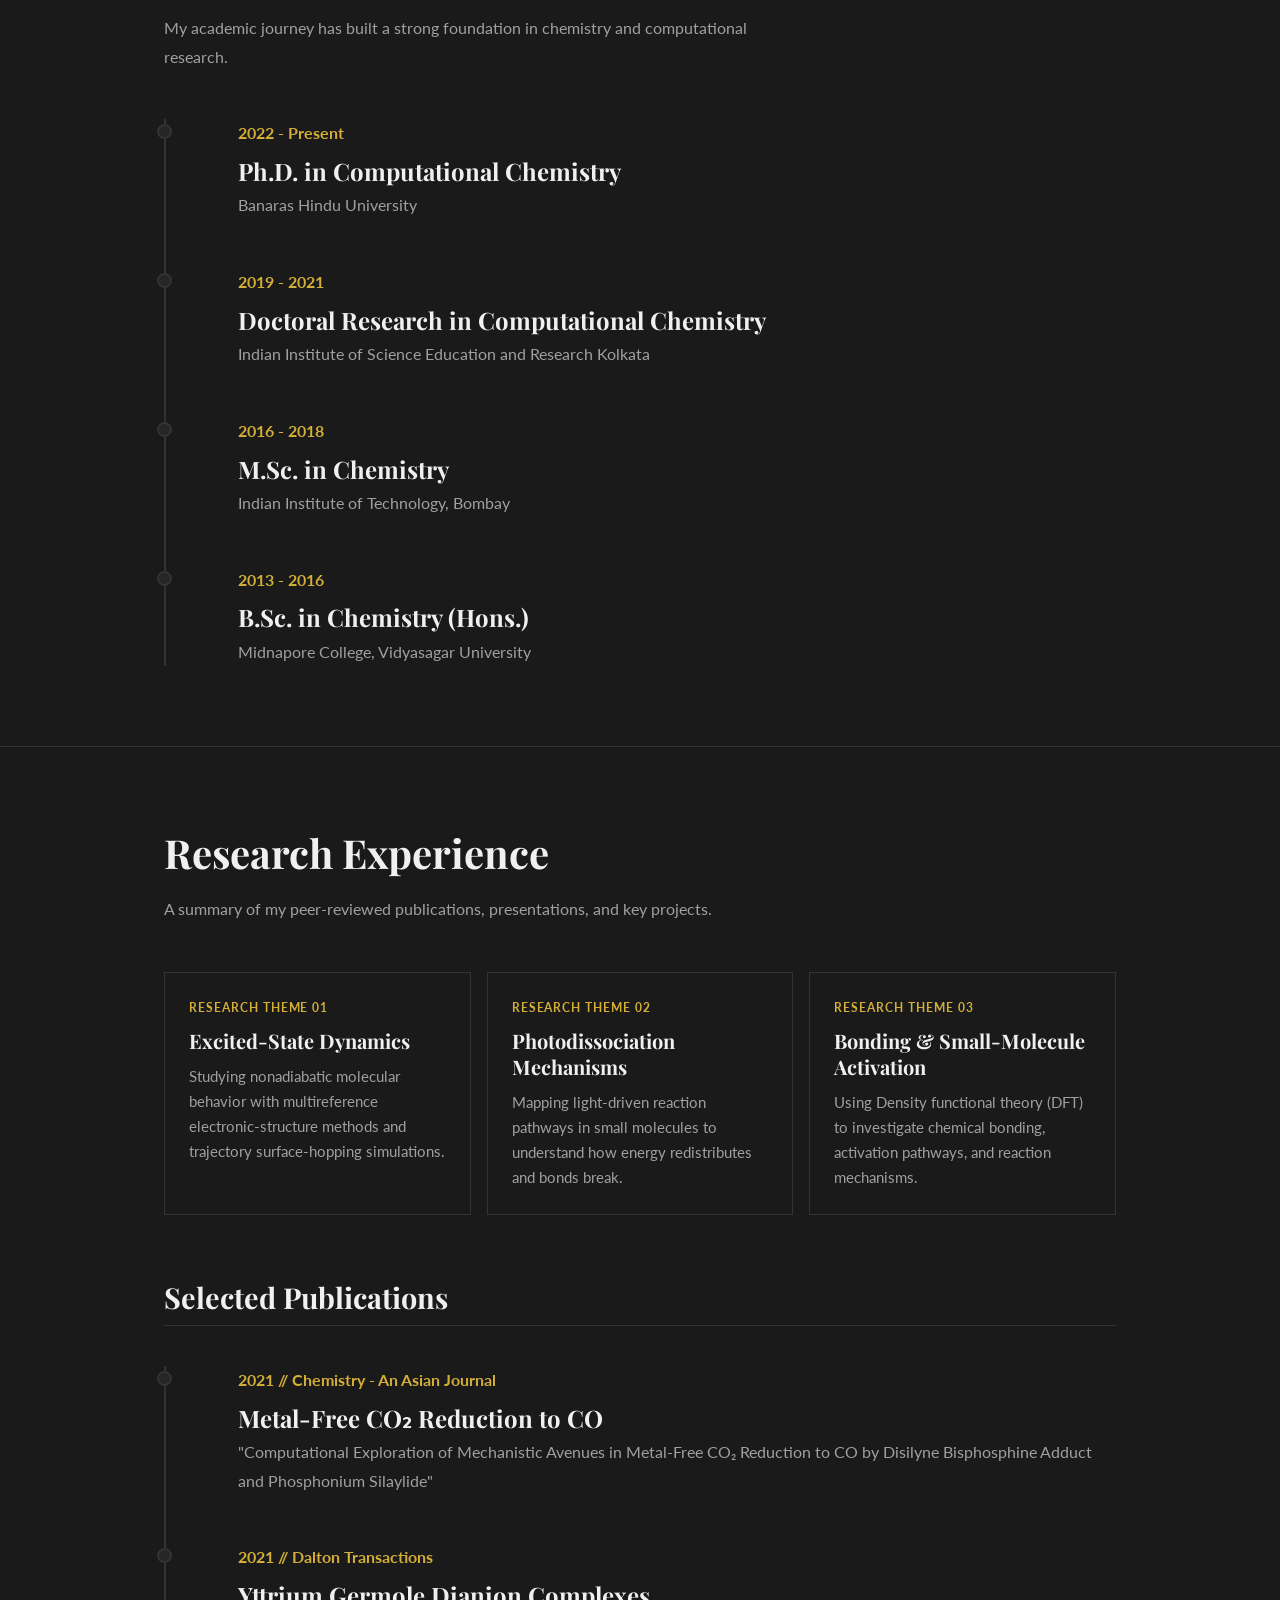
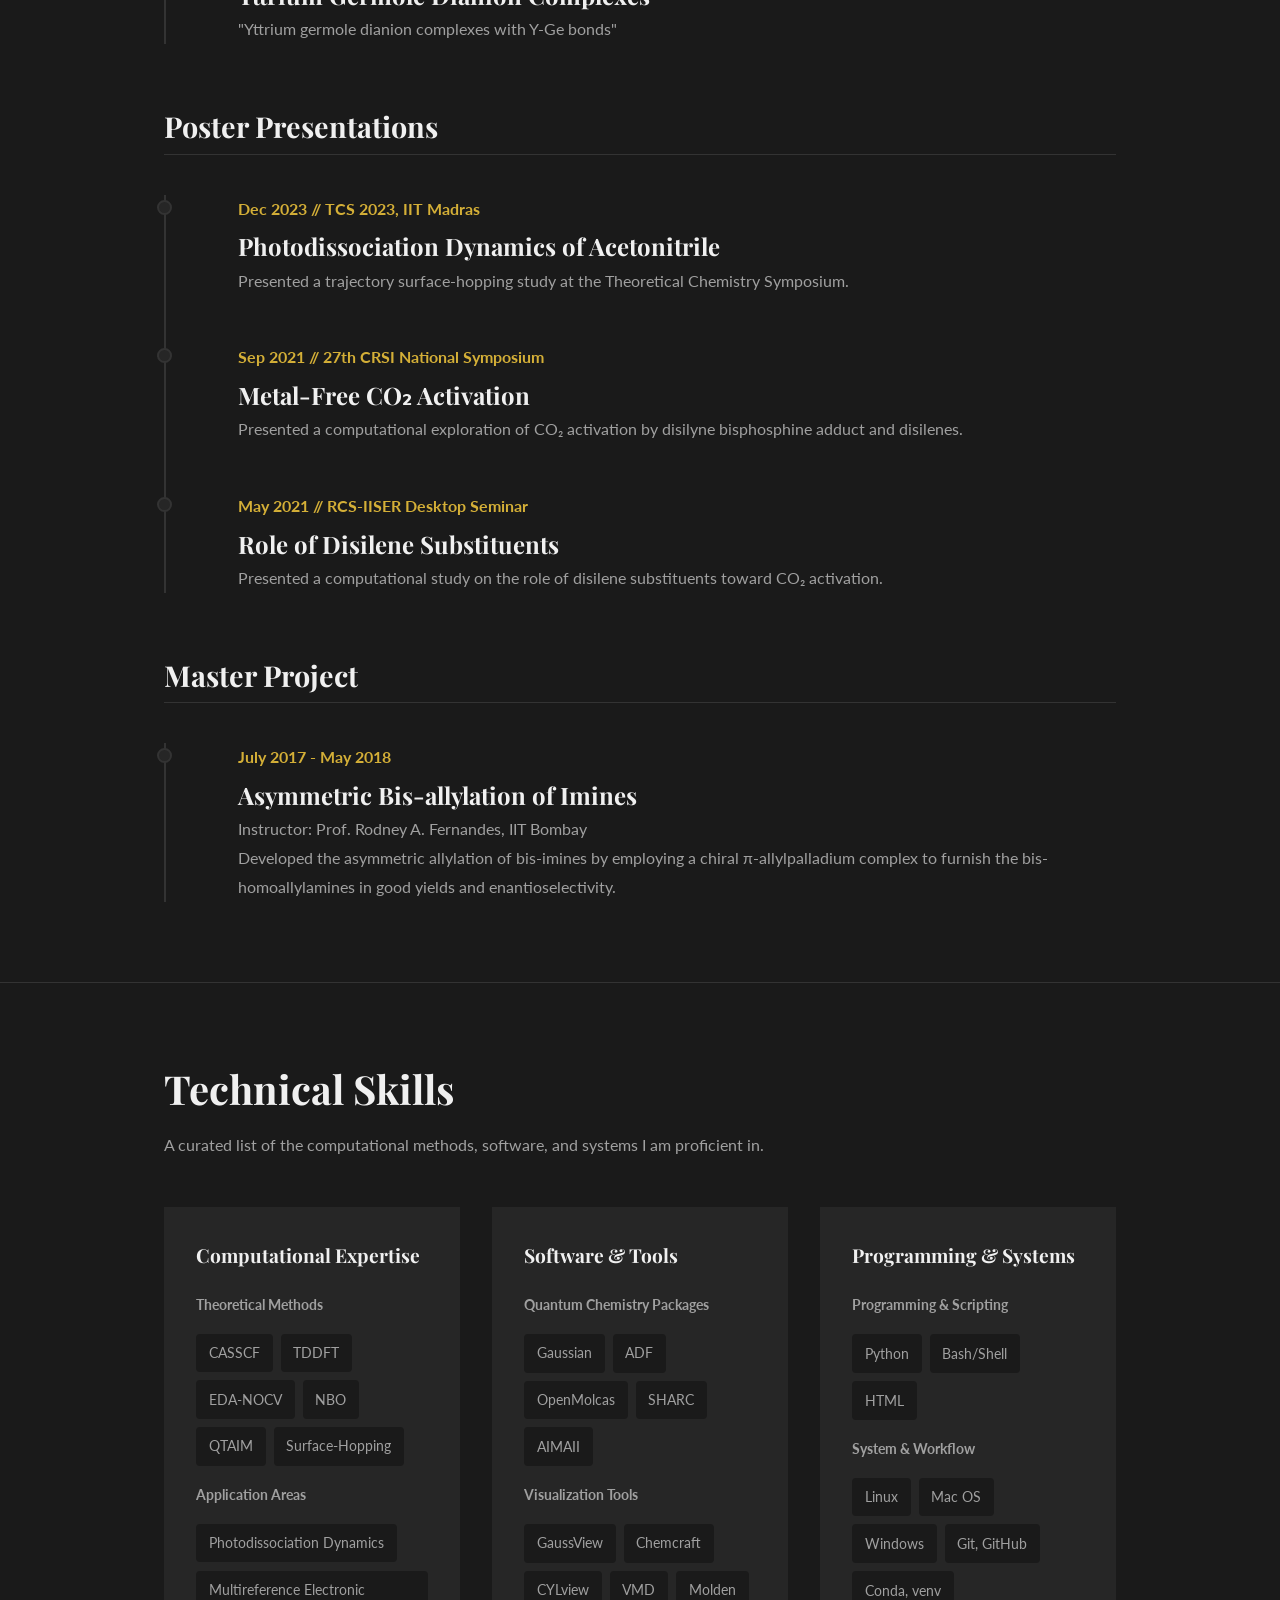
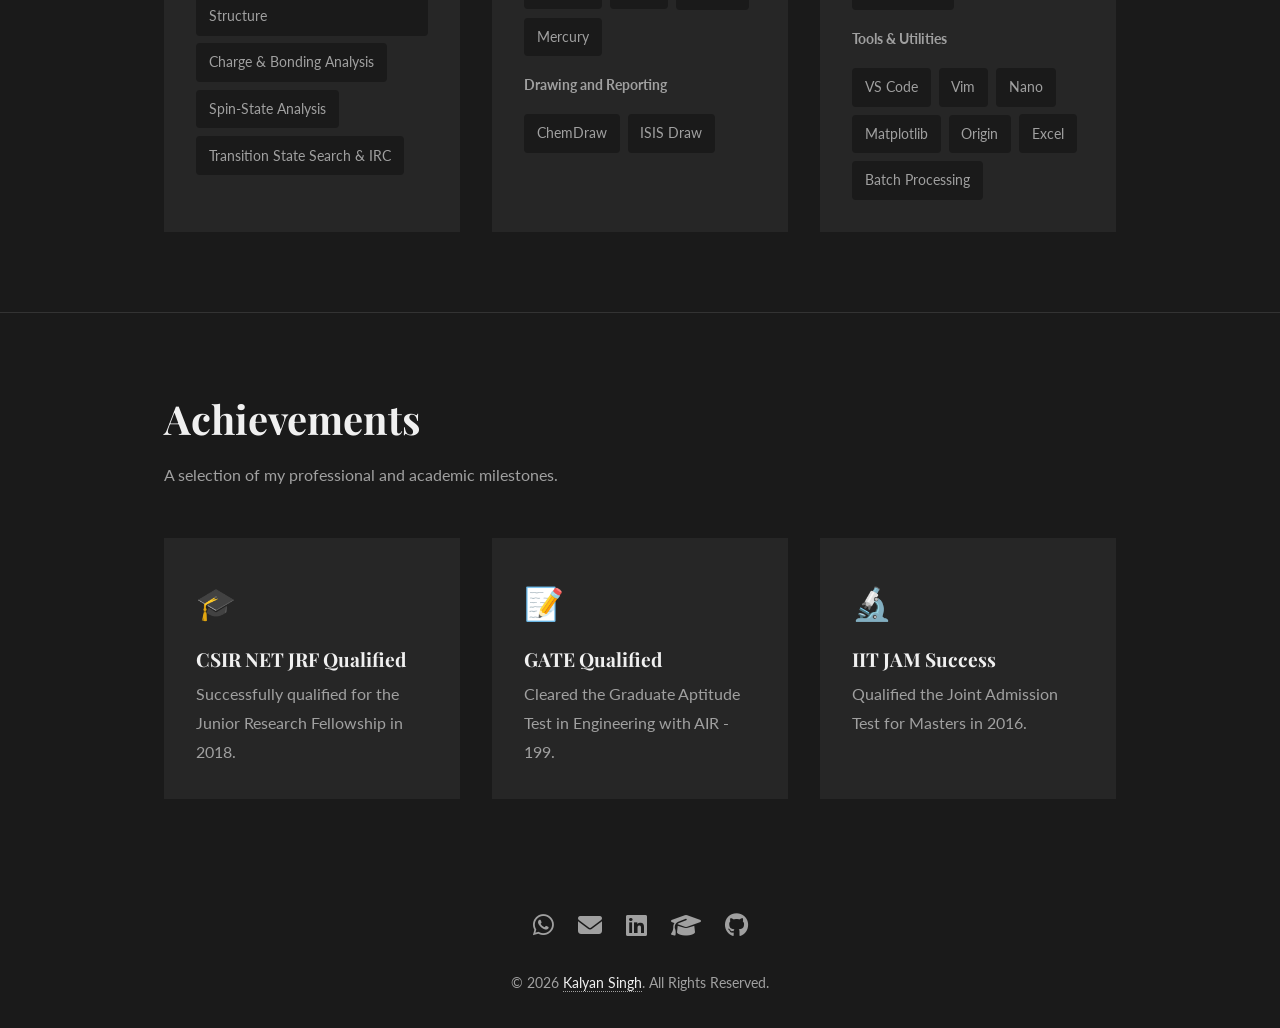
==== commit 8922f5b1: "v1.5.1 - Socials, About Sections and README Updates" ====
--- a/index.html
+++ b/index.html
@@ -68,7 +68,7 @@
                     <ul class="hero-highlights" aria-label="Research highlights" data-aos="fade-up" data-aos-delay="250">
                         <li>Excited-state dynamics</li>
                         <li>Trajectory surface hopping</li>
-                        <li>Peer-reviewed research</li>
+                        <li>Density functional theory</li>
                     </ul>
                       <div class="hero-buttons">
     					<a href="#contact" class="btn" data-aos="fade-up" data-aos-delay="300">
@@ -95,7 +95,8 @@
                 </div>
                 <div class="about-content" data-aos="fade-up">
                     <p>My research focuses on excited-state dynamics, particularly the photodissociation of small molecules using trajectory surface-hopping techniques. It bridges abstract theory with tangible outcomes by simulating how energized molecules move through reaction pathways.</p>
-                    <p>In parallel, I have contributed to computational studies on small molecule activation and bonding, driven by a need to understand the fundamental principles that govern our world. This has deepened my expertise in analyzing complex chemical bonds and reaction mechanisms, and my current research continues to explore new nonadiabatic pathways in molecular photodissociation dynamics.</p>
+                    <p>In parallel, I have worked on computational studies of small-molecule activation and bonding using density functional theory (DFT), with a focus on identifying and analyzing intermediates and transition states along reaction pathways. This work has strengthened my understanding of complex chemical bonding and reaction mechanisms, while my current research continues to explore nonadiabatic pathways in molecular photodissociation dynamics.</p>
+                    <p>Beyond research, I enjoy programming, scientific computing, and building practical digital tools. I am particularly interested in using technology to automate workflows, explore ideas, and turn them into useful systems.</p>
                     <div class="contact-info">
     					<div class="contact-item">
         					<span>Location</span> // <a href="https://www.google.com/maps/search/?api=1&query=Kharagpur,India" class="contact-info-link" target="_blank" rel="noopener noreferrer" title="View on Map">Kharagpur, India</a>
@@ -325,10 +326,11 @@
     <footer id="contact" class="footer" role="contentinfo">
     <div class="container">
         <div class="footer-socials">
+            <a href="https://wa.me/919564602455" target="_blank" rel="noopener noreferrer" aria-label="WhatsApp" title="WhatsApp"><i class="fab fa-whatsapp" aria-hidden="true"></i></a>
+            <a href="mailto:kalyansingh.work@gmail.com" aria-label="Email Kalyan Singh" title="Email"><i class="fas fa-envelope" aria-hidden="true"></i></a>
             <a href="https://www.linkedin.com/in/klynsingh/" target="_blank" rel="noopener noreferrer" aria-label="LinkedIn" title="LinkedIn"><i class="fab fa-linkedin" aria-hidden="true"></i></a>
             <a href="https://scholar.google.com/citations?user=GiX1K9UAAAAJ&hl=en" target="_blank" rel="noopener noreferrer" aria-label="Google Scholar" title="Google Scholar"><i class="fas fa-graduation-cap" aria-hidden="true"></i></a>
           	<a href="https://github.com/klynsingh" target="_blank" rel="noopener noreferrer" aria-label="GitHub" title="GitHub"><i class="fab fa-github" aria-hidden="true"></i></a>
-            <a href="mailto:Kalyansingh.work@gmail.com" aria-label="Email Kalyan Singh" title="Email"><i class="fas fa-envelope" aria-hidden="true"></i></a>
         </div>
         <p>© <span id="current-year">2026</span> <a href="#">Kalyan Singh</a>. All Rights Reserved.</p>
     </div>
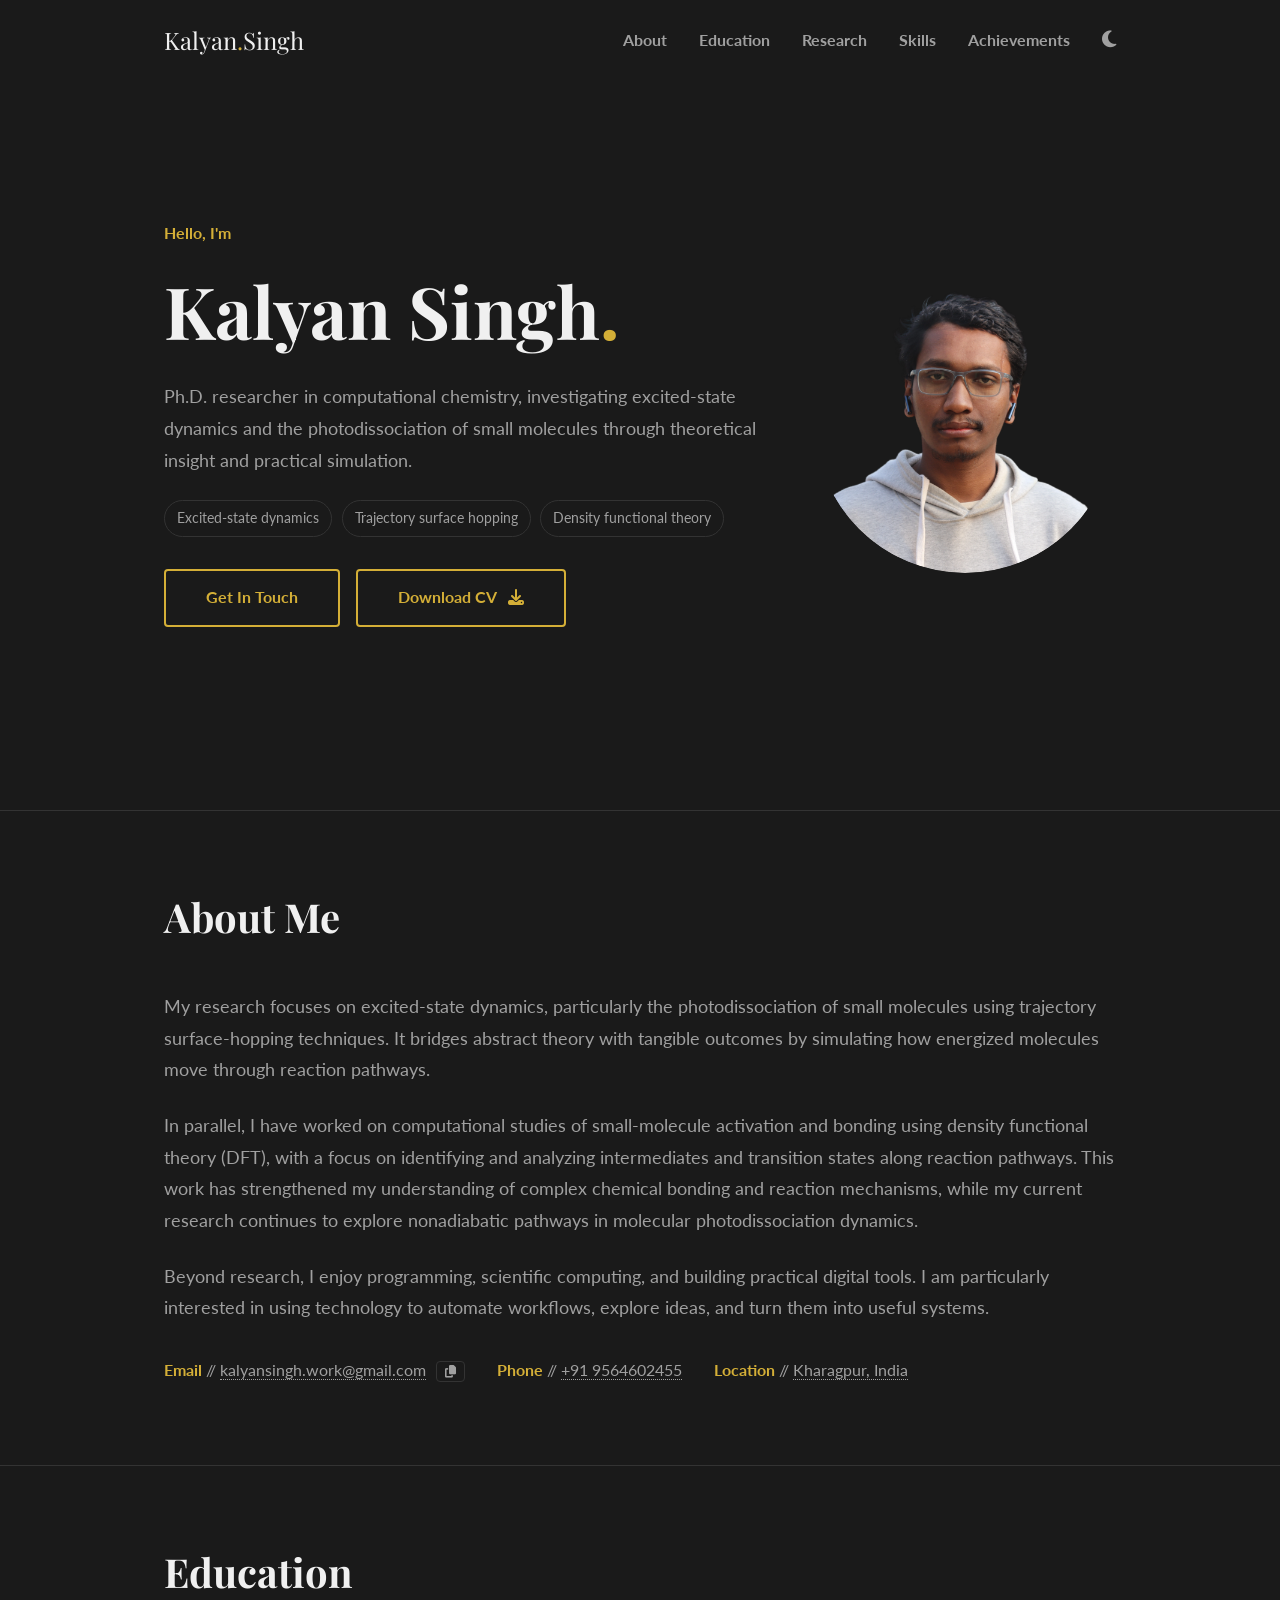
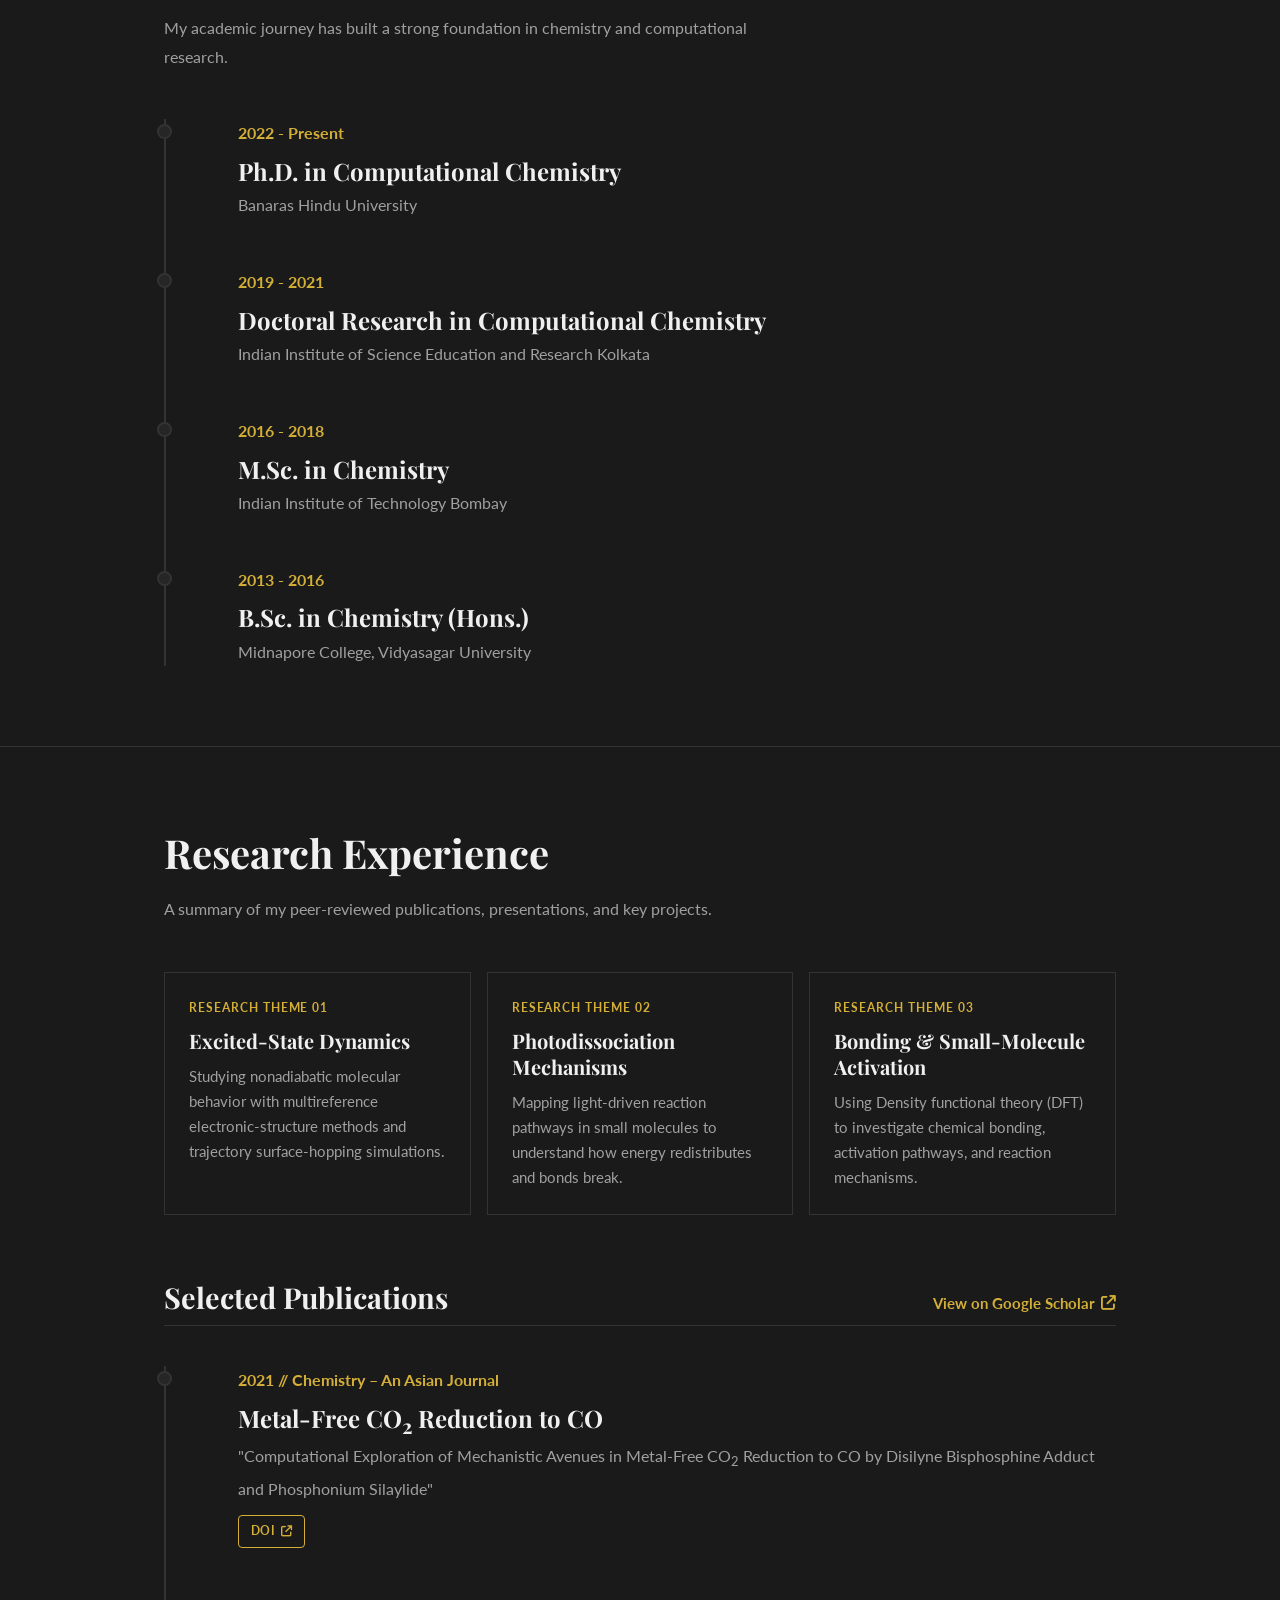
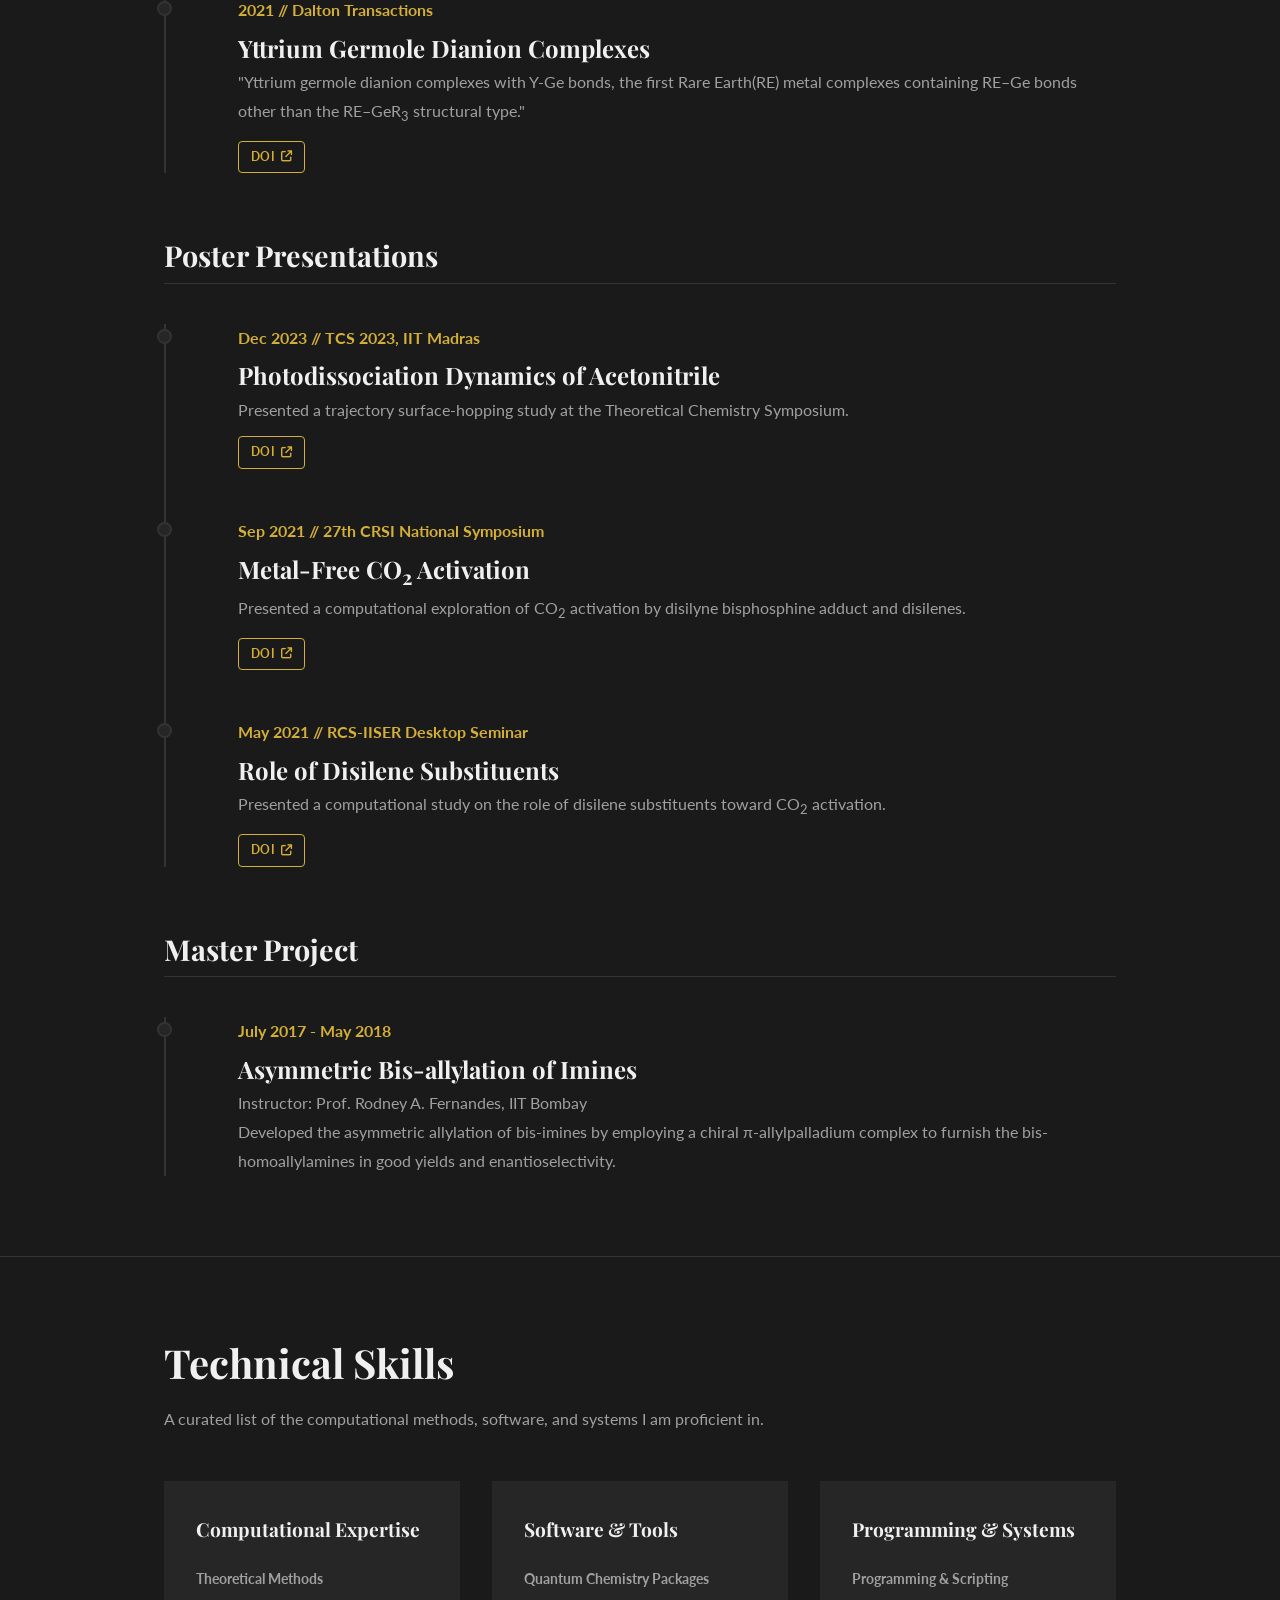
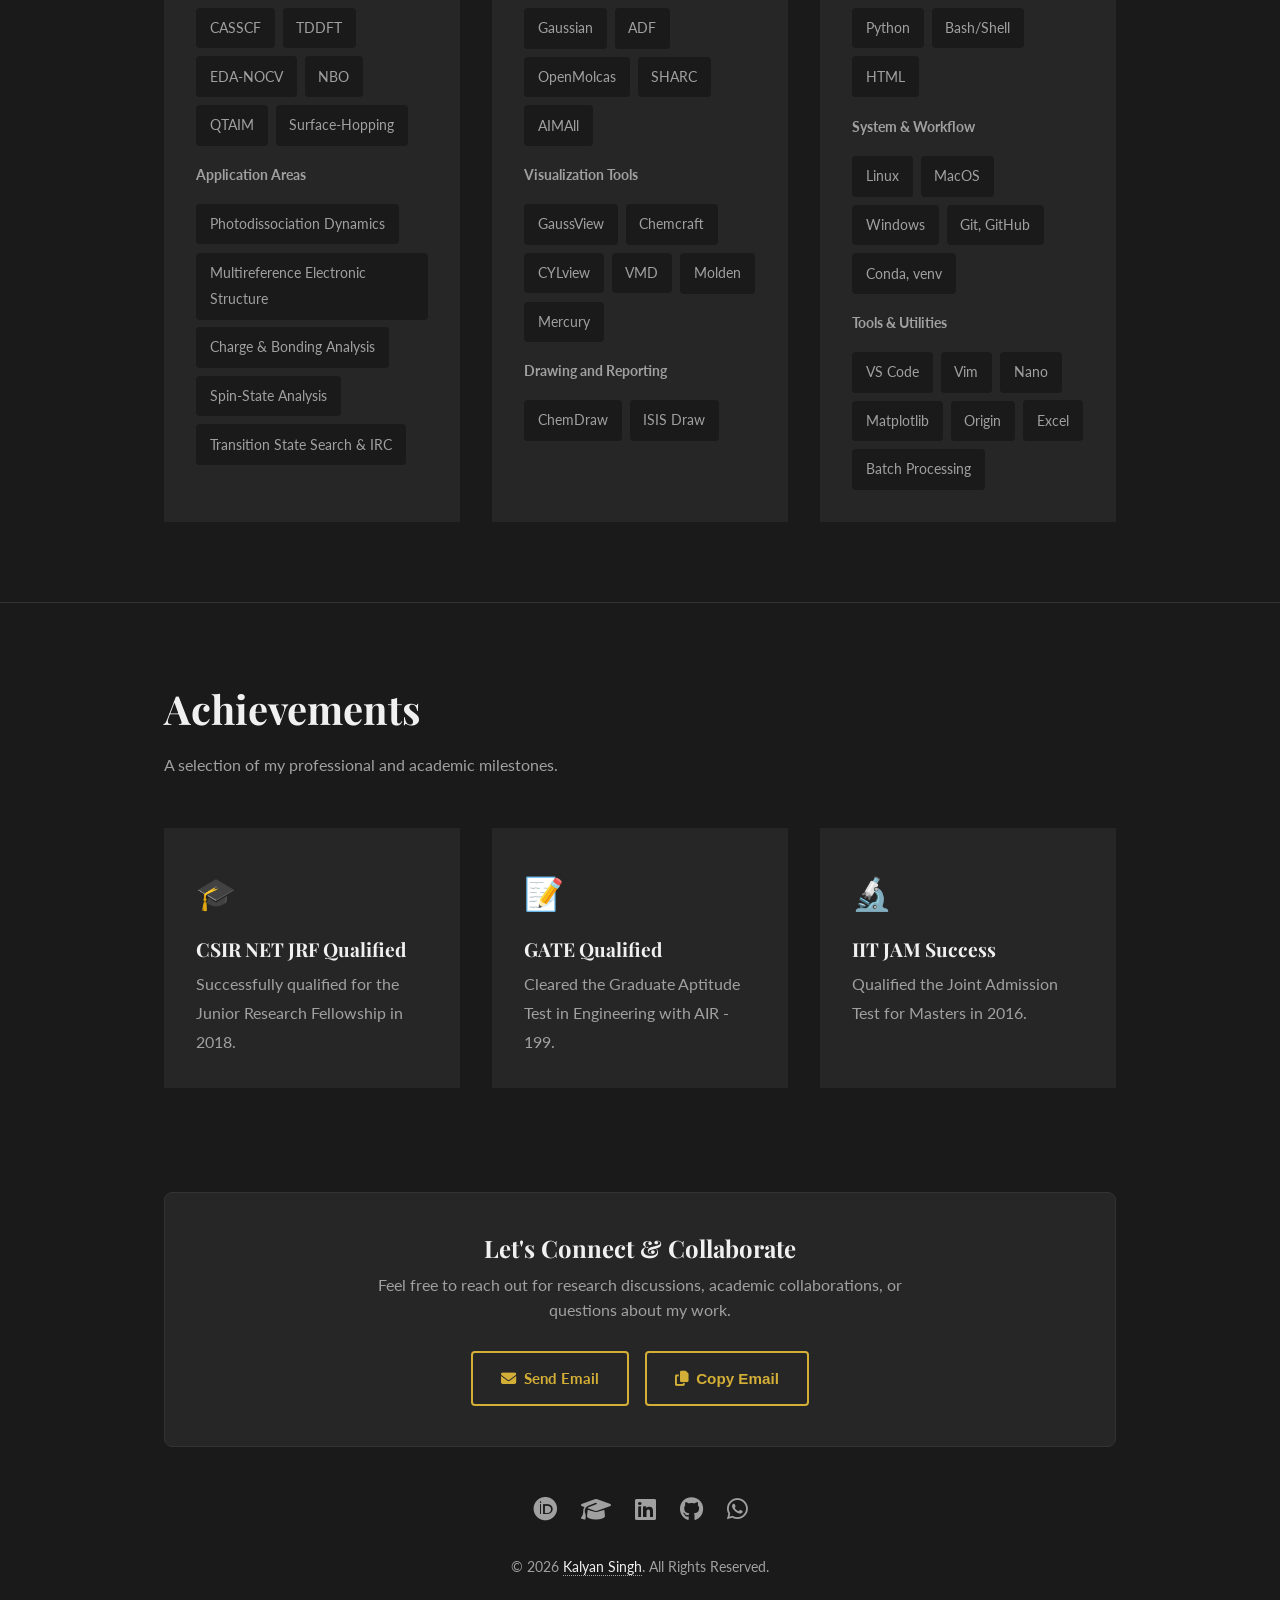
==== commit b3188ac7: "v1.5.5 - Updated styles and content feat: enhance UI/UX, SEO metadata, contact actions, and academic" ====
--- a/index.html
+++ b/index.html
@@ -5,6 +5,7 @@
     <meta name="viewport" content="width=device-width, initial-scale=1.0">
     <meta name="description" content="Personal portfolio of Kalyan Singh, a Ph.D. computational chemist specializing in excited-state dynamics, molecular simulation, and photochemical processes.">
     <title>Kalyan Singh</title>
+    <link rel="canonical" href="https://kalyansingh.com/">
 
 	<meta property="og:type" content="website">
     <meta property="og:url" content="https://kalyansingh.com/">
@@ -18,7 +19,47 @@
     <meta property="twitter:description" content="Ph.D. researcher specializing in excited-state dynamics, molecular simulation, and photochemical processes.">
     <meta property="twitter:image" content="https://kalyansingh.com/pro.webp">
     
-    
+    <script type="application/ld+json">
+    {
+      "@context": "https://schema.org",
+      "@type": "Person",
+      "name": "Kalyan Singh",
+      "url": "https://kalyansingh.com/",
+      "image": "https://kalyansingh.com/pro.webp",
+      "jobTitle": "Ph.D. Researcher in Computational Chemistry",
+      "affiliation": {
+        "@type": "EducationalOrganization",
+        "name": "Banaras Hindu University"
+      },
+      "alumniOf": [
+        {
+          "@type": "EducationalOrganization",
+          "name": "Indian Institute of Technology Bombay"
+        },
+        {
+          "@type": "EducationalOrganization",
+          "name": "Indian Institute of Science Education and Research Kolkata"
+        },
+        {
+          "@type": "EducationalOrganization",
+          "name": "Midnapore College"
+        }
+      ],
+      "sameAs": [
+        "https://scholar.google.com/citations?user=GiX1K9UAAAAJ&hl=en",
+        "https://orcid.org/0000-0002-2765-6611",
+        "https://www.linkedin.com/in/klynsingh/",
+        "https://github.com/klynsingh"
+      ],
+      "knowsAbout": [
+        "Computational Chemistry",
+        "Excited-State Dynamics",
+        "Photochemistry",
+        "Trajectory Surface Hopping",
+        "Density Functional Theory"
+      ]
+    }
+    </script>
     <link rel="icon" href="data:image/svg+xml,<svg xmlns=%22http://www.w3.org/2000/svg%22 viewBox=%220 0 100 100%22><rect fill=%22%231a1a1a%22 width=%22100%22 height=%22100%22 rx=%2215%22/><text y=%2250%22 x=%2250%22 fill=%22%23D4AF37%22 font-size=%2260%22 font-family=%22serif%22 text-anchor=%22middle%22 dominant-baseline=%22central%22 font-weight=%22bold%22>KS</text></svg>">
 
     <link rel="preconnect" href="https://fonts.googleapis.com">
@@ -74,13 +115,13 @@
     					<a href="#contact" class="btn" data-aos="fade-up" data-aos-delay="300">
         					Get In Touch
     					</a>
-    					<a href="/assets/Kalyan_Singh_CV_2026.pdf" download="Kalyan_Singh_CV_2025.pdf" class="btn" data-aos="fade-up" data-aos-delay="400">
+    					<a href="assets/Kalyan_Singh_CV_2026.pdf" download="Kalyan_Singh_CV_2026.pdf" class="btn" data-aos="fade-up" data-aos-delay="400">
         					Download CV <i class="fas fa-download" style="margin-left: 8px;"></i>
     					</a>
 					  </div>
                 </div>
                     <div class="hero-image" data-aos="fade-left" data-aos-delay="400">
-                        <img src="pro.webp" alt="A portrait of Kalyan Singh">
+                        <img src="pro.webp" alt="A portrait of Kalyan Singh" width="300" height="300" fetchpriority="high">
                     </div>
                   </div>
             </section>
@@ -99,10 +140,16 @@
                     <p>Beyond research, I enjoy programming, scientific computing, and building practical digital tools. I am particularly interested in using technology to automate workflows, explore ideas, and turn them into useful systems.</p>
                     <div class="contact-info">
     					<div class="contact-item">
-        					<span>Location</span> // <a href="https://www.google.com/maps/search/?api=1&query=Kharagpur,India" class="contact-info-link" target="_blank" rel="noopener noreferrer" title="View on Map">Kharagpur, India</a>
+        					<span>Email</span> // <a href="mailto:kalyansingh.work@gmail.com" class="contact-info-link">kalyansingh.work@gmail.com</a>
+        					<button class="inline-copy-btn" data-copy="kalyansingh.work@gmail.com" type="button" aria-label="Copy email address" title="Copy email">
+        					    <i class="fas fa-copy" aria-hidden="true"></i>
+        					</button>
+    					</div>
+                        <div class="contact-item">
+        					<span>Phone</span> // <a href="tel:+919564602455" class="contact-info-link" title="Start a call">+91 9564602455</a>
     					</div>
     					<div class="contact-item">
-        					<span>Phone</span> // <a href="tel:+919564602455" class="contact-info-link" title="Start a call">+91 9564602455</a>
+        					<span>Location</span> // <a href="https://www.google.com/maps/search/?api=1&query=Kharagpur,India" class="contact-info-link" target="_blank" rel="noopener noreferrer" title="View on Map">Kharagpur, India</a>
     					</div>
 					</div>
                 </div>
@@ -136,7 +183,7 @@
                         <div class="timeline-content">
                              <p class="timeline-date">2016 - 2018</p>
                             <h3 class="timeline-title">M.Sc. in Chemistry</h3>
-                            <p class="timeline-meta">Indian Institute of Technology, Bombay</p>
+                            <p class="timeline-meta">Indian Institute of Technology Bombay</p>
                         </div>
                     </div>
                      <div class="timeline-item">
@@ -177,20 +224,33 @@
                     </article>
                 </div>
 
-                <h3 class="subsection-header" data-aos="fade-up">Selected Publications</h3>
+                <div class="publications-header" data-aos="fade-up">
+                    <h3 class="subsection-header">Selected Publications</h3>
+                    <a href="https://scholar.google.com/citations?user=GiX1K9UAAAAJ&hl=en" target="_blank" rel="noopener noreferrer" class="scholar-link">View on Google Scholar <i class="fas fa-arrow-up-right-from-square" aria-hidden="true"></i></a>
+                </div>
                 <div class="timeline" data-aos="fade-up">
                     <div class="timeline-item">
                         <div class="timeline-content">
-                            <p class="timeline-date">2021 // Chemistry - An Asian Journal</p>
-                            <h4 class="timeline-title"><a href="https://doi.org/10.1002/asia.202100847" target="_blank" rel="noopener noreferrer">Metal-Free CO₂ Reduction to CO</a></h4>
-                            <p class="timeline-description">"Computational Exploration of Mechanistic Avenues in Metal-Free CO₂ Reduction to CO by Disilyne Bisphosphine Adduct and Phosphonium Silaylide"</p>
+                            <p class="timeline-date">2021 // Chemistry – An Asian Journal</p>
+                            <h4 class="timeline-title"><a href="https://doi.org/10.1002/asia.202100847" target="_blank" rel="noopener noreferrer">Metal-Free CO<sub>2</sub> Reduction to CO</a></h4>
+                            <p class="timeline-description">"Computational Exploration of Mechanistic Avenues in Metal-Free CO<sub>2</sub> Reduction to CO by Disilyne Bisphosphine Adduct and Phosphonium Silaylide"</p>
+                            <div class="pub-links">
+                                <a href="https://doi.org/10.1002/asia.202100847" class="btn-doi" target="_blank" rel="noopener noreferrer" title="Open Publication DOI">
+                                    DOI <i class="fas fa-arrow-up-right-from-square" aria-hidden="true"></i>
+                                </a>
+                            </div>
                         </div>
                     </div>
                      <div class="timeline-item">
                         <div class="timeline-content">
                             <p class="timeline-date">2021 // Dalton Transactions</p>
                             <h4 class="timeline-title"><a href="https://doi.org/10.1039/D1DT00798J" target="_blank" rel="noopener noreferrer">Yttrium Germole Dianion Complexes</a></h4>
-                             <p class="timeline-description">"Yttrium germole dianion complexes with Y-Ge bonds"</p>
+                             <p class="timeline-description">"Yttrium germole dianion complexes with Y-Ge bonds, the first Rare Earth(RE) metal complexes containing RE–Ge bonds other than the RE–GeR<sub>3</sub> structural type."</p>
+                             <div class="pub-links">
+                                <a href="https://doi.org/10.1039/D1DT00798J" class="btn-doi" target="_blank" rel="noopener noreferrer" title="Open Publication DOI">
+                                    DOI <i class="fas fa-arrow-up-right-from-square" aria-hidden="true"></i>
+                                </a>
+                            </div>
                         </div>
                     </div>
                 </div>
@@ -202,20 +262,35 @@
                             <p class="timeline-date">Dec 2023 // TCS 2023, IIT Madras</p>
                             <h4 class="timeline-title"><a href="https://doi.org/10.13140/RG.2.2.24958.50247" target="_blank" rel="noopener noreferrer">Photodissociation Dynamics of Acetonitrile</a></h4>
                             <p class="timeline-description">Presented a trajectory surface-hopping study at the Theoretical Chemistry Symposium.</p>
+                            <div class="pub-links">
+                                <a href="https://doi.org/10.13140/RG.2.2.24958.50247" class="btn-doi" target="_blank" rel="noopener noreferrer" title="Open Poster DOI">
+                                    DOI <i class="fas fa-arrow-up-right-from-square" aria-hidden="true"></i>
+                                </a>
+                            </div>
                         </div>
                     </div>
                     <div class="timeline-item">
                         <div class="timeline-content">
                             <p class="timeline-date">Sep 2021 // 27th CRSI National Symposium</p>
-                            <h4 class="timeline-title"><a href="https://doi.org/10.26226/morressier.614222345a6b32ccbe1480ef" target="_blank" rel="noopener noreferrer">Metal-Free CO₂ Activation</a></h4>
-                            <p class="timeline-description">Presented a computational exploration of CO₂ activation by disilyne bisphosphine adduct and disilenes.</p>
+                            <h4 class="timeline-title"><a href="https://doi.org/10.26226/morressier.614222345a6b32ccbe1480ef" target="_blank" rel="noopener noreferrer">Metal-Free CO<sub>2</sub> Activation</a></h4>
+                            <p class="timeline-description">Presented a computational exploration of CO<sub>2</sub> activation by disilyne bisphosphine adduct and disilenes.</p>
+                            <div class="pub-links">
+                                <a href="https://doi.org/10.26226/morressier.614222345a6b32ccbe1480ef" class="btn-doi" target="_blank" rel="noopener noreferrer" title="Open Presentation Record">
+                                    DOI <i class="fas fa-arrow-up-right-from-square" aria-hidden="true"></i>
+                                </a>
+                            </div>
                         </div>
                     </div>
                      <div class="timeline-item">
                         <div class="timeline-content">
                             <p class="timeline-date">May 2021 // RCS-IISER Desktop Seminar</p>
                             <h4 class="timeline-title"><a href="https://doi.org/10.13140/RG.2.2.15846.55363/1" target="_blank" rel="noopener noreferrer">Role of Disilene Substituents</a></h4>
-                            <p class="timeline-description">Presented a computational study on the role of disilene substituents toward CO₂ activation.</p>
+                            <p class="timeline-description">Presented a computational study on the role of disilene substituents toward CO<sub>2</sub> activation.</p>
+                            <div class="pub-links">
+                                <a href="https://doi.org/10.13140/RG.2.2.15846.55363/1" class="btn-doi" target="_blank" rel="noopener noreferrer" title="Open Poster DOI">
+                                    DOI <i class="fas fa-arrow-up-right-from-square" aria-hidden="true"></i>
+                                </a>
+                            </div>
                         </div>
                     </div>
                 </div>
@@ -258,7 +333,7 @@
                         <h3 class="card-title">Software & Tools</h3>
                         <p class="card-subtitle">Quantum Chemistry Packages</p>
                         <div class="skill-tags">
-                            <span class="skill-tag">Gaussian</span><span class="skill-tag">ADF</span><span class="skill-tag">OpenMolcas</span><span class="skill-tag">SHARC</span><span class="skill-tag">AIMAII</span>
+                            <span class="skill-tag">Gaussian</span><span class="skill-tag">ADF</span><span class="skill-tag">OpenMolcas</span><span class="skill-tag">SHARC</span><span class="skill-tag">AIMAll</span>
                         </div>
                         <p class="card-subtitle">Visualization Tools</p>
                         <div class="skill-tags">
@@ -277,13 +352,11 @@
                         </div>
                         <p class="card-subtitle">System & Workflow</p>
                         <div class="skill-tags">
-                            <span class="skill-tag">Linux</span><span class="skill-tag">Mac OS</span><span class="skill-tag">Windows</span><span class="skill-tag">Git, GitHub</span><span class="skill-tag">Conda, venv</span>
+                            <span class="skill-tag">Linux</span><span class="skill-tag">MacOS</span><span class="skill-tag">Windows</span><span class="skill-tag">Git, GitHub</span><span class="skill-tag">Conda, venv</span>
                         </div>
                         <p class="card-subtitle">Tools & Utilities</p>
                         <div class="skill-tags">
                             <span class="skill-tag">VS Code</span><span class="skill-tag">Vim</span><span class="skill-tag">Nano</span><span class="skill-tag">Matplotlib</span><span class="skill-tag">Origin</span><span class="skill-tag">Excel</span><span class="skill-tag">Batch Processing</span>
-                        </div>
-                    </div>
                         </div>
                     </div>
                 </div>
@@ -325,12 +398,25 @@
 
     <footer id="contact" class="footer" role="contentinfo">
     <div class="container">
+        <div class="contact-card" data-aos="fade-up">
+            <h3 class="contact-card-title">Let's Connect &amp; Collaborate</h3>
+            <p class="contact-card-desc">Feel free to reach out for research discussions, academic collaborations, or questions about my work.</p>
+            <div class="contact-actions">
+                <a href="mailto:kalyansingh.work@gmail.com" class="btn contact-btn">
+                    <i class="fas fa-envelope" aria-hidden="true"></i> Send Email
+                </a>
+                <button class="btn contact-btn copy-email-btn" data-copy="kalyansingh.work@gmail.com" type="button" aria-label="Copy email address to clipboard">
+                    <i class="fas fa-copy" aria-hidden="true"></i> <span class="btn-copy-label">Copy Email</span>
+                </button>
+            </div>
+        </div>
+
         <div class="footer-socials">
+            <a href="https://orcid.org/0000-0002-2765-6611" target="_blank" rel="noopener noreferrer" aria-label="ORCID" title="ORCID"><i class="fab fa-orcid" aria-hidden="true"></i></a>
+            <a href="https://scholar.google.com/citations?user=GiX1K9UAAAAJ&hl=en" target="_blank" rel="noopener noreferrer" aria-label="Google Scholar" title="Google Scholar"><i class="fas fa-graduation-cap" aria-hidden="true"></i></a>
+            <a href="https://www.linkedin.com/in/klynsingh/" target="_blank" rel="noopener noreferrer" aria-label="LinkedIn" title="LinkedIn"><i class="fab fa-linkedin" aria-hidden="true"></i></a>
+            <a href="https://github.com/klynsingh" target="_blank" rel="noopener noreferrer" aria-label="GitHub" title="GitHub"><i class="fab fa-github" aria-hidden="true"></i></a>
             <a href="https://wa.me/919564602455" target="_blank" rel="noopener noreferrer" aria-label="WhatsApp" title="WhatsApp"><i class="fab fa-whatsapp" aria-hidden="true"></i></a>
-            <a href="mailto:kalyansingh.work@gmail.com" aria-label="Email Kalyan Singh" title="Email"><i class="fas fa-envelope" aria-hidden="true"></i></a>
-            <a href="https://www.linkedin.com/in/klynsingh/" target="_blank" rel="noopener noreferrer" aria-label="LinkedIn" title="LinkedIn"><i class="fab fa-linkedin" aria-hidden="true"></i></a>
-            <a href="https://scholar.google.com/citations?user=GiX1K9UAAAAJ&hl=en" target="_blank" rel="noopener noreferrer" aria-label="Google Scholar" title="Google Scholar"><i class="fas fa-graduation-cap" aria-hidden="true"></i></a>
-          	<a href="https://github.com/klynsingh" target="_blank" rel="noopener noreferrer" aria-label="GitHub" title="GitHub"><i class="fab fa-github" aria-hidden="true"></i></a>
         </div>
         <p>© <span id="current-year">2026</span> <a href="#">Kalyan Singh</a>. All Rights Reserved.</p>
     </div>
@@ -417,7 +503,7 @@
             } else {
                 header.classList.remove('scrolled');
             }
-        });
+        }, { passive: true });
 
         // Active navigation highlighting
         const sections = document.querySelectorAll('section[id]');
@@ -438,7 +524,7 @@
                     link.classList.add('active');
                 }
             });
-        });
+        }, { passive: true });
 
       	// Back to top button visibility on scroll up
             const backToTopButton = document.getElementById('back-to-top');
@@ -454,7 +540,7 @@
             }
         // Update the last scroll position
             lastScrollY = currentScrollY;
-            });
+            }, { passive: true });
         // 3D Card Tilt Effect
         const cards = document.querySelectorAll('.card');
 
@@ -478,7 +564,7 @@
             });
         });
       // Animate social icons on scroll from "Get In Touch" button
-const getInTouchButton = document.querySelector('.hero .btn');
+const getInTouchButton = document.querySelector('.hero-buttons a[href="#contact"]');
 const contactSection = document.getElementById('contact');
 
 if (getInTouchButton && contactSection) {
@@ -512,6 +598,41 @@
         icon.classList.remove('start-animation');
     });
 });
+
+// Copy to clipboard functionality
+const copyButtons = document.querySelectorAll('[data-copy]');
+copyButtons.forEach(button => {
+    button.addEventListener('click', async () => {
+        const textToCopy = button.getAttribute('data-copy');
+        try {
+            await navigator.clipboard.writeText(textToCopy);
+        } catch (err) {
+            const textarea = document.createElement('textarea');
+            textarea.value = textToCopy;
+            textarea.style.position = 'fixed';
+            textarea.style.opacity = '0';
+            document.body.appendChild(textarea);
+            textarea.select();
+            document.execCommand('copy');
+            document.body.removeChild(textarea);
+        }
+
+        button.classList.add('copied');
+        const icon = button.querySelector('i');
+        const originalIconClass = icon ? icon.className : '';
+        const label = button.querySelector('.btn-copy-label');
+        const originalLabel = label ? label.textContent : '';
+
+        if (icon) icon.className = 'fas fa-check';
+        if (label) label.textContent = 'Copied!';
+
+        setTimeout(() => {
+            button.classList.remove('copied');
+            if (icon) icon.className = originalIconClass;
+            if (label) label.textContent = originalLabel;
+        }, 2000);
+    });
+});
     </script>
 </body>
 </html>
--- a/styles.css
+++ b/styles.css
@@ -144,6 +144,38 @@
 
 body.light-mode .skill-tag {
     background: var(--bg-light);
+}
+
+body.light-mode .skill-tag:hover {
+    background: #eaeaea;
+    color: var(--accent-gold);
+    border-color: rgba(212, 175, 55, 0.4);
+}
+
+body.light-mode .publications-header {
+    border-bottom-color: var(--border-color-light);
+}
+
+body.light-mode .btn-doi:hover {
+    color: var(--bg-light);
+}
+body.light-mode .contact-card {
+    background: var(--bg-surface-light);
+    border-color: var(--border-color-light);
+}
+body.light-mode .contact-card-title {
+    color: var(--text-primary-light);
+}
+body.light-mode .contact-card-desc {
+    color: var(--text-secondary-light);
+}
+body.light-mode .inline-copy-btn {
+    border-color: var(--border-color-light);
+    color: var(--text-secondary-light);
+}
+body.light-mode .inline-copy-btn:hover {
+    color: var(--accent-gold);
+    border-color: var(--accent-gold);
 }
 
 body.light-mode .footer {
@@ -376,6 +408,39 @@
     border-bottom: 1px solid var(--border-color);
 }
 
+.publications-header {
+    display: flex;
+    justify-content: space-between;
+    align-items: baseline;
+    flex-wrap: wrap;
+    gap: 0.75rem;
+    margin-top: 4rem;
+    margin-bottom: 2.5rem;
+    padding-bottom: 0.5rem;
+    border-bottom: 1px solid var(--border-color);
+}
+.publications-header .subsection-header {
+    margin: 0;
+    padding: 0;
+    border-bottom: none;
+}
+.scholar-link {
+    font-size: 0.92rem;
+    font-weight: 700;
+    color: var(--accent-gold);
+    display: inline-flex;
+    align-items: center;
+    gap: 0.4rem;
+    transition: color 0.3s, transform 0.3s;
+}
+.scholar-link:hover {
+    color: var(--text-primary);
+    transform: translateX(3px);
+}
+body.light-mode .scholar-link:hover {
+    color: var(--text-primary-light);
+}
+
 /* --- Research Focus --- */
 .research-focus-grid {
     display: grid;
@@ -409,7 +474,7 @@
     color: var(--text-secondary);
   	font-size: 1.1rem;
     margin-bottom: 1.5rem;
-    text-align: justify;
+    text-wrap: pretty;
 }
 .about-content p:last-of-type {
     margin-bottom: 0;
@@ -440,6 +505,25 @@
 .contact-info-link:hover {
     color: var(--accent-gold);
     border-bottom-color: var(--accent-gold);
+}
+
+.inline-copy-btn {
+    background: transparent;
+    border: 1px solid var(--border-color);
+    color: var(--text-secondary);
+    padding: 0.2rem 0.5rem;
+    border-radius: 4px;
+    cursor: pointer;
+    font-size: 0.78rem;
+    transition: all 0.25s;
+    margin-left: 0.4rem;
+    vertical-align: middle;
+    display: inline-flex;
+    align-items: center;
+}
+.inline-copy-btn:hover {
+    color: var(--accent-gold);
+    border-color: var(--accent-gold);
 }
 
 /* --- Timeline (Education & Research) --- */
@@ -482,6 +566,37 @@
 .timeline-title a:hover { color: var(--accent-gold); }
 .timeline-meta, .timeline-description { color: var(--text-secondary); }
 
+/* --- Publication & Poster Action Links --- */
+.pub-links {
+    margin-top: 0.75rem;
+    display: flex;
+    flex-wrap: wrap;
+    gap: 0.6rem;
+}
+.btn-doi {
+    display: inline-flex;
+    align-items: center;
+    gap: 0.35rem;
+    padding: 0.25rem 0.75rem;
+    font-size: 0.78rem;
+    font-weight: 700;
+    letter-spacing: 0.03em;
+    border-radius: 4px;
+    border: 1.5px solid var(--accent-gold);
+    color: var(--accent-gold);
+    background: transparent;
+    text-decoration: none;
+    transition: background-color 0.25s, color 0.25s, transform 0.25s;
+}
+.btn-doi i {
+    font-size: 0.7rem;
+}
+.btn-doi:hover {
+    background-color: var(--accent-gold);
+    color: var(--bg-charcoal);
+    transform: translateY(-2px);
+}
+
 /* --- Cards (Skills & Achievements) --- */
 .card-grid {
     display: grid;
@@ -515,7 +630,15 @@
     font-size: 0.9rem;
     border-radius: 4px;
     color: var(--text-secondary);
-    transition: background-color 0.3s, color 0.3s;
+    border: 1px solid transparent;
+    transition: background-color 0.25s, color 0.25s, transform 0.25s, border-color 0.25s;
+    cursor: default;
+}
+.skill-tag:hover {
+    background: var(--bg-surface);
+    color: var(--accent-gold);
+    border-color: rgba(212, 175, 55, 0.4);
+    transform: translateY(-2px);
 }
 
 /* --- Footer & Back to Top --- */
@@ -543,6 +666,50 @@
     text-align: center;
     color: var(--text-secondary);
     font-size: 0.9rem;
+}
+
+/* --- Quick Contact Card --- */
+.contact-card {
+    background: var(--bg-surface);
+    border: 1px solid var(--border-color);
+    border-radius: 8px;
+    padding: 2.5rem 2rem;
+    margin-bottom: 2.5rem;
+    text-align: center;
+}
+.contact-card-title {
+    font-size: 1.5rem;
+    font-family: 'Playfair Display', serif;
+    font-weight: 700;
+    margin-bottom: 0.5rem;
+    color: var(--text-primary);
+}
+.contact-card-desc {
+    color: var(--text-secondary);
+    max-width: 550px;
+    margin: 0 auto 1.75rem auto;
+    font-size: 0.98rem;
+    line-height: 1.6;
+}
+.contact-actions {
+    display: flex;
+    justify-content: center;
+    gap: 1rem;
+    flex-wrap: wrap;
+}
+.contact-btn {
+    display: inline-flex;
+    align-items: center;
+    justify-content: center;
+    gap: 0.5rem;
+    padding: 0.75rem 1.75rem;
+    font-size: 0.95rem;
+    cursor: pointer;
+}
+.copy-email-btn.copied,
+.inline-copy-btn.copied {
+    border-color: #22c55e;
+    color: #22c55e;
 }
 .footer-socials {
     display: flex;
@@ -590,6 +757,12 @@
     }
     .nav-menu.is-open { display: flex; }
     .nav-link { display: block; padding: 0.65rem 0.75rem; }
+    .nav-menu.is-open .nav-link.active {
+        background: rgba(212, 175, 55, 0.1);
+        border-left: 3px solid var(--accent-gold);
+        border-bottom-color: transparent;
+        padding-left: 1rem;
+    }
     .theme-switcher { padding: 0.65rem 0.75rem; }
     body.light-mode .nav-toggle { color: var(--text-primary-light); }
     body.light-mode .nav-menu { background: var(--bg-surface-light); border-color: var(--border-color-light); }
